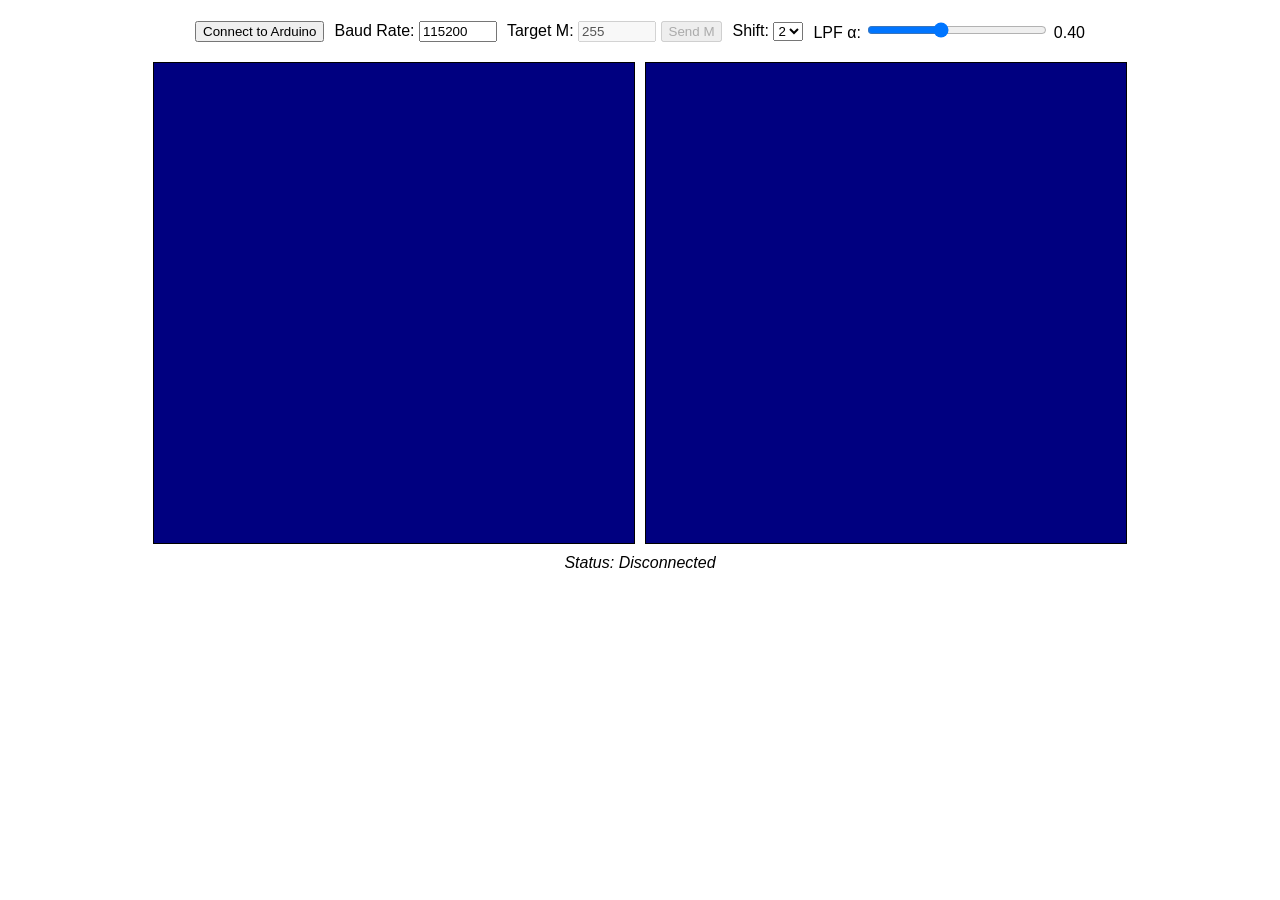
==== code_recon.html @ 4eda3d04 "Create code_recon.html" ====
<!DOCTYPE html>
<html lang="en">
<head>
  <meta charset="UTF-8" />
  <meta name="viewport" content="width=device-width, initial-scale=1.0" />
  <title>32×32 Live Plotter + Real‑Time Reconstruction (Single File)</title>
  <style>
    body { font-family: sans-serif; display: flex; flex-direction: column; align-items: center; margin-top: 20px; }
    #controls { margin-bottom: 10px; display: flex; flex-wrap: wrap; justify-content: center; align-items: center; gap: 10px; }
    .control-group { margin-bottom: 10px; }
    #plotContainer { display: flex; align-items: flex-start; gap: 10px; }
    canvas { border: 1px solid black; image-rendering: pixelated; }
    #rawCanvas, #reconCanvas { width: 480px; height: 480px; }
    #status { margin-top: 10px; font-style: italic; }
    input[type="number"] { width: 70px; }
    input[type="range"] { width: 180px; }
    label { user-select: none; }
  </style>
</head>
<body>
  <div id="controls">
    <div class="control-group">
      <button id="connectButton">Connect to Arduino</button>
    </div>
    <div class="control-group">
      Baud Rate: <input type="number" id="baudRateInput" value="115200">
    </div>
    <div class="control-group">
      Target M: <input type="number" id="mValueInput" value="255" min="1" max="1024">
      <button id="sendMButton" disabled>Send M</button>
    </div>
    <div class="control-group">
      Shift: 
      <select id="shiftSelect">
        <option value="1">1</option>
        <option value="2" selected>2</option>
        <option value="4">4</option>
      </select>
    </div>
    <div class="control-group">
      LPF α: <input id="alphaSlider" type="range" min="0" max="1" step="0.01" value="0.40">
      <span id="alphaVal">0.40</span>
    </div>
  </div>

  <div id="plotContainer">
    <canvas id="rawCanvas"></canvas>
    <canvas id="reconCanvas"></canvas>
  </div>
  <div id="status">Status: Disconnected</div>

  <!-- Inline worker source. We create a Blob from this text and spawn it. -->
  <script type="text/plain" id="recon-worker-src">
  (() => {
    // --- Worker scope (minimal) ---
    const IMG_DIM = 32;
    const PATCH = 8; // 8x8 patches
    const PIXELS_PER_PATCH = PATCH * PATCH; // 64
    const ATOM_COUNT = 256; // dictionary columns

    // REQUIRED: Provide your 64x256 dictionary here as a Float32Array in row-major order.
    // Example: const USER_DICTIONARY = new Float32Array([ /* 16384 values */ ]);
    const USER_DICTIONARY = null; // <-- Replace null with your Float32Array.
    const D = USER_DICTIONARY; // No fallbacks.

    function buildPhi(measIdx, D) {
      const M = measIdx.length;
      const K = ATOM_COUNT;
      const Phi = new Float32Array(M * K);
      for (let m = 0; m < M; m++) {
        const row = measIdx[m]; // 0..63
        const DrowOff = row * K;
        const PhiOff = m * K;
        for (let k = 0; k < K; k++) Phi[PhiOff + k] = D[DrowOff + k];
      }
      return Phi;
    }

    function mulPhiT_vec(Phi, r, M, K, out) {
      for (let k = 0; k < K; k++) out[k] = 0.0;
      for (let m = 0; m < M; m++) {
        const rv = r[m];
        const off = m * K;
        for (let k = 0; k < K; k++) out[k] += Phi[off + k] * rv;
      }
    }

    function mulD_vec(D, x, rows, cols, out) {
      for (let r = 0; r < rows; r++) {
        let s = 0.0;
        const off = r * cols;
        for (let c = 0; c < cols; c++) s += D[off + c] * x[c];
        out[r] = s;
      }
    }

    function fastOMP(Phi, y, S, eps = 1e-4) {
      const M = y.length, K = ATOM_COUNT;
      const x = new Float32Array(K);
      const r = new Float32Array(M);
      for (let i = 0; i < M; i++) r[i] = y[i] + eps;

      const s = new Int32Array(S);
      const Q = new Float32Array(M * S);
      const R = new Float32Array(S * S);
      const corr = new Float32Array(K);

      for (let i = 0; i < S; i++) {
        // argmax |Phi^T r|
        mulPhiT_vec(Phi, r, M, K, corr);
        let idx = 0, best = -1;
        for (let k = 0; k < K; k++) { const v = Math.abs(corr[k]); if (v > best) { best = v; idx = k; } }
        s[i] = idx;

        // w = Phi[:, idx]
        const w = new Float32Array(M);
        for (let m = 0; m < M; m++) w[m] = Phi[m * K + idx];

        // Modified Gram–Schmidt
        for (let j = 0; j < i; j++) {
          let dot = 0.0; for (let m = 0; m < M; m++) dot += Q[m * S + j] * w[m];
          R[j * S + i] = dot;
          const rji = dot / (R[j * S + j] || 1);
          for (let m = 0; m < M; m++) w[m] -= rji * Q[m * S + j];
        }
        let n2 = 0.0; for (let m = 0; m < M; m++) n2 += w[m] * w[m];
        R[i * S + i] = n2 + eps;
        for (let m = 0; m < M; m++) Q[m * S + i] = w[m];
        let qtr = 0.0; for (let m = 0; m < M; m++) qtr += Q[m * S + i] * r[m];
        const fac = (qtr) / (R[i * S + i] || 1);
        for (let m = 0; m < M; m++) r[m] -= fac * Q[m * S + i];
      }

      const v = new Float32Array(S);
      for (let i = 0; i < S; i++) { let dot = 0.0; for (let m = 0; m < M; m++) dot += Q[m * S + i] * y[m]; v[i] = dot; }
      for (let ii = 0; ii < S; ii++) {
        const i = S - 1 - ii;
        let sum = 0.0; for (let j = i + 1; j < S; j++) sum += R[i * S + j] * x[s[j]];
        x[s[i]] = (v[i] - sum) / (R[i * S + i] || 1);
      }
      return x;
    }

    function reconstructFrame(imgv32, shift) {
      const recon = new Float32Array(IMG_DIM * IMG_DIM);
      const weights = new Float32Array(IMG_DIM * IMG_DIM);

      for (let i = 0; i <= IMG_DIM - PATCH; i += shift) {
        for (let j = 0; j <= IMG_DIM - PATCH; j += shift) {
          let M = 0; const measIdx = []; const y = [];
          for (let pr = 0; pr < PATCH; pr++) {
            const row = i + pr; const rowOff = row * IMG_DIM;
            for (let pc = 0; pc < PATCH; pc++) {
              const col = j + pc; const v = imgv32[rowOff + col];
              if (v > -1) { measIdx.push(pr * PATCH + pc); y.push(v); M++; }
            }
          }
          if (M < 2) { // no recon; just weight for averaging
            for (let pr = 0; pr < PATCH; pr++) { const rOff = (i + pr) * IMG_DIM + j; for (let pc = 0; pc < PATCH; pc++) { recon[rOff + pc] += 0.0; weights[rOff + pc] += 1.0; } }
            continue;
          }
          const Phi = buildPhi(measIdx, D);
          const yv = new Float32Array(y);
          let S = Math.ceil(M / 2); if (S > M) S = M; if (S > ATOM_COUNT) S = ATOM_COUNT; if (S < 1) S = 1;
          const x = fastOMP(Phi, yv, S, 1e-4);

          const recV = new Float32Array(PIXELS_PER_PATCH);
          mulD_vec(D, x, PIXELS_PER_PATCH, ATOM_COUNT, recV);

          for (let pr = 0; pr < PATCH; pr++) {
            const rOff = (i + pr) * IMG_DIM + j; const pOff = pr * PATCH;
            for (let pc = 0; pc < PATCH; pc++) { recon[rOff + pc] += recV[pOff + pc]; weights[rOff + pc] += 1.0; }
          }
        }
      }
      for (let idx = 0; idx < recon.length; idx++) { const w = weights[idx]; recon[idx] = (w > 0.0) ? recon[idx] / w : 0.0; }
      return recon;
    }

    self.onmessage = (ev) => {
      if (!(D instanceof Float32Array) || D.length !== 64 * 256) {
        const zero = new Float32Array(IMG_DIM * IMG_DIM);
        self.postMessage({ error: 'Dictionary D missing or wrong size (expect Float32Array length 16384).', recon: zero.buffer }, [zero.buffer]);
        return;
      }
      const { imgvRaw, shift } = ev.data;
      const imgv32 = new Float32Array(imgvRaw);
      const out = reconstructFrame(imgv32, shift);
      self.postMessage({ recon: out.buffer }, [out.buffer]);
    };
  })();
  </script>

  <script>
    // --- Main thread (UI + Serial + Rendering) ---
    const connectButton = document.getElementById('connectButton');
    const baudRateInput = document.getElementById('baudRateInput');
    const statusDiv = document.getElementById('status');

    const rawCanvas = document.getElementById('rawCanvas');
    const reconCanvas = document.getElementById('reconCanvas');
    const rawCtx = rawCanvas.getContext('2d');
    const reconCtx = reconCanvas.getContext('2d');

    const mValueInput = document.getElementById('mValueInput');
    const sendMButton = document.getElementById('sendMButton');

    const shiftSelect = document.getElementById('shiftSelect');
    const alphaSlider = document.getElementById('alphaSlider');
    const alphaVal = document.getElementById('alphaVal');

    const N_TOTAL_ELEMENTS = 1024;
    const IMG_DIM = 32;

    // Colormap limits (display only)
    const CLIM_MIN = 0;
    const CLIM_MAX = 1023;

    let port, writer, reader, keepReading = false, lineBuffer = '';

    // Canvases are logical 32x32; CSS scales to 480 to keep pixels crisp.
    rawCanvas.width = IMG_DIM; rawCanvas.height = IMG_DIM;
    reconCanvas.width = IMG_DIM; reconCanvas.height = IMG_DIM;

    // Separate buffers: raw for recon (with -1 for missing), vis for raw pane (+500 tint for sampled)
    let imgv_raw = new Float32Array(N_TOTAL_ELEMENTS); // -1 for missing, raw values otherwise
    let imgv_vis = new Float32Array(N_TOTAL_ELEMENTS); // -1 for missing, (value+500) for sampled (for UI only)
    imgv_raw.fill(-1);
    imgv_vis.fill(-1);

    // Recon buffers
    let reconPrev = new Float32Array(N_TOTAL_ELEMENTS).fill(0);
    let reconLPF = new Float32Array(N_TOTAL_ELEMENTS).fill(0);

    // Worker setup from inline script
    const workerSrc = document.getElementById('recon-worker-src').textContent;
    const workerBlob = new Blob([workerSrc], { type: 'application/javascript' });
    const worker = new Worker(URL.createObjectURL(workerBlob));

    worker.onmessage = (ev) => {
      const { recon } = ev.data;
      const reconRaw = new Float32Array(recon);
      // Apply LPF per element: y[i] = a*x[i] + (1-a)*y[i-1]
      const a = parseFloat(alphaSlider.value);
      for (let i = 0; i < N_TOTAL_ELEMENTS; i++) {
        reconLPF[i] = a * reconRaw[i] + (1 - a) * reconPrev[i];
      }
      // Swap prev <- LPF (copy)
      reconPrev.set(reconLPF);
      drawHeatmap(reconCtx, reconLPF, CLIM_MIN, CLIM_MAX);
    };

    alphaSlider.addEventListener('input', () => {
      alphaVal.textContent = parseFloat(alphaSlider.value).toFixed(2);
    });

    function getColor(value, min, max) {
      if (value < min) value = min;
      if (value > max) value = max;
      if (value === -1) return 'rgb(50,50,50)';
      const dv = max - min;
      let v = (value - min) / (dv || 1);
      let r = 0, g = 0, b = 0;
      if (v < 0.125) { b = 0.5 + (v / 0.125) * 0.5; }
      else if (v < 0.375) { b = 1; g = (v - 0.125) / 0.25; }
      else if (v < 0.625) { g = 1; b = 1 - (v - 0.375) / 0.25; r = (v - 0.375) / 0.25; }
      else if (v < 0.875) { r = 1; g = 1 - (v - 0.625) / 0.25; }
      else { r = 1 - (v - 0.875) / 0.125 * 0.5; }
      return `rgb(${Math.round(r * 255)}, ${Math.round(g * 255)}, ${Math.round(b * 255)})`;
    }

    function drawHeatmap(ctx, data, climMin, climMax) {
      ctx.clearRect(0, 0, IMG_DIM, IMG_DIM);
      for (let r = 0; r < IMG_DIM; r++) {
        const rOff = r * IMG_DIM;
        for (let c = 0; c < IMG_DIM; c++) {
          const v = data[rOff + c];
          ctx.fillStyle = getColor(v, climMin, climMax);
          ctx.fillRect(c, r, 1, 1);
        }
      }
    }

    async function sendDataToArduino(dataString) {
      if (!port || !port.writable) {
        statusDiv.textContent = "Error: Port not writable or not connected.";
        console.error("Port not writable or not connected for sending data.");
        return;
      }
      if (!writer) {
        const textEncoder = new TextEncoderStream();
        textEncoder.readable.pipeTo(port.writable);
        writer = textEncoder.writable.getWriter();
      }
      try {
        await writer.write(dataString + '\n');
      } catch (error) {
        console.error("Error sending data to Arduino:", error);
        statusDiv.textContent = "Error sending data: " + error.message;
      }
    }

    async function connectSerial() {
      try {
        const currentBaudRate = parseInt(baudRateInput.value);
        if (isNaN(currentBaudRate) || currentBaudRate <= 0) {
          statusDiv.textContent = "Error: Invalid baud rate.";
          return;
        }
        port = await navigator.serial.requestPort();
        await port.open({ baudRate: currentBaudRate });

        const textEncoder = new TextEncoderStream();
        textEncoder.readable.pipeTo(port.writable);
        writer = textEncoder.writable.getWriter();

        statusDiv.textContent = `Connected. Baud: ${currentBaudRate}. Waiting for data...`;
        connectButton.textContent = 'Disconnect';
        sendMButton.disabled = false;
        baudRateInput.disabled = true;
        mValueInput.disabled = false;

        keepReading = true;
        imgv_raw.fill(-1);
        imgv_vis.fill(-1);
        drawHeatmap(rawCtx, imgv_vis, CLIM_MIN, CLIM_MAX);
        drawHeatmap(reconCtx, reconPrev, CLIM_MIN, CLIM_MAX);
        readLoop();
      } catch (error) {
        statusDiv.textContent = 'Error: ' + error.message;
        console.error('Serial connection error:', error);
        if (writer) { try { await writer.close(); } catch {} writer.releaseLock(); writer = null; }
        if (port && port.readable) {
          if (reader) { try { await reader.cancel(); } catch (e) {} reader = null; }
          try { await port.close(); } catch (e) {}
        }
        port = null;
        connectButton.textContent = 'Connect to Arduino';
        sendMButton.disabled = true;
        baudRateInput.disabled = false;
        mValueInput.disabled = true;
      }
    }

    async function disconnectSerial() {
      keepReading = false;
      if (reader) { try { await reader.cancel(); } catch (e) {} reader = null; }
      if (writer) { try { await writer.close(); } catch (e) {} writer = null; }
      if (port) { try { await port.close(); } catch (e) {} }
      port = null;
      statusDiv.textContent = 'Status: Disconnected';
      connectButton.textContent = 'Connect to Arduino';
      sendMButton.disabled = true;
      baudRateInput.disabled = false;
      mValueInput.disabled = true;
      lineBuffer = '';
    }

    async function readLoop() {
      if (!port || !port.readable) {
        console.warn("Read loop started without a readable port.");
        return;
      }
      const textDecoder = new TextDecoderStream();
      port.readable.pipeTo(textDecoder.writable);
      reader = textDecoder.readable.getReader();

      try {
        while (port && port.readable && keepReading) {
          const { value, done } = await reader.read();
          if (done) break;
          if (value) {
            lineBuffer += value;
            let newlineIndex;
            while ((newlineIndex = lineBuffer.indexOf('\n')) >= 0) {
              const line = lineBuffer.substring(0, newlineIndex).trim();
              lineBuffer = lineBuffer.substring(newlineIndex + 1);
              if (line) {
                statusDiv.textContent = "Status: Receiving data...";
                processData(line);
              }
            }
          }
        }
      } catch (error) {
        if (keepReading) {
          console.error('Read loop error:', error);
          statusDiv.textContent = 'Error reading: ' + error.message;
        }
      } finally {
        if (keepReading) await disconnectSerial();
      }
    }

    function processData(line) {
      try {
        imgv_raw.fill(-1);
        imgv_vis.fill(-1);
        const parts = line.split(',').map(s => parseFloat(s.trim()));
        const validParts = parts.filter(p => !isNaN(p));
        const numValidValues = validParts.length;
        if (numValidValues === 0) { drawHeatmap(rawCtx, imgv_vis, CLIM_MIN, CLIM_MAX); return; }
        if (numValidValues % 2 !== 0) { console.warn(`Odd number of numeric values (${numValidValues}). Line: "${line}"`); drawHeatmap(rawCtx, imgv_vis, CLIM_MIN, CLIM_MAX); return; }

        const currentM = numValidValues / 2;
        const indices = validParts.slice(0, currentM);
        const vals = validParts.slice(currentM, numValidValues);
        for (let i = 0; i < currentM; i++) {
          const matlabIndex = indices[i];
          const jsIndex = matlabIndex - 1; // 1-based → 0-based
          const value = vals[i];
          if (isNaN(matlabIndex) || isNaN(value)) continue;
          if (jsIndex >= 0 && jsIndex < N_TOTAL_ELEMENTS) {
            imgv_raw[jsIndex] = value;      // raw for recon
            imgv_vis[jsIndex] = value + 500; // visual tint only
          }
        }
        // Draw raw pane
        drawHeatmap(rawCtx, imgv_vis, CLIM_MIN, CLIM_MAX);

        // Kick recon (every frame) – send raw array and current shift
        const shift = parseInt(shiftSelect.value) || 2;
        // Send a copy (4 KB) – simple and reliable
        worker.postMessage({ imgvRaw: imgv_raw.buffer.slice(0), shift }, []);
      } catch (error) {
        console.error('Error processing data:', error, "Line:", line);
        statusDiv.textContent = 'Error processing data.';
        imgv_raw.fill(-1); imgv_vis.fill(-1);
        drawHeatmap(rawCtx, imgv_vis, CLIM_MIN, CLIM_MAX);
      }
    }

    connectButton.addEventListener('click', () => { if (port) disconnectSerial(); else connectSerial(); });

    sendMButton.addEventListener('click', async () => {
      const mVal = parseInt(mValueInput.value);
      if (isNaN(mVal) || mVal <= 0) { statusDiv.textContent = "Invalid M value. Must be a positive integer."; return; }
      if (mVal > N_TOTAL_ELEMENTS) {
        statusDiv.textContent = `M value capped at ${N_TOTAL_ELEMENTS}.`;
        mValueInput.value = N_TOTAL_ELEMENTS;
        await sendDataToArduino(N_TOTAL_ELEMENTS.toString());
        return;
      }
      statusDiv.textContent = `Sending M = ${mVal}...`;
      await sendDataToArduino(mVal.toString());
    });

    // Initial draw
    drawHeatmap(rawCtx, imgv_vis, CLIM_MIN, CLIM_MAX);
    drawHeatmap(reconCtx, reconPrev, CLIM_MIN, CLIM_MAX);

    if (!("serial" in navigator)) {
      statusDiv.textContent = "Web Serial API not supported. Enable flags if on Android Chrome.";
      connectButton.disabled = true; baudRateInput.disabled = true; mValueInput.disabled = true; sendMButton.disabled = true;
      alert("Web Serial API not supported. On Android Chrome, enable experimental flags: 'Web Serial API' and 'Experimental Web Platform features' in chrome://flags.");
    } else {
      mValueInput.disabled = true; // disabled until connected
    }
  </script>
</body>
</html>
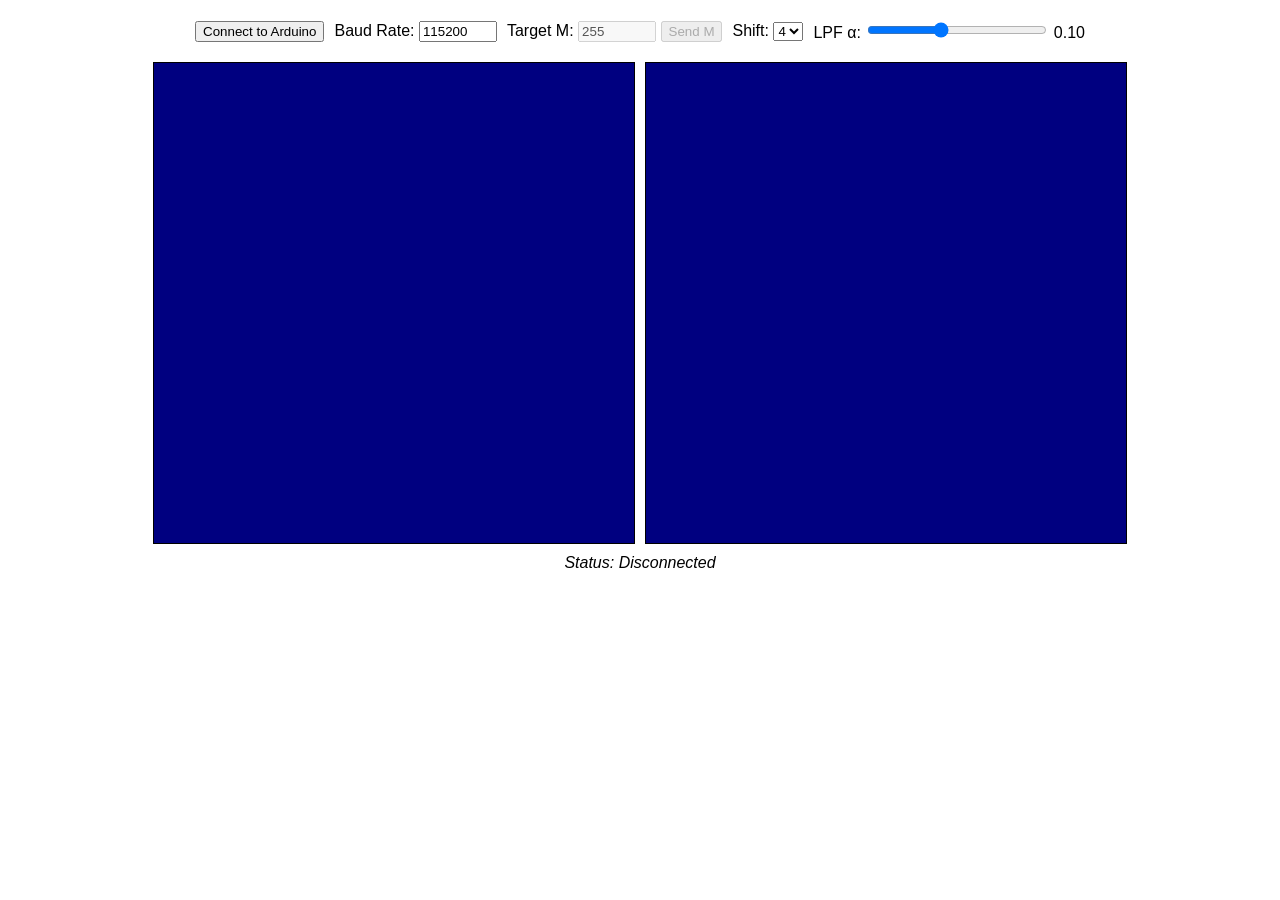
==== commit 808eb14c: "Update code_recon.html" ====
--- a/code_recon.html
+++ b/code_recon.html
@@ -33,13 +33,13 @@
       Shift: 
       <select id="shiftSelect">
         <option value="1">1</option>
-        <option value="2" selected>2</option>
-        <option value="4">4</option>
+        <option value="2" >2</option>
+        <option value="4" selected>4</option>
       </select>
     </div>
     <div class="control-group">
       LPF α: <input id="alphaSlider" type="range" min="0" max="1" step="0.01" value="0.40">
-      <span id="alphaVal">0.40</span>
+      <span id="alphaVal">0.10</span>
     </div>
   </div>
 
@@ -59,8 +59,8 @@
     const ATOM_COUNT = 256; // dictionary columns
 
     // REQUIRED: Provide your 64x256 dictionary here as a Float32Array in row-major order.
-    // Example: const USER_DICTIONARY = new Float32Array([ /* 16384 values */ ]);
-    const USER_DICTIONARY = null; // <-- Replace null with your Float32Array.
+    const USER_DICTIONARY = new Float32Array([0.04217278055,0.01473419371,0.1002680303,0.003898891145,0.1061660213,-0.0001352413429,0.1794372629,0.004936446492,0.625610582,0.2037176171,0.3669803327,-0.001927312025,0.06425355582,0.08355783487,-0.0001016449225,0.09019289766,-0.001651635215,0.03337930672,0.06915336347,0.1397135948,0.1479974948,0.01241231033,0.1750036124,0.001345349671,-0.002012815081,-0.0006621396442,0.2298714387,0.007216594993,0.01685464867,0.002517076452,0.005803869738,0.178418787,0.01309662995,0.06106047382,0.01974203714,0.01403047991,0.1875622116,0.0470520077,0.05343379719,0.08889447911,-0.003101220593,0.00284138099,0.003493409613,0.3940511484,0.007751352346,0.002577420977,0.2236711044,-0.001210201696,0.2384067956,0.007848998178,0.02225929097,0.09506507386,0.0007547351021,0.02270530449,0.1853475303,0.02337603349,0.1548809404,0.001826591812,0.3442145687,0.003326194984,0.009427309008,0.1832514759,0.08221315215,-0.0008893690684,0.2976531889,0.1211978267,0.02848155597,0.04227233168,0.06217483486,0.3950195293,0.5933239401,-0.009170839891,0.3814598637,0.2018622843,0.0007544954672,-0.001398472774,0.7090147088,0.2811482226,0.5708960145,0.2444842394,0.02461222794,0.01572682628,0.01616473456,0.05425502703,0.02462034838,0.2324544322,0.01487870003,0.001749142049,0.3157173877,0.00848333307,0.02263158592,0.01321623421,0.2245150618,0.497298954,0.004623887192,0.1508394249,0.02510538154,0.06901398165,0.001224931898,0.005432636091,0.2602160514,0.03081321871,0.005318674716,0.2002083007,0.5187705891,0.0007759376461,0.02540825122,0.07997797183,0.1337066547,0.2192521751,0.001597539256,0.04589641479,-0.008137871387,0.03210172823,0.03861688799,-0.0005305050006,0.003157483982,0.03388246822,0.005104594413,0.04772645751,0.2010135665,0.00838172738,0.09780681195,0.01295558736,-0.0033473291,0.001753859146,0.02904529112,0.09429824946,0.0706449012,0.2075967054,0.7164170717,0.6608845248,-0.002165785214,0.03892461018,0.0530759635,-9.005737792e-05,0.2053771538,0.3248007518,0.01639970934,0.007875988773,0.09628115949,0.2581701907,0.0002559213894,0.00624445758,0.3471171464,0.01421171696,0.003520941616,0.03315782771,0.01246731619,0.1624448517,0.007090180646,0.1681693353,-0.004348930721,0.001720573289,0.3398745468,0.2440796054,0.01355429655,0.2780131581,0.03817741607,0.02058826328,0.1145659235,0.005195490733,0.03183416017,-0.0003344647758,-0.005958283215,0.02042272465,0.008035341533,0.002995825735,0.00579914242,0.2957317608,0.05550584978,0.007678617386,0.1127682527,-0.000431248359,0.184011509,0.432850386,0.1786898496,0.0506051941,0.2505426376,0.1494796196,0.01066815942,0.0001427616318,-0.002196141027,0.2490387412,0.006263955371,0.01147607521,0.1550166433,0.04434591776,-0.0006502507102,0.03128933157,0.48035173,0.0008060130157,0.2716018221,0.03784139734,0.3561689155,0.1442048151,0.3380094232,0.0007772745167,-0.002589189003,0.01111096274,0.0914558813,0.03250901794,0.157287242,-0.0006245040171,0.01008285467,0.004004835104,0.04924604281,0.3024869191,0.5154789665,0.1435300143,0.05714989367,-0.0153585969,0.04260110738,0.05104707951,0.0375622323,0.01749985794,0.02301750649,0.1024257978,-0.0004592875669,0.1839129826,0.04550716637,0.04570716568,0.5131664731,-0.0005318507594,-1.743389991e-05,0.016424787,0.02412737905,0.1263569426,0.04490629291,0.1209157761,0.002024119057,0.0849855013,0.0008444771644,0.1372066107,0.04999663398,-0.003246547825,-0.004357561654,0.09670592715,0.001272690298,0.009597879663,0.01029225772,0.6208863181,0.0002950948811,0.0446882524,0.155671,-0.0001178647143,0.1030626541,0.2612176574,0.1554214047,0.04867663155,0.1163909182,0.009184320946,0.1604532057,0.00398122458,0.001075300573,0.05658664713,0.09334643604,0.01163269188,0.05533509848,0.000348260175,0.1051439244,0.002472979382,0.1705701474,0.005561966181,0.2226535459,0.1853925897,0.342231253,0.0002760952048,0.09010133404,0.0673606969,0.0006812637061,-0.002409808154,-0.001454005005,0.02724694371,0.002365929661,0.1330601171,0.1255565612,0.005682306012,0.1308834009,0.0009185553927,0.002811291417,-0.01143741613,0.2223861783,0.006867989572,-0.01087111619,0.0006970639976,-0.00523546715,0.05917656004,0.01596314221,0.06935069984,0.02762605298,0.06522362784,0.1390734823,0.08166147464,0.07852203345,0.1040515038,-0.00384731797,0.002413134295,0.003632053511,0.11792834,-0.006101547131,0.007111199661,0.2167355507,0.007414654078,0.3343257713,0.0111044398,0.05322334002,0.08387820878,0.005863615254,0.03872035419,0.2036807351,0.01986454667,0.5181518035,0.0001109025625,0.2648125514,-0.001053228635,-0.008140975417,0.1771909038,0.07935375829,-0.0004131392419,0.2288578648,0.02687029491,0.01022503447,0.03641556415,0.03786091475,0.4504640373,0.529473745,0.007880045564,0.1258271307,0.2038039102,-0.004058701612,-0.0005977898357,0.3845830136,0.2573693563,0.02548109124,0.2165434791,0.02613703748,0.006467671368,0.01982054757,0.05902585709,-0.007451660539,0.2258239505,0.03559058995,0.129850907,0.2052006063,0.005601531873,0.02996825397,-0.01355132124,0.2629710786,0.1170988201,0.009192758044,0.05447376132,0.04896129159,0.11920783,4.03953134e-05,0.002519057442,0.184294525,0.02081079938,-0.00112371762,0.2006244303,0.2545506428,0.01484688584,0.04127006188,0.2032463929,0.1505367325,0.21386765,0.00650250828,0.02385396416,0.002835952556,0.05300406205,0.09671613856,0.002893900619,0.04210710029,-0.00768526247,-0.00175765513,0.05387997568,0.2038482036,0.006224827622,0.08838307656,0.0386364534,0.02006648518,0.0009841435206,-0.02831251935,0.09409740476,0.06743824589,0.2112171661,0.4896477599,0.4109876752,0.001448118696,0.06632219092,0.0530695536,-0.001625313444,0.2119238041,0.1673372743,0.02513858937,0.0002261018507,0.07487119713,0.09112103397,0.001929540776,0.005826881039,0.3293079084,0.001118608304,0.01052944,0.04665090501,0.03066193341,0.1572974005,0.02092051315,0.1636226662,0.0002393251106,0.0003393427179,0.3083134338,0.2828931177,0.03958028587,0.2836375789,0.1754664827,8.532608044e-05,0.08956072364,0.004588974861,0.02947368474,0.002190639932,0.005124242028,0.00627527469,0.002062485854,-0.006057637393,0.01366727961,0.2972011385,0.02782358499,-0.005379850636,0.1386698944,0.002581202798,0.1876545088,0.1189051391,0.1485051607,-0.01311375458,0.1382415129,0.1106999057,-0.001026082688,0.004612719182,0.002827259885,0.1601316008,0.04183270615,0.004031427544,0.09170268516,0.114605037,0.003421973456,0.03502702677,0.2163542715,-0.01248354213,0.2548648854,0.03734727532,0.3641441588,0.1527277487,0.1939959139,0.009115962143,0.02406784974,0.02422628247,0.1977136035,0.04368714765,0.1642323552,0.004534283499,0.007313465333,-0.001271803433,0.06987159676,0.1390404943,0.288517072,0.1157769772,0.04581735366,0.04647443562,0.07127023746,0.02260627988,0.08394085449,0.01550171508,0.03152141532,0.01039949727,0.004241239223,0.1862039965,0.03980631841,0.09877196927,0.1160509205,0.007346618274,-0.003481749082,0.01981324772,0.08366507877,0.000107323832,0.03153794602,0.09831494507,0.002015667644,0.06266884028,0.003580429629,0.1171448135,0.0928952212,-0.0005829015308,-0.001210184674,0.04795411371,0.006825392021,-0.006542461658,0.008847959205,0.3935368341,0.001523931103,0.08812287958,0.1627641847,0.002484982705,0.04850496232,0.3208870726,0.3402589267,0.1615156834,0.03167237668,-0.002791419479,0.2453723448,0.001588965432,0.001397616175,0.06916993262,0.09318972781,0.01601863086,0.05066573993,-0.00121748544,0.07486925633,-0.003324492252,0.137826353,0.01601512384,0.01932074448,0.14141333,0.3025264567,-0.002501627657,0.1019155765,0.06036462969,0.004491687489,0.002127355596,0.008162601766,0.0161345927,-0.001878519603,0.03492888801,0.008023451967,0.01435026163,0.04955651639,-0.005898841803,0.01385159244,0.01456426777,0.2406076948,0.01616363806,-0.004988143991,0.0005121778089,0.005764360514,0.1209605004,0.01959968069,0.1088186978,0.05455895304,0.1370507411,0.3061239707,0.1213010953,0.1061212151,0.06415581291,0.01469543554,0.02171621506,0.009208526007,0.1714356537,-0.004495051564,0.007322724828,0.1334994494,0.007702514337,0.2801100268,0.02139007518,0.0539586187,0.05977888115,3.458092617e-05,0.07031618055,0.1741892458,0.03106280054,0.2497134747,-0.002397847946,0.2398964751,0.004097263307,0.01208123063,0.1702146534,0.08184042428,0.003788718461,0.05448438446,-0.00398969942,0.008784407914,0.03611698106,0.01034133621,0.4587012275,0.2604909051,0.01475431095,0.0280518579,0.2076908868,0.02401042617,0.001113859804,0.2612047866,0.1930901085,0.005147185444,0.2207488979,0.03161718186,0.01099635005,0.02381596159,0.08566083608,0.00288657806,0.2292933501,0.07028376889,0.0829931157,0.1961017117,0.004856968098,0.02424736561,-0.008909809164,0.3159303768,0.1891065479,-0.01106760532,0.07570940575,0.06118634978,0.1677793241,0.0001977243458,5.879028007e-05,0.1797649909,0.05017942268,-0.00791148241,0.2119799069,0.02848074306,-0.005111842829,0.08431249048,0.2201688186,0.1488252494,0.2361024035,0.0009544032047,0.05223501207,0.01067386629,0.06373444289,0.05538535825,-1.101892846e-05,0.04577239582,0.01341859744,0.002180451719,0.08161322824,0.2087355485,0.009503439894,0.07392720791,0.05928947899,0.02711447943,-0.0003627446248,0.03241025605,0.0840781186,0.03635262268,0.2126960982,0.3632206576,0.1708463184,0.001269445247,0.08884678113,0.05895470045,0.002858810386,0.2111505019,0.08789698197,0.01533497204,0.008925208287,0.08245549906,-0.00308488408,-0.002330056764,0.06461007394,0.2507237595,0.004237344005,0.006674487483,0.07817173513,0.01857388537,0.1788640377,0.03154754031,0.1653339997,0.04128313573,0.00133833424,0.1659858211,0.1234831505,0.1086080147,0.2867981443,0.1882002647,-0.015346165,0.06449363723,-0.003627542125,0.09076359041,0.006010205516,0.005023465239,-0.0008738406341,0.00826672833,-0.009209010509,0.01282322134,0.2815499566,0.0797677117,0.007979877463,0.1247979694,-0.001488821478,0.1852827438,0.0532721035,0.1172245124,0.07022102475,0.07660447119,0.1060167567,0.00333738292,-0.001981275715,0.01081328094,0.09772962876,0.212176817,0.003325238484,0.04656109329,0.1350510509,0.0114986089,0.02639725017,0.1882494429,0.02176678364,0.1630027229,0.05202829946,0.3850273744,0.1533550066,0.1361825261,0.00572459601,-0.03067754805,0.02395324529,0.2360244049,0.05952611113,0.18260382,-0.002369035055,0.01481795998,-0.000621887483,0.0619466174,0.07335579152,0.1567183684,0.05867476611,0.08334608591,0.002497634537,0.06217623414,0.007504735335,0.05840095395,0.01649017084,0.0891957108,-0.004802214234,0.001428945782,0.2013839406,0.03771409056,0.1384582949,0.01352410272,-0.001407237561,0.01061570785,0.01223453762,0.0363284644,0.2145213778,0.02081880585,0.07600798771,-0.003745075942,0.05054304517,0.01427168435,0.1313720882,0.1234196694,0.006253735477,0.0114263883,0.1529003826,-0.00256808502,-0.004192605462,0.01186909747,0.2748588179,0.002584648119,0.1492520383,0.159198273,0.005681079283,0.022070515,0.0800355647,0.09299977079,0.3192488096,0.06606505426,0.01181737648,-0.01328809249,-0.002779138825,-0.006871658759,0.1826519171,0.1442520752,0.03848722569,0.04045978225,-0.003255526338,0.06044734634,0.01032950941,0.05651955528,0.01746149434,-0.04010080373,0.1290777107,0.2413305262,0.005520045461,0.1535070856,0.06061673423,-0.000270845609,0.01307071229,0.02077487997,0.007551391856,-0.00206032909,0.007858894624,0.006803210898,0.00868767264,0.01491502575,0.003049891438,-0.007769457909,-0.003988590575,0.2447001386,0.009001855603,0.02931618272,0.007669542027,0.002209464932,-0.02665837128,0.02370704381,0.1775860418,0.0616147409,0.1381526362,0.2724660384,0.2267490448,0.1314564248,0.04257496131,-0.008282274149,0.05426530841,0.00250314671,0.1525576894,-0.001750178264,0.02510081369,0.110329182,-0.00150825348,0.1186679196,0.07245913214,0.05561522491,0.05028499051,0.006009663823,0.1108136033,0.1139957392,0.04033120033,0.3275122564,0.006818737652,0.1806671706,0.002743676035,0.00912822113,0.1382902408,0.07834636604,0.009297883633,0.005919029421,0.03068317257,0.04385834342,0.03854675474,-0.001877775451,0.4135820917,0.07801503226,-0.009441665926,0.002751136416,0.2075788682,0.06770206893,0.01644927439,0.2094291287,0.0005528623567,0.2189609506,0.1202022561,0.0663571102,0.01301912513,0.04179524976,0.1995750488,0.02266309466,0.2388834625,0.1104758667,-0.001306043944,0.1682052623,0.002284022084,0.03362937929,0.01193356284,0.3368886356,0.2150952394,0.01466026481,0.1191178095,0.03388252441,0.1852433129,0.004454891375,5.11768888e-05,0.1339877378,0.1396631631,0.0009795346218,0.1723248673,0.04961458428,0.001656028679,0.1291252393,0.2184463931,0.1481417523,0.106493037,0.000711110588,0.03064959671,0.005885396331,0.09181141156,0.04079608901,0.001856404859,0.05440933215,0.003212884321,-0.004352007336,0.04479957745,0.2042101345,0.007760375006,0.0625326562,0.0612229711,0.05684339425,-0.0009102637411,0.03728047064,0.1031317572,0.02546129284,0.1979180432,0.1621848774,0.06439070904,0.01294337995,0.117895892,0.04643090886,0.006992914229,0.2075565699,0.04993691916,0.0005795484102,-0.001606414246,0.08557468443,0.04283193556,0.001684006108,0.1721500717,0.253411759,0.0065054386,0.007484241801,0.1505065762,0.01427549442,0.1665607874,0.09743923691,0.1623337232,0.1054619201,-0.002191844006,0.04456086699,0.1169864146,0.208425601,0.2617614468,0.07650865268,0.002251466207,0.0447290741,0.002825116538,0.1354462614,-0.01085568035,-0.009719615387,0.006331460171,0.01227098793,0.01100995833,0.01257513173,0.2419909543,0.03599007403,-0.009987954687,0.100928051,0.003286821204,0.1891207386,-0.01291980378,0.02027241095,-0.02878765079,0.07075839606,0.07435329787,-0.02715103968,0.001983370881,-0.003838640981,0.08196828768,0.1155495416,0.01010206371,0.01208184388,0.1262103468,0.003152138562,0.1565819962,0.1573566604,-0.02082930657,0.07318573199,0.07001012042,0.31829209,0.1529814831,0.09598841017,0.01636937539,0.01872378039,0.02182260715,0.2283939127,0.01131702272,0.2209672314,0.00456506928,0.03184435385,-0.01189831305,0.05904706567,0.0823439981,0.1156075788,0.07085673172,0.03623197874,-0.02470629673,0.06460779758,0.007590422174,0.04109191195,-0.001744500775,0.1641849257,0.05520543826,0.002368698714,0.1702283622,0.05439469294,0.1525112792,-0.01308963845,0.001116875233,0.02707029087,0.006437295291,0.0382126017,-0.07602680209,0.01276373513,0.06158285866,-0.001267899198,0.06585128425,-0.001206403139,0.1278623692,0.144344261,-0.001802055619,-0.001316652348,0.1654654192,0.01745982353,0.01135133143,0.01289311802,0.1916985404,0.0005457607985,0.2425265737,0.1586563451,0.001855455603,0.02154967502,0.0009371179172,0.06912232401,0.3874047395,-0.005478522983,0.007622765808,0.1264825525,-0.0004970918639,0.004024552102,0.1886173152,0.1858532475,0.04637564024,0.02573660733,0.0009202887294,0.1051952638,0.04447178721,-0.002872490632,0.008848655412,0.04370612055,0.1153640247,0.1816778453,0.001417851793,0.1286779372,0.07970907232,-0.004363002108,0.007780633912,0.03149961942,0.02762620542,0.008530961773,0.005594311572,0.01286811738,0.01967161129,0.008676761844,0.003216997825,2.314594355e-05,0.004346251976,0.1890823615,0.005966209766,0.0002627643537,0.004880474455,-0.0002976302588,0.01952659162,0.02207562077,0.1887639749,0.03844692058,0.171835686,0.1844970311,0.3833559068,0.1398975739,0.03835982111,0.01476076044,0.07899897935,-0.0004981571715,0.1246082075,0.0219472589,0.05543842065,0.1332433313,0.008964635999,0.02077729421,0.1516843028,0.04882522817,0.06347939922,-0.002072351941,0.1470700441,0.03011508802,0.05820824635,0.447722271,0.003380605743,0.1428091258,0.02347475196,-0.0009373749894,0.09641519393,0.05830577744,0.001742239577,0.005306979172,0.00702160857,0.068250373,0.04646103361,0.04520422189,0.3236985857,0.03175351976,-0.0102313555,0.02867332326,0.1955268508,0.1078721013,-0.004749115695,0.1573902691,0.03736439446,0.1896035194,0.08002350172,0.09151125914,0.02259826991,0.06514324124,0.2983980768,0.0676235997,0.1758673003,0.1301280649,-0.006166604162,0.1256431972,-1.746261365e-06,0.03658925407,0.006521251177,0.3476010736,0.1827802574,0.009393833335,0.07034639138,0.08402732079,0.1842530996,-0.005001393088,0.002316739583,0.09404302991,0.1649541462,0.009519865357,0.141502433,0.1075609325,0.01217789718,0.1450016587,0.2076071641,0.1486321643,0.08806962885,0.002860891782,0.0634322198,-0.007930245746,0.1563891415,0.1522360085,0.0003774237141,0.1431566657,-0.01021573385,0.003340781561,0.007499631157,0.1790852855,0.005560042447,0.1202060441,0.04756233317,0.04484756137,0.003228733891,0.03296032592,0.07482005133,0.02778557902,0.1293465362,0.02570381558,0.02119225989,0.01402140813,0.1817645875,0.02780856526,-0.002452745292,0.2068962636,0.007688380583,0.01066936673,0.003342570145,0.06742363502,0.1371035534,-0.002557515964,0.5161659706,0.1952374144,0.001991788005,0.01050546537,0.1718414756,0.01171146376,0.1563429237,0.1426327018,0.1584302394,0.2122491135,0.005336090011,0.06453940877,0.129296917,0.1553318103,0.04103438009,0.1025823258,0.02927955427,0.04550161749,0.002316041197,0.1405927077,0.03348634235,-0.0006140745191,0.0005334665189,0.06540736984,0.0002574181903,0.001468088057,0.1559437618,-0.01643393763,0.008895186976,0.1273099757,-0.0005303563448,0.1848914985,-0.001372417159,0.06709398095,0.01477142686,0.07536227079,0.06653711031,0.03849069517,0.004090874747,0.02568616768,0.09394266922,0.0003176081297,0.01695868259,0.002699105299,0.1197971226,-0.003051543349,0.2024898884,0.2708444723,0.01087936279,0.02250558308,0.1447784858,0.2157660557,0.1438310818,0.07303195406,0.02940848105,0.006891662897,0.02583192916,0.2312205863,0.01633736028,0.2552422431,-0.001796837512,0.05831140637,0.01082834393,0.06167712343,0.09067567462,0.1522066802,0.06628671131,0.08199274329,0.02090358018,0.05748857249,0.08501377462,0.01331880694,-0.007998541652,0.1731733075,0.05022834116,0.0009025050629,0.1202251457,0.081025202,0.1473250994,0.003497401563,-0.006678539196,0.01515342265,0.02416872714,0.04671455245,0.04416896989,0.003416354469,0.05229555115,0.00454507178,0.06411999717,-0.002539109763,0.09680582722,0.139657471,0.0003057401597,0.001211461403,0.1537584073,0.003813166137,0.003004671519,0.01890710327,0.09735345542,0.001066909404,0.2984096061,0.1607016208,0.0002510149878,0.01372902111,0.001883201164,0.1987877977,0.4084033838,0.0111068068,-0.00218841758,0.1378144397,0.004338768357,0.009564745756,0.1880794321,0.09793215141,0.0865114622,-0.0005439576956,-0.0003205945179,0.1599610796,0.07277267968,0.0006038936425,0.005317417686,0.3212573848,0.1456495329,0.1428154699,-0.001311018129,0.1122975948,0.1233761166,-0.004282075695,0.01139988703,0.04920468682,0.002062678724,0.003121076468,0.04870170426,0.02486628707,0.04107100151,0.007053010714,-0.001877312041,0.0007011504224,-0.002337206029,0.1906578384,0.05222898756,-0.006586981807,0.001904884092,0.0006725639208,0.06111548499,0.02811864642,0.1945203455,0.01803855477,0.3332664031,0.1862350904,0.4385880132,0.143365976,0.006241041782,0.01231966573,0.1828630577,-0.001049788362,0.1525607272,-0.004975406385,0.09258676309,0.07363396337,0.0028401969,0.01869956673,0.1599083474,0.06020051426,0.03437509032,-0.00462375656,0.1578599366,0.03269340855,0.07396005643,0.3709901539,-0.002881806656,0.15749784,0.03884891227,0.0005478690264,0.04187495263,0.04293874083,0.004019130118,0.02514745379,0.002475091785,0.08954038097,0.08291811686,0.01125190197,0.2001413821,-0.0008938966205,0.005224734033,0.09202596768,0.09490942268,0.1544337956,0.0107338249,0.07409833183,0.08847285494,0.04352013842,0.05110010788,0.1211533677,0.007422034863,0.134529459,0.3036878389,0.1034854595,0.07170325442,0.1037845823,0.04039082251,0.09288117711,0.021134101,0.0222936595,-0.01294926574,0.3152429567,0.1165292177,0.01475609483,0.08615707342,0.1139636565,0.1720826609,-0.0005500706198,0.001701762093,0.07216487106,0.1843701993,0.006688455187,0.1351174493,0.07039172886,-0.01035805505,0.1233818512,0.1690960275,0.1442373822,0.1003743276,0.02842039208,0.05131648039,-0.003776084084,0.1997451633,0.1277101636,0.002045228366,0.3355446799,0.005161339867,-0.0022692848,0.008293806025,0.1106101076,0.003918043536,0.2113938358,0.06731128086,0.01897056727,0.006538264327,0.03717829318,0.03058605059,0.02162798269,0.02454308959,0.01713129504,0.05618877689,0.01525604154,0.1868477441,0.01764875239,-0.004498928131,0.2094697738,-0.002487966305,0.005327381479,0.008831106389,0.04896986068,0.0865033172,0.0006387828241,0.1571086027,0.1277075395,0.00297274703,0.001334087844,0.1621563977,0.02715506384,0.1642169022,0.2625210836,0.1682564925,0.298539014,0.05322892548,0.008198871472,0.1405818689,0.1591432512,0.03120779145,0.02623317664,0.01282735971,0.02253436217,0.00261127987,0.1647205434,0.04710667802,-0.01250350907,0.001432598867,0.04584398817,0.005018259846,-0.002564278759,0.1065109685,0.08683174738,0.00324454608,0.1531208238,0.007182090586,0.1839288858,0.05180818873,0.08821156218,0.03683763532,0.03788569545,0.03394000589,-0.04833000094,0.006278767033,0.1020339303,0.03857208775,0.0431237511,0.01774762587,-0.001271508111,0.07897063494,0.01095038817,0.108800007,0.07218365451,-0.006213792122,0.008714670668,0.2379124062,0.1680103215,0.1490688677,0.06579199343,0.03899129374,-0.01839441961,0.01182867896,0.2317513525,0.1604158497,0.376164521,0.002457153274,0.113037928,-0.0003175530065,0.04861434316,0.1273862647,0.07098544416,0.005808757435,0.1151721132,-0.01359266018,0.04696979249,0.1647575552,0.02313736641,0.02717513259,0.2240989517,-0.006702436376,-0.0006041242063,0.1074928135,0.05490276494,0.1482418857,0.00452815511,0.004585704323,0.06132642031,0.03608928026,0.1529810949,0.0118126371,-0.01535377509,0.02966678499,-0.001390992534,0.03526720905,0.009601006311,0.03776584665,0.0979310927,0.0004968605477,0.0003204376077,0.1616101353,-0.006827580692,0.004377091394,0.005747764388,0.02638644123,0.0006554926516,0.2956915562,0.1624143977,0.003803515889,0.01414877992,-0.002423489988,0.1897971474,0.3564843444,0.1053339196,0.02140016984,0.01254877559,0.003661398913,-0.003742488867,0.08320082387,0.137979202,0.1614756214,0.02474149934,-4.501224337e-05,0.1917761808,0.08224715554,0.03951695829,0.004493849004,0.3250028593,0.1753992529,0.1440565815,-0.004748166877,0.5709943223,0.1424680306,0.007496141591,0.0004706669613,0.1097256376,0.001388498038,0.1874247266,0.02361343273,0.01010625542,0.02558525536,0.004045779408,-0.0007315477401,0.007029276892,0.009727250673,0.1241081011,0.08585122174,-0.002880240112,-0.002363402814,0.001347052033,0.01667308072,0.04420265651,0.1759511294,0.01443623647,0.2448851431,0.3152137341,0.4476988561,0.09455420809,0.01882762872,-0.03891167706,0.233092742,0.001922469966,0.1122201546,-0.01691085818,0.2113009051,0.04839599694,0.00130063181,0.01414969004,0.2679580603,0.03608674747,0.04562683469,0.08169301543,0.1524983125,0.01826528146,0.1048057925,0.2624854864,0.01094795802,0.1654901766,0.05462434338,0.006822833338,0.01493763611,0.02149910681,0.01455160817,0.003241409645,0.02324560941,0.16093274,0.1577088689,0.002925122776,0.09866264725,-0.003835491249,0.006527969594,0.1014464484,0.08352347965,0.2807431501,-0.01655230144,0.02892578897,0.1258617762,0.04124535446,0.06023855238,0.1380391319,0.04377001705,0.199055832,0.1865442605,0.1160095025,0.09920988901,0.06792826994,0.01842323008,0.05862777678,-0.003082622643,0.07106631247,-0.005747997022,0.4015587856,0.1675213432,0.002241239705,0.08492197771,0.1393747701,0.1703321536,0.006125360495,0.002293464216,0.05602201394,0.1790218486,-0.0003617964701,0.1356956487,0.01044182787,-0.01285220952,0.07440096785,0.1402241107,0.1095433488,0.08975438198,0.05697861357,0.044447412,0.0188456805,0.3887653393,0.1004138561,0.005420494654,0.4804873395,0.007907985326,-0.0008130779675,4.436233749e-05,0.0921061059,-0.003401766622,0.2209724825,0.101077479,0.05336054859,0.002514682563,0.03078122802,-0.005301378497,0.01566620948,0.001180989353,0.03323823448,0.02017902667,0.02167404789,0.1763222359,0.005093287176,-0.002002563569,0.1099078817,0.003511692023,-0.001589754759,0.01401600885,0.0476729833,0.1326926519,0.00471909585,0.2832634724,0.08799916705,-0.004649274744,0.002720889129,0.1254907011,0.03515895423,0.1578207862,0.2989980918,0.1652768748,0.387126998,0.05968479518,0.0006182905808,0.1002156686,0.1077716765,0.04355808595,0.003292193326,0.04082078654,0.02165660819,0.006329386982,0.0808882319,0.04994667675,0.004733802907,0.002888207527,0.07198863071,0.00259328025,0.004841749773,0.06306818105,0.270990979,-0.001523048857,0.1889285767,0.01216113685,0.1850307631,0.02233520236,0.08527448854,0.01529284501,0.01653139301,0.007357827475,0.04695425603,0.001683287988,0.06747173252,0.007784613408,0.403243923,0.01929973373,-0.0003044690003,0.00868638955,0.02219331537,0.06797883271,0.01811643471,-0.006501481331,0.01287110113,0.2664867655,0.08248984565,0.1523488741,0.05820571364,0.02762017571,0.0148848178,-0.001425395374,0.1477608313,0.1032107499,0.3392019741,-0.006063657388,0.1539908352,0.006482082204,0.05425526267,0.08530596511,0.0442423326,0.04597989073,0.09161513026,0.03266763949,0.04480511585,0.08811283861,0.02621803776,0.02556640897,0.2967970376,0.1525691982,0.0003254095449,0.06429966526,0.006158692934,0.1458790192,0.1313214856,-0.002027687352,0.2234573109,0.08974492054,0.244670704,-0.004858798095,0.02107359452,0.03279068571,0.01012842884,0.01432368919,0.007166338521,0.01959621593,0.03186077037,0.002144472011,0.002525963685,0.0528456958,-0.0107223791,-0.005760754824,0.005471541316,0.01264975343,0.001631605968,0.2923857484,0.1275621045,0.004707432763,0.01043108474,0.007453926128,0.2003080686,0.1986832593,0.3414684628,0.01891732927,0.03911641309,0.0002980871093,-0.002255303494,0.2107145511,0.1028661636,0.1699981952,0.003238241975,0.002777776379,0.2227741625,0.1481723157,0.008178613039,0.002006475598,0.192877721,0.2124248908,0.1800031676,0.008388821501,0.5478149599,0.1613197118,-0.001594175104,0.03431257172,0.1412495358,0.01000568068,0.1207785358,0.02816959481,0.01662540381,0.05888354777,0.007699421206,0.003634028954,0.005482435784,-0.01054949148,0.08789810245,0.08169959395,0.01154111823,0.002160946827,-0.001201563372,0.03176267863,0.06178460064,0.1936832369,0.003125353991,0.3018773434,0.3526818642,0.1909604723,0.1439418685,0.01096182749,0.02657985321,0.3142549649,0.005615406507,0.04854941221,0.01487006162,0.3195427919,0.02998131827,0.005665148134,0.004704967535,0.3159581212,0.04231185027,0.0371177839,0.05477678692,0.152847964,-0.000651483751,0.1708221578,0.2061532526,0.002182519282,0.2151453991,0.06102505721,-0.002232643601,-0.0002862970027,0.02059031788,-0.003136301138,0.005781592486,0.02816230462,0.1806096892,0.3062310054,0.002467704132,0.08156501286,0.005720838638,-0.0001918713416,0.0311394841,0.06264782916,0.5505264822,0.01429677613,0.003366858937,0.1120827916,0.1107116694,0.1070124478,0.1500557421,-0.005209672274,0.230486144,0.1050395863,0.2144726638,0.03278440134,0.05514207418,0.01456408891,0.02726375426,0.09627963622,0.1713538022,0.006797798222,0.4443811839,0.1433001562,0.005771119463,0.05292175538,0.1444150382,0.176204378,0.001860729831,0.001251713314,0.04042203577,0.1428565474,0.006360367268,0.1103539069,0.1219486629,0.01201715362,0.05379322066,0.08221606848,0.09299867964,0.07615581123,0.1080646462,0.05887989068,0.01448151962,0.5793993069,0.05527309144,0.002905840302,0.4545862638,-0.0006941614118,0.003380189543,0.007253708235,0.05507698977,0.00156830267,0.329304501,0.08020825193,0.01836906922,0.00237084231,0.006237106694,0.03243106904,0.01720329054,0.0123460072,0.003700807429,-0.002244166642,0.0152906918,0.1768549551,0.007475116739,0.003507120339,0.0749252929,0.004173034935,0.002073144083,0.001627765141,0.05247675861,0.03164210134,-0.001836642656,0.3306783089,0.05827744595,0.006978943661,0.006449166189,0.08515479146,0.0113208823,0.1635230759,0.3660938304,0.1627039117,0.550155766,0.1116820365,0.004627282149,0.1871144933,0.1520582664,0.0123623782,0.00281224899,0.06044390627,0.01572307948,0.0118520383,0.1124488904,0.03218261485,0.01223631314,0.002388651678,0.09258419294,0.002178377806,-0.001937641266,0.03954638981,0.6179705703,-0.002105962013,0.1574938126,-0.006587147182,0.1830519197,0.0525989212,0.1530134722,0.004954793021,0.008229877825,0.005031423571,-0.02155589495,-0.002632294781,0.2708809708,0.02341487713,0.1220640242,0.02560124525,0.001098112269,0.008577090936,0.001569192642,0.158239996,0.01769714316,0.01431682066,0.001926828731,0.2743297878,0.01152737203,0.1459400795,0.06899450875,0.01996665819,-0.001757992412,0.004170830186,0.07943733419,0.02053162927,0.2989052976,0.006960043518,0.2057314874,0.01282951203,0.08693963327,0.007294543076,0.06324757765,0.01116732087,0.1415662868,-0.01612676609,0.0353531064,0.05177014722,0.003046553306,0.03914012123,0.2342953795,0.06930253106,0.0003827747299,0.04078937495,0.02728062973,0.1497362672,0.002602550718,0.001715198744,0.3536476311,0.1702384422,0.3206683233,0.0005174649871,0.0004698020527,0.01705853302,-0.01192482738,0.0207211764,0.2733890755,0.01243906623,0.006975740849,-0.003949176643,-0.005016544213,-0.009071295492,0.02190170052,0.0001947138212,0.008807383693,0.04393847712,0.001997665943,0.2699598342,0.08647551692,0.0005907309478,0.01332179933,0.0007215386763,0.1734787098,0.08505056201,0.574288244,0.06738214048,0.06058636895,0.007585377493,0.003034339768,0.1603625078,0.1582510275,0.008564472773,0.05046715248,0.004105478007,0.09268545233,-0.0001193322825,0.2599989235,0.0326467543,0.01669786169,0.2213614259,0.2866437048,-0.006927682154,0.01250264129,0.1769643292,0.001964636999,0.0931916974,0.003333734574,0.01842341042,0.1022327406,0.2206849053,0.1493064747,0.04637146934,0.1993380994,-0.0009319397808,0.005580816897,0.02984750831,0.2275239918,0.006425728307,0.03507045834,0.002771733685,0.008659340938,0.4534919837,0.01421377617,0.03456301711,0.1633874064,0.07592857097,0.2365486169,0.02099769779,0.1290339915,0.05768611378,0.1418580685,0.007187491366,0.02976699699,0.4096944897,0.009328429855,-0.002731087331,0.1856930225,0.02299228092,0.1207228872,0.01736968147,-0.002323111485,0.01729825972,0.005355766538,0.03506772067,0.1483849286,0.03302563669,-0.01219665869,0.0003472044785,0.04102608412,0.001822062287,0.006917485152,0.1775308068,0.08978270232,6.468557504e-05,0.2835243992,0.2562442241,0.04524253521,0.01809486844,0.2273817134,0.007314663956,0.07538278289,0.01173369253,0.244369086,0.2055623781,0.0006896040519,-0.004349182148,0.1289676359,0.2885981374,0.440994463,0.3358006946,0.07259386875,0.1146000443,0.009146017859,-7.938714773e-05,0.1059818486,0.234046806,0.0318239127,0.03980010781,0.1917785395,0.007187561338,0.0371002598,0.04402384614,0.05443160747,0.1519973844,0.0700393433,0.3611966899,0.01490164613,0.0006098415386,-0.002875945911,-0.001606800739,0.1671651048,0.0574282346,0.003056482662,0.072559061,0.5826007907,0.2438514266,0.01381652389,0.06735369271,0.1506242278,0.08347585991,0.003913883589,0.1004826209,0.005025219752,0.02402305141,-0.03108441388,0.001072473754,0.009305330095,0.2235245237,-0.006506413587,0.04994159203,0.2127239088,0.01140892471,0.05344369753,0.01866680981,0.011429064,-0.0002249582976,0.1081223077,0.2094912656,0.1044256697,0.2093002818,0.05983619143,0.3996156513,0.002866968436,0.03494456817,0.1576818999,0.0007038187883,0.1608586574,0.4120372654,0.2549164818,0.01670298127,0.1102516695,0.0669128884,0.002062584797,0.0003926035263,0.2460618748,0.2040766215,0.002282027155,0.04632888217,0.05552318183,0.05645481178,0.0006347056271,0.07226433934,0.008407425355,0.01024386539,0.164018833,0.2054273824,0.006608087834,0.2782584539,-0.02904799116,0.01284749391,0.06882854307,-0.002879192427,0.001767508144,0.00228330668,0.006476292542,0.002886300198,0.01195735485,0.002692152756,0.004546613629,0.2875919728,0.04650277164,-0.0002202188178,0.0711736964,0.0006735130237,0.1519480848,0.4951333075,0.01879131526,0.2335529333,0.0535929845,0.1161806721,0.2402713592,-0.002012031217,0.004650594631,0.2501264197,0.01831206879,0.0111777222,0.1732725072,0.1589475041,0.03210238634,0.007477278481,0.3460790646,0.2788236013,0.2679716385,0.04504386141,0.2332371164,0.09788051206,0.2350260023,0.003920944415,0.0756802085,-0.006060059823,0.01853973811,0.01018081628,0.04867198078,-0.000252293125,-0.001458197438,0.02983431494,0.1893391384,0.1962960347,0.08222989349,0.2062183516,0.1114555846,0.2554781103,0.06444019374,0.08458688214,0.2297634037,0.009188804445,0.00411514403,0.1000068141,0.007376708445,0.187862817,0.1544947258,0.08838040553,0.4905031955,0.007909945559,0.002260432751,0.01494551786,0.03772202054,0.2288041402,0.07653414566,0.1584571033,-0.003978073095,0.1478969469,-0.001653536186,0.1936851001,0.03309944358,0.003658803998,0.001620503516,0.1920995434,0.004204560204,-0.00641110085,0.009882421464,0.08494785878,0.004884589448,0.01913142578,0.1046465722,0.002110074754,0.1149037217,0.3140032489,0.1595755696,0.0300368036,0.07594062623,0.007823113735,0.211821349,0.002670304116,-0.008490211795,0.06065514311,0.2317996886,0.002893009861,0.003785780896,-0.002113816558,0.09358111821,0.006628884935,0.2433057434,0.04453875523,-0.03874081633,0.2017802185,0.2181076397,0.01506829583,0.02455342007,0.1720638065,-0.004684744483,0.003145452044,0.001454775982,0.0114785719,-0.001111974933,0.1904353612,0.1398313251,0.03081902248,0.1634756135,0.004664899899,-0.000852006887,-0.007692486471,0.2107341895,0.0004696327822,0.06887101197,0.0006738506033,-0.01065429856,0.320563601,0.01740257434,0.02410782673,0.1665709653,0.2039687433,0.1355614026,0.04138966612,0.1470545016,0.076422287,0.1546886771,0.003414507194,0.02211341791,0.08335332939,-0.00695552125,0.009515874164,0.1575537869,0.04336267734,0.1744222269,0.03075341064,0.01381224618,0.02793106387,0.001403470094,0.05477028283,0.1786112802,0.0331410055,0.04096075133,0.01168957839,0.0167003836,0.002105577946,0.002085239828,0.1849328182,0.08677943538,0.001817627888,0.1890803134,0.07612402545,0.0372182421,0.02547311144,0.1285808258,0.02174419747,0.07392195526,0.001801241688,0.06335306846,0.209116987,0.005056274605,0.00358217173,0.06511095774,0.2873630318,0.01679946154,0.308343239,0.07934440661,0.09789624469,0.01388479686,0.02065758394,0.04303873413,0.2300438228,0.05089263005,0.1988165907,0.1017053759,-0.0006008444859,0.0561196243,0.009540034901,0.04956224755,-0.01189239208,0.1093699096,0.199988407,0.02698096561,0.02489056713,0.008097304371,0.003620317304,0.113723803,0.07843409998,0.007102869371,0.0922363144,0.2782431883,0.2855032934,0.007848000813,0.200392391,0.1397997043,0.1027986706,0.002733298746,0.06446001034,0.0007719063978,0.04642542364,0.04063554666,0.00123964565,0.03399008844,0.04181195393,-0.0003254199992,0.04756111638,0.2101722605,0.00717920679,0.04919868504,0.04486969554,0.07814141177,-0.001336733459,0.05694537131,0.2337619892,0.08309521461,0.2071941518,0.008522904792,0.2472696887,0.002083896682,0.05353578888,0.1635560129,-0.004030543153,0.189861685,0.2053776142,0.2367544646,0.01139735459,0.1014460269,0.01173170407,0.006193825925,-0.002947075064,0.2361960391,0.1597442331,0.003225784379,0.06723579013,0.07355794879,0.0892908106,0.02872709911,0.07324603368,0.0008705096944,0.003831626597,0.1825221327,0.2415402825,0.09749163465,0.2797229674,0.02639403293,0.01166632228,0.05678885191,0.001470744368,-0.004990072464,-0.003405934633,0.003573987943,0.007697442263,-0.003806326287,-0.01253006975,0.01476295,0.3140887514,-0.01323124066,0.002744895996,0.1150089141,0.004192946794,0.1732850193,0.1056626952,-0.009163810972,0.09802145923,0.01886520327,0.07394182346,0.2694233787,0.009211945537,-0.001504370546,0.1306285157,0.01794794723,0.001735070837,0.0935785746,0.1927090849,0.01854670079,0.003665081032,0.1444883932,0.07440414341,0.272594195,0.04870373999,0.3087802528,0.1246173379,0.1715613208,0.003783543443,0.1181062875,0.006019908275,0.1237416419,0.0003995295705,0.06055084673,0.01185850912,0.002296520422,-0.002528271799,0.1976157035,0.07218346381,0.01034041044,0.2045302871,0.1228414952,0.3337121628,0.08173349553,0.04167110695,0.2839689443,0.002103270852,0.002378797208,0.01907376433,0.00515146048,0.1897379168,0.1617992273,0.132415934,0.08626911466,-0.001627250246,0.003740570633,0.0217791534,0.09600957773,0.06427711103,0.07281325968,0.1258916517,-0.0002563192403,0.1257100984,0.006097633663,0.1686309263,0.06256571277,0.0008898627947,0.005379987199,0.1484094862,-0.0230217943,0.007710786991,0.01442794759,0.02966558329,0.004350109099,0.03093322322,0.07816471595,0.0007545560089,0.06416609028,0.3803237381,0.36093857,0.06677103304,0.02839956682,-0.008922535509,0.4736620626,0.002046812199,-0.002876306494,0.1030492772,0.2238071716,0.01946817364,0.04127542246,0.04388815502,0.05621248261,-0.005853939539,0.1858186742,0.06147098392,0.01948044768,0.1508133287,0.1576672857,-0.005722744923,0.03016164755,0.1605154476,-0.002190608639,0.009220585846,0.005774735441,0.01652156175,0.005607732343,0.04505827495,0.009689298558,0.05623941036,0.08116758181,-0.002806308778,0.01096797077,0.0319811728,0.2189476743,0.0001060219284,0.1280684347,-0.002545424847,0.0151034124,0.3525053792,0.01831032047,0.0344665404,0.1795539383,0.3897623605,0.08229919614,0.02583235655,0.1516597794,0.05625757409,0.2066554525,0.02171256493,0.0155676814,0.1640242343,0.01607337509,0.009522206338,0.06431402865,0.03772655976,0.1486094121,0.05293052238,0.001021396471,0.01477874315,-0.003153392846,0.1024537426,0.1706129366,0.05057382529,-0.03245417912,0.008154911472,0.03076811337,0.002648830102,0.006111989356,0.1925722516,0.09092972192,0.005564564021,0.02219885275,0.01756749765,0.0536891485,0.03218913445,0.05416545979,-0.003502708482,0.04219904715,-0.001515432972,0.02298257558,0.2044028088,0.02028544481,0.007375657457,0.07149441687,0.2660048053,0.01905634329,0.3209203537,0.09315756276,0.1188453132,0.01197959592,-0.005864480396,0.05311287484,0.2330723004,0.08078225349,0.1187322542,0.102933442,0.001897479016,0.05103539113,0.03227065416,0.05255847466,0.07784406475,0.1263787815,0.2039648492,0.04278307103,0.05434904391,-0.007417724945,0.008456592219,0.1171705497,0.153442426,0.006467317581,0.1334735635,0.01303692216,0.3397999481,0.02575701543,0.21064642,0.1195038121,0.1823215226,0.0002403694175,0.0851051409,0.00440451727,0.03108047022,-0.01230218567,0.004709923936,0.01450245643,0.004670488404,0.005617934308,0.0673419086,0.2043949477,0.008472846527,0.033539301,0.06072608257,0.1258309265,0.002049844829,0.159798116,0.2442420947,0.04291388493,0.2170275338,0.03103035604,0.1040776525,0.002753449564,0.0695855734,0.1717046808,0.0009849328319,0.2030027417,0.1008397977,0.1714490177,0.01815413408,0.1228872831,-0.007387215065,0.00212664814,0.07015094331,0.1507962,0.112633942,0.000804032989,0.09330365382,0.06393866944,0.1470612795,0.02439839396,0.06408324638,0.01532541411,0.005768464705,0.1124142125,0.1032211325,0.1829932717,0.2842602959,0.02409555875,-0.002645919757,0.03669405733,0.005190572673,0.004239197608,0.00337060961,-0.02430947941,0.004651384107,0.006340943073,-0.0004771376945,0.006244174384,0.2973489314,0.0364866603,0.009119755576,0.1038483314,-0.001282858377,0.1863182999,0.027347849,0.002647644066,0.2326624573,0.003141881221,0.08085638571,0.2738642678,-0.001260116399,-0.008076833149,0.06272428589,0.2076456961,0.005907660962,0.03947054201,0.1929368165,0.02024567506,-0.04511109584,0.1403134143,0.160579569,0.1694839062,0.06059467151,0.3470215609,0.1471020472,0.1859289128,-0.008850316266,0.04471376162,0.004726449978,0.2039822257,0.00723498427,0.06301675536,-0.001635060851,0.008444366981,0.01835412784,0.1700394386,0.03965758245,0.007258904396,0.146803304,0.1890180574,0.08506335218,0.06419143109,0.0165204962,0.2631533039,0.0119378339,0.0149500233,-0.006749106975,0.0006617862763,0.1885131753,0.1608575961,0.1494053458,0.009398734721,-0.002839975268,-0.008974209325,0.01512842108,0.03856346421,0.05756332219,0.04393982902,0.1010017497,-0.0003170416487,0.09357742426,0.02648534609,0.1809882437,0.09096650041,-0.004457576827,0.007854848782,0.2290857403,0.03302730264,-0.003303368201,0.02225810969,0.03470838775,0.001406121857,0.04083106036,0.0488360848,-0.001812641674,0.02428369308,0.09499617181,0.08431968374,0.1331184301,0.09313233814,0.01059661003,0.1121148501,0.001919114552,0.005490977889,0.246263062,0.2252844627,0.06068043477,0.02729900443,0.09720440481,0.04586187158,0.002522164198,0.08355383245,0.05628430337,0.03807494339,0.1103215392,0.1284170691,-0.0003665123689,0.04675486951,0.1255758203,0.00189585417,-0.002009435173,0.01075739425,0.00255788074,0.002045957307,0.007091864262,0.001349124914,0.05837881814,0.03370470061,0.004520895957,-0.007589191192,-0.008905739506,0.2172255186,-0.003972342464,0.1824374368,0.0006987221788,0.003109916552,0.03414373289,0.02431061833,0.07574775237,0.1776909309,0.3553555611,0.126103106,0.06075018201,0.1574759795,0.06159163025,0.1814204458,0.04435004363,0.001603986374,0.1734823767,-0.01201142371,0.01902157222,0.04970539933,0.01213163584,0.06976490809,0.1214379227,0.01043181742,0.0168000473,0.007370205312,0.1346962595,0.1393074233,0.04961185301,0.006996320761,0.01600348376,0.01434996825,-0.008092055081,0.000106351869,0.1863696877,0.0832573901,0.01561790501,-0.002230726626,0.05422158726,0.1009575339,0.03090793972,0.04081899914,-0.003356753611,0.003215107957,-0.01042320128,-0.0009426009983,0.2075822267,0.05031989764,0.03099460648,0.05636335517,0.03960035158,0.1397704404,0.179042996,0.1660832754,0.1470133831,0.02459205733,0.0188460471,0.1029865682,0.2410350285,0.1144433281,0.02880242955,0.09849521573,0.000686233222,0.07634805835,0.0280858347,0.03175272425,0.05409541644,0.1727184411,0.2429928126,0.0288195359,0.07934654371,0.006288548543,0.006250011821,0.08408809026,0.3068442696,0.01989595589,0.126367464,0.04301915301,0.3896518489,0.04521023929,0.2205642686,0.09507350151,0.07339087901,0.001031780359,0.08499035159,0.0001105661426,0.05049633427,-0.04370071825,0.00532152199,0.01494899058,-0.002696222431,-0.003532762341,0.03582711505,0.2028754892,0.002699361626,0.03437410735,0.06520645643,0.2005932722,0.002667163137,0.1686589653,0.2465892112,0.03207542661,0.2061850472,0.001935970502,0.04650131501,0.01768976763,0.09821251652,0.1678910165,0.0009842291478,0.2048677605,0.04743950215,0.04645802314,0.008327427619,0.1450895227,0.004937892052,0.009353362747,0.1376265772,0.1955267023,0.07024922028,-0.001155139059,0.1641097051,0.05597664407,0.1645592148,0.06402101038,0.06255220681,0.04690187102,-0.000180294271,0.02123969663,0.1072724141,0.279110711,0.2401756428,-0.06194175401,0.002749692012,0.02551038342,0.00719392426,-0.0006284125431,-0.009521728093,-0.005976701817,0.001409527609,0.01192982885,0.01350114318,0.005763408102,0.2565872382,0.0112798603,-0.01111684878,0.06310991132,0.006773701219,0.1925097837,-0.02251862785,-0.03984578918,0.059273589,0.03332457439,0.04432709835,0.08892688975,0.005812611206,-0.0009207659103,0.05071538534,0.1365956112,0.01851080022,0.007517361785,0.1949645674,0.01789451031,0.02743349816,0.1231063248,0.3666028882,0.07304162705,0.08453442243,0.250942708,0.1555859216,0.1834416807,-0.005724364493,0.1038067337,0.003358547352,0.2206799896,-0.02306698197,0.07218919005,0.01290291613,0.003585367428,0.003821626234,0.142561513,0.05874308093,0.01414796085,0.1530958928,0.1297330602,0.07827410388,0.06789866786,0.03759991004,0.2036913849,-0.001984962753,0.05377300403,0.05152961031,-0.001860628449,0.1329093159,0.1656302008,0.1515523441,-0.01170799085,0.01896504916,-0.002214294956,0.008552739758,0.05583857563,0.02885055255,0.02860093694,0.07862538262,0.005271811683,0.1125969251,0.007783405945,0.1807035818,0.09618582434,-0.007165197188,-0.003446815083,0.2139911132,0.224129297,0.00424688861,0.008270758164,0.04711234403,-0.0009196621,0.1213089089,0.03445787055,-0.008013015449,0.02300244571,0.01253020891,0.06779049238,0.2210946219,0.02214259376,0.005425621065,0.2109589927,0.003086476237,0.001050231998,0.2401084041,0.2285492357,0.06754256882,0.04348993252,0.1521175083,0.07380908041,0.02422065621,0.01202601883,0.03539670459,-0.01723294174,0.0814797129,0.1263192245,-0.004183241306,0.03104097012,0.09083625342,0.004031215598,0.003288460731,0.008885805609,0.02220470222,0.02210125261,0.008982209269,0.002121734087,0.07977550076,0.01339708402,-0.003447067717,0.01186567726,0.006245903476,0.1702947703,-0.006193679124,0.1048431085,0.006307693027,-0.001083549522,0.05097573108,0.01892369225,0.0839970442,0.1645741638,0.2888335186,0.05464106634,0.1563851937,0.1538425774,0.07439995175,0.1500956173,0.05047345507,0.007605434681,0.1539826393,0.01547911761,0.02654813328,0.06856359075,0.01546004828,0.02616973794,0.2292393554,0.007712486041,0.0295403503,0.006342474215,0.1582473795,0.04994852693,0.05910352468,-0.002081254277,0.009932401637,0.006133211182,0.00620902296,-0.01193307296,0.1628578739,0.06475968728,0.0007318480399,0.004260208827,0.02729747904,0.1087710848,0.01536666586,0.155180817,0.01929923254,0.009668771612,0.01637123905,0.00110112692,0.1895812376,0.06856624085,-0.004741870113,0.04992542813,0.04701028334,0.1130757084,0.106622491,0.2327914566,0.1798760436,0.02847016936,0.01263151605,0.1997972634,0.1587022926,0.1483276407,0.02047500076,0.07547905754,0.01246559649,0.08455536973,0.01430835874,0.01759421584,-0.003074489634,0.1616385043,0.1592946801,0.1062350909,0.1020046415,-0.0008085793696,0.0004925445474,0.06080186896,0.3680426186,0.03720679727,0.1055413895,0.1047549423,0.4280576224,0.05057999242,0.2238882689,0.0799225182,0.0548371598,0.01192284794,0.1580280587,0.003121278169,0.08772902515,0.03446172514,0.002107912033,0.08308093271,0.005661766341,0.001211771691,0.01666942806,0.1923903887,0.0002054135405,0.07645595095,0.0581650706,0.2066737964,0.003930091737,0.1437558851,0.1655170498,0.03392239301,0.1281035018,-0.00051562906,0.01427265859,0.01308593638,0.1823814587,0.1544497142,0.002081208875,0.2098546104,-0.0004828564448,0.01110515196,0.01452240494,0.1279906274,0.04612015181,0.003951795369,0.4089063819,0.143648263,0.0313078644,0.004647375209,0.1660219613,0.03680655368,0.1707298568,0.06502092432,0.0565319074,0.09064674311,0.007889135951,0.02922970218,0.1178979757,0.2430718222,0.03019893607,0.03492382353,-0.01412269329,0.03634624814,0.004000574397,-0.005241000533,0.06455370608,0.04267672886,-0.000700973477,0.07501496189,-0.001103671039,0.01204893859,0.1510858936,0.008620129489,0.01090673363,0.08137902619,0.002547202171,0.1847842035,0.01939822444,0.04155824528,0.1284798343,0.02367322088,0.05191415567,0.05426810471,0.002006727976,0.07372991668,0.07547886624,0.0328289108,0.02926616017,0.006807636694,0.208383235,0.03341513132,0.02088331206,0.190128103,0.1932347903,0.0162710227,0.170184668,0.1360162155,0.1471211195,0.1689632761,0.002658912559,0.08678198723,0.005449423356,0.2317608877,-0.002711844507,0.07245217338,0.003170425124,-0.005742381707,0.02172947335,0.1485873406,0.05161198583,0.06303587143,0.1061361747,0.1967993855,0.2560768887,0.06700430063,0.1793621403,0.1254905532,0.003768622514,0.02997887722,0.08597378937,0.000844577662,0.08589964682,0.1757356987,0.146694802,0.009459599928,0.01351834955,0.0138886797,0.02463278197,0.07287570245,-0.02099121916,0.01370359548,0.07422668953,-0.006094137189,0.1068328557,-0.000582609866,0.1358793785,0.08286370618,0.006644588463,-0.003077342781,0.1778865399,0.347063713,-0.01400374657,0.01018582677,0.02525487048,0.001442876709,0.2322742059,0.03363391167,0.01388333171,0.01917820033,0.005252500262,0.2057899013,0.3135755039,-0.00621827556,-0.002275667531,0.2141338541,0.001709146334,0.009308770368,0.2404089808,0.1611072804,0.1300454236,-0.02891919118,0.1742565148,0.1153965904,0.05186800897,0.002016043205,0.019914069,0.01257687789,0.1157933238,0.09803356701,0.009729108351,0.001349513885,0.07356408937,-0.00425813962,0.00958386402,0.008478337419,-0.00730303672,0.0120548687,0.05877521255,0.01922582002,0.1076628196,0.003465492029,-0.004168974204,0.004188438975,0.0160742192,0.1917433807,0.00814041151,0.05719085062,0.002014296782,0.01705365529,0.1355438925,0.02735262981,0.138044448,0.1561651817,0.3659845574,0.031850079,0.2146530231,0.1463799771,0.04891101583,0.06535879197,0.1372061454,0.004943838554,0.1440165103,-0.01357488265,0.04659174148,0.04637327146,0.01587337754,0.0171868159,0.2306121701,0.03005996879,-0.001910595971,0.008466462892,0.1650340699,0.03046453361,0.07847581088,-0.01049137705,-0.005490991873,0.02369765933,0.009397586786,0.0004777740897,0.08112606431,0.04646442364,-0.0116093609,0.02812931346,0.002010686454,0.1176671888,0.05839707941,0.02676874904,0.003309954915,0.01413873853,-0.001608257761,0.02914849616,0.09220849533,0.08700794629,0.02307864068,0.01416147162,0.07881104472,0.01863360609,0.07285205143,0.2417343069,0.1515987572,0.07497535184,0.01754572246,0.3113678241,0.06542187268,0.1571623158,0.07055572779,0.05054536612,0.0731285926,0.09626729165,0.00283069663,-0.02998803336,-0.007677057782,0.1512854664,0.2176934638,0.1575390186,0.08667000088,-0.002964437511,-0.003759230098,0.048705078,0.385347422,0.03791489212,0.08635514694,0.06504772291,0.3712146536,0.04011006721,0.2013407716,0.08007445474,0.05922046755,0.04371966632,0.1093706223,-0.001113286483,0.07996454417,0.004505060996,-0.002353743148,0.2472223586,0.006753168755,0.001396506398,0.006756810838,0.1510237632,0.004734139581,0.1465253877,0.08076535729,0.1716979345,0.002140440159,0.183170452,0.05565267085,0.02361144233,0.02979798177,0.005892154588,0.04897925451,0.008259693227,0.1862572426,0.1221096743,-0.0008603533113,0.2047345182,-0.000928455074,0.008708358944,0.05602236872,0.1107938619,-0.01984270303,0.004282472467,0.1157329709,0.08096934542,0.006190990025,-0.003226469538,0.1657997689,0.05037608904,0.1726868061,0.15949527,0.08441258824,0.1029145908,0.06603470246,0.002630393952,0.1295277169,0.2632335445,0.01895949761,-0.003238494804,0.1917802429,0.01308263529,0.004466546285,0.02511116823,0.06311282702,-0.03779362769,-0.002180025988,0.03239247973,0.0006530014789,-0.007443752511,0.1002780522,0.01033561472,0.004369343669,0.1197929343,0.005007754919,0.1820879792,0.04144250995,0.01008702223,0.07483634285,0.0117249866,0.02318478859,0.1519985362,-0.005214716102,0.1799619979,0.02527467148,-0.002997669783,0.03078208227,0.001380364045,0.1662257425,0.05728566347,-0.01051493445,0.0287218256,0.1192511046,0.001084272737,0.2565227772,0.1082997823,0.1523714092,0.1523845978,0.0108716128,0.04409102513,0.002624753025,0.1992927747,0.02307095452,0.1776372252,0.008063236477,0.01948257318,-0.004005580509,0.1531531309,0.07303412268,0.004636015198,0.01999673681,0.2090852409,0.1246242127,0.07447962659,0.2391070248,0.08969886877,0.005228192411,0.04041331898,0.1705017193,0.001872590271,0.08137752363,0.127944664,0.1514753718,0.007284834154,0.03491766427,0.1356697912,0.03881422777,0.2227695447,-0.002567624663,0.03213623759,0.04688883494,-0.002388181609,0.05995096068,0.006815918496,0.05882946797,0.05059548406,0.003246101036,-0.007127668826,0.1667097877,0.1694022011,0.02208149266,0.011190078,-0.01103813746,-0.0005425623952,0.2374481561,0.03547091753,0.01070873135,0.02251769008,-0.0003186829143,0.2081075373,0.260773632,0.0707896142,0.015878378,0.07980715038,-0.00119801936,-0.002037685837,0.1319955479,0.2015132576,0.2204068978,0.03261666134,0.1802968592,0.1438063168,0.05534421126,0.04149083164,0.01799272765,0.02684219969,0.1358745898,0.1030779087,-0.00345572399,0.1458258275,0.04004820577,0.005446639807,0.004791352529,0.04653564694,-0.004195296195,0.2755414976,0.0315365456,0.004452117127,0.1099435105,0.001993222905,0.001028031247,0.0008941899393,0.01813793827,0.1377513774,0.01910314477,0.03485359342,0.001564995794,0.03312982961,0.08563056446,0.04451397509,0.1512838026,0.116215538,0.2340572028,0.1401344492,0.292370139,0.06253980476,0.06323580247,0.2035110168,0.1562624321,0.001255616108,0.1126739025,0.03933345542,0.1418782169,0.03970789392,0.008817844808,0.008274378557,0.2976217373,0.008246098784,0.0137244461,0.09329428613,0.1525423954,0.02132908583,0.105454628,-0.002547279654,0.01111028102,-0.006467868139,0.009530916217,0.005257063333,0.02872384317,0.02368228449,0.007800171889,0.003214084257,0.04264794268,0.1634009166,0.1375803777,0.01210237969,-0.009947596436,-0.001853634821,0.0002895133899,0.02745698341,0.08234307544,0.1624003916,0.008112298615,0.006312141126,0.1100676439,0.0351683408,0.09746924947,0.2165942971,0.1848210934,0.1226986476,0.01936678413,0.3266900866,0.1080569849,0.1553200945,0.03029259593,0.0317420689,0.1237403556,0.1676405375,0.03515675122,0.01543283276,0.0355240978,0.1070322652,0.2024827749,0.2011992196,0.07768753344,0.003081260805,-0.0006986930846,0.03998862347,0.385794563,0.03669213327,0.07572034206,0.006621793563,0.3496574249,0.005979184883,0.1902374419,0.05248990664,0.0466293147,0.09679533185,0.07337362766,0.01176259634,0.208421116,0.008395287764,0.002543874774,0.404067653,0.004145538609,0.001040281131,0.001571784581,0.1409665152,-0.001236738048,0.178459927,0.1150338461,0.1926034399,0.0009123326855,0.1508430811,0.005558667988,0.01600922689,0.003413544353,0.01178113951,0.009460070921,0.02366179647,0.1800677003,0.08009592591,0.003773493306,0.09526455522,0.005332815085,0.008055730978,0.06215978293,0.1226036912,0.06318861336,0.007873879689,0.251098908,0.06954497191,0.009827227723,0.002168803946,0.1588391717,0.06690043588,0.1599197515,0.1279612483,0.1076593937,0.1506434715,0.0761510376,0.00288385877,0.09444700381,0.2077708937,0.04231008737,-0.0008878635629,0.02675529429,0.01340890775,0.02311972462,-0.01749755876,0.05408043574,-0.002314970765,0.003154722973,0.06561699707,-0.00367289758,0.004693009144,0.06164015367,0.06837284795,-0.008222474783,0.1596422278,0.01069370696,0.1789396363,0.0124016185,-0.02228185838,0.004406934392,0.002871413316,0.0006078768562,0.4653875679,0.0007619378936,0.1119570754,0.001858800394,0.4008776724,0.02464850691,-0.001296777779,0.06026242487,0.07656880009,-0.0295141296,0.006726697079,0.1398518744,0.003746617085,0.2705323519,0.05465098378,0.1496356809,0.125977926,0.004364450207,0.08750530404,-0.00106340908,0.08587225789,0.003352636527,0.1753697442,-0.004168093612,0.009771790319,0.0009662076649,0.1553362884,0.05851572758,-0.0004064110101,0.06871910422,0.1519145943,0.1508005206,0.08289837304,0.1255066065,0.06531471779,-0.003501630838,0.1069422735,0.557424041,-0.0004996324581,0.04973141423,0.06237767176,0.1474669956,0.1308771452,0.01863712494,0.3347141915,0.09594277647,0.3180839348,-0.004367069661,0.09957210153,0.04432854753,-0.002400081776,0.03158377732,0.04492121538,0.02951510397,0.006704729948,0.002123453545,0.002172342256,0.05844794182,0.08256590302,-0.03180425633,0.008537285946,-0.007064241686,0.001103689549,0.2084466723,0.0166069932,0.0006658701546,0.01626278372,0.003772391833,0.2172384581,0.1331587865,0.2844893954,-0.005025689037,0.1227447783,0.003568596875,0.0006287097156,0.2750322635,0.1659470659,0.230250487,-0.01223103758,0.1782036354,0.1989774633,0.1269601764,0.01476956744,0.01128435048,-0.02933727854,0.1699671936,0.1462902052,0.001591636172,0.1635969175,0.04172340115,-0.003584017137,0.03781661155,0.07023462989,0.01375691634,0.2226971701,0.03774013645,0.01713029043,0.161067302,0.01383927514,0.001077637586,0.005956095021,0.0003437529449,0.1135375771,-0.004184674057,0.038505003,-0.0006880349209,0.02478742779,0.1168212536,0.06568611249,0.1811320619,0.05950880739,0.2414281955,0.1274982267,0.08701142667,0.09265641643,0.04524111523,0.5738064417,0.2058756903,0.00910131145,0.05128458986,-0.02165226118,0.2366809675,0.03379729044,0.01684911053,0.008323567771,0.2966084921,0.01788916887,0.01210828113,0.08395476491,0.141854173,0.007038285237,0.1751858745,-0.0007982299767,0.01103145892,0.02499593097,0.01389306951,0.001172992812,0.01013641736,0.01459970542,0.002073128255,0.008250841437,0.05091530046,0.1637818225,0.290232643,0.03674579942,0.007348273266,-0.0003569786099,-0.007682551819,-0.008272246186,0.0650504008,0.3593524281,0.0398663597,0.001236265626,0.1044518418,0.0933600258,0.1555098099,0.2126331445,0.1197377363,0.1494193821,0.01480910116,0.4310866848,0.02965956113,0.1565367955,0.04742235593,0.0106112175,0.3364616236,0.3542014848,0.01122147068,0.01647741977,0.01397617117,0.07692481243,0.1337452525,0.208834541,0.09521216557,6.521996667e-06,0.001853956693,0.02840892396,0.3621880938,0.03735230437,0.05407834606,0.1215242563,0.3798910863,0.01368274661,0.14656497,0.05730476041,0.0513379962,0.168083611,0.08714040699,0.02306050736,0.3137748379,-0.01504093268,-0.001684947308,0.3741754924,-0.001258239552,0.002513761874,-0.005511899599,0.0895049071,0.003967608547,0.2934121884,0.09912059129,0.1638727225,0.005298112432,0.06491646945,0.05256992061,0.01699912181,0.01700399063,-0.002350337918,-0.0002718318834,0.03639085289,0.1813151671,0.06880800274,0.00438901162,0.06691762305,0.004791470021,0.02448292215,0.03056935798,0.1433450718,-0.01303993091,0.004787478348,0.2522053471,0.03063810603,0.01880443283,-0.004264490377,0.1592435171,0.0442007394,0.1653347514,0.1633206434,0.1194463906,0.2715269707,0.1347955837,-0.0002674801123,0.1789093025,0.2496578656,0.01557348234,0.006709811921,0.07878700376,0.001410799948,0.02447058704,0.001677328542,0.04644352269,0.005860739781,0.002204630907,0.09461415302,0.003313899126,-0.0001642295911,0.04656222898,0.1650412683,0.008713233823,0.1283120942,-0.00503642806,0.1877739309,0.07104539583,0.01436237177,-0.001885572874,0.005287507083,0.002085666411,0.1091068995,0.003954930195,0.3649174242,0.02396929764,0.1100384215,0.0251905735,0.00417422656,0.04272433205,0.05530180231,0.0272006582,0.007953011381,0.1508581327,0.007139249267,0.2749485215,0.0133600531,0.1482005955,0.1318143313,-0.001502278798,0.07084532537,0.0005352755485,0.02341278672,-0.01072697979,0.1786160628,0.002033719178,0.03737054352,0.001042754199,0.1840049938,-0.005006513795,0.0242995585,0.02631783118,0.2352769513,0.116979026,0.07235647001,0.08317788876,0.04446606323,0.02676642287,0.04766102106,0.5443146382,-0.001248118206,0.03439754243,0.09119303832,0.144825797,0.003242260229,0.01502792897,0.5060954329,0.1650946802,0.4010550206,0.004599014506,0.07402350539,0.0254293639,0.007440672241,0.02644403889,0.3916254947,0.01800351524,0.003414305023,0.0007438485776,0.001043992134,0.01646685056,0.1545567253,0.02476873016,0.007824885814,0.01416381732,0.00323443778,0.151198273,0.01127128583,-0.003856382494,0.0151856106,0.002970156773,0.1911573578,0.07123221844,0.4228410688,0.04876712595,0.1288447538,0.008323968742,0.00237717208,0.1944629429,0.1237048809,0.007264260228,0.2617620575,0.001626904685,0.08209638632,-0.003544266097,0.09820916229,0.04926578554,0.08521160009,0.2119226426,0.326050858,0.004339840478,0.03770476265,0.1715617788,0.04053356018,0.1376859853,0.003650376238,0.09683243285,0.09916534705,0.2150630278,0.2321408348,0.1475963184,0.1805285473,-0.001151311411,0.003981427911,0.05544334272,0.2218024586,-0.0005513153953,0.03316009395,0.008349170182,0.07132149368,0.3766690416,0.01335528545,0.08224944508,0.1664759327,-0.008749502173,0.3299400663,0.0233601932,0.1305803266,-0.000215509372,0.07645270934,0.008538677253,0.0747976,0.1920289434,0.2024627036,0.001350210973,0.2190976658,0.1288777869,0.2380518489,0.002879400369,0.01150869514,0.180269514,-0.006435154938,0.07618981293,0.1891280385,0.03615237235,0.005230899438,0.01139210419,0.2544289428,-0.001366953082,-0.005668567223,0.1765977448,0.1013445587,0.01086996997,0.3086696755,0.4223805184,0.07194677767,0.02160088936,0.4182364727,-0.00617759546,0.129247782,0.009503126918,0.4791235788,0.006288416517,0.003938016885,0.0121372644,0.0510413044,0.2841941925,0.4496939537,0.2295446231,0.04753875681,0.05126032854,0.008130727336,0.003884669349,0.04214010196,0.2200275477,0.01735046534,0.01050133673,0.2929413975,0.004563361183,0.02611698825,0.2755740502,0.07984992128,0.1040751979,0.1275203393,0.2229600458,0.05628626167,0.01224979629,0.006210932298,0.002039272215,0.204315426,0.02134847308,0.002662819426,0.04170443644,0.04049564341,0.01036542186,0.05030992393,0.03336144847,0.1514429597,0.06660326944,0.006421848394,0.2514936304,0.006155849448,0.01486790842,0.1600644113,0.02531130326,-0.004885184432,0.4629476829,0.006250981799,0.01010615385,0.1918888192,0.00648323499,0.01499613425,-0.0002466420658,-0.004377016604,0.00471355897,0.1580417841,0.1382677388,0.1506673054,0.2011533512,0.01762988958,0.2006143946,0.002894526713,0.0256093591,0.1651862625,0.0009844162939,0.1972833792,0.363911114,0.2486822282,0.03858583175,0.04275629527,0.1577300467,-0.003342362406,-0.007360000523,0.2840355242,0.2269741918,-0.001337376112,0.05778116659,0.0341638168,0.02536522723,0.002974353189,0.1574849582,-0.006091164037,0.01173834595,0.08248497273,0.06281763327,0.004867754063,0.293737719,0.1062968465,0.01114140334,0.05249197321,-0.001129412839,0.002900167378,-0.0001487902459,0.2317884847,0.006772558482,0.003088155909,-0.007596353017,0.1106376611,0.2939530883,0.05366591972,-0.009170165974,0.1716545528,0.0004847760838,0.02922051739,0.3508727458,0.2328738718,0.248215907,0.1182978915,0.2191763804,0.1956246902,0.009650752334,0.0007090802801,0.02009729893,0.03199547824,0.002884165669,0.2865657668,0.1505484052,0.01851020375,0.02398523396,0.2821691482,0.2460595746,0.006009147431,0.06131001915,0.06374419281,0.03691701624,0.1412677969,0.007808389058,0.2439153524,0.02978998309,-0.005154041259,0.01036437487,0.09841116279,0.1107954391,0.03166584002,0.1773934448,0.1909167377,0.3009237106,0.3614951829,0.2904033562,0.2449656525,0.3358550771,-0.0106382873,0.1814590374,0.07266095986,0.03033750611,0.007108630045,0.0129850201,0.00760122959,0.1890493149,0.1583814895,0.1133815517,0.3732932903,0.01818406897,0.008325911937,0.01398666897,0.01292339506,0.3122863182,0.06882899192,0.1500961936,0.0005099506148,0.3676070324,-0.002425360548,0.2420945851,0.09505470355,-0.0008667005052,0.004869409238,0.04019874035,-0.00276474515,0.196041255,0.00441453073,0.2504935375,0.001738346976,0.0004120219942,0.1008177521,-0.01028811618,0.1947259346,0.397208059,0.1180676456,-0.007546427298,0.1039911882,0.05784458865,-0.01109598382,-0.003814257286,0.009222672683,0.07584205647,0.2176888467,0.01865277768,0.321000791,-0.0004130515085,0.07920654745,0.009152452388,0.1023217977,0.08449155037,0.006316658757,0.2239443591,0.2176392611,-0.003199776805,0.06091055264,0.1726655316,0.03571052557,-0.005827199186,-0.002491461927,0.05487906714,-0.003245603129,0.1900325569,0.1976789907,0.1145389321,0.177191197,0.005652036888,0.01123346921,-0.008240254065,0.1929764951,-0.01208543226,0.0443819319,-0.003411037566,0.02669776386,0.2292472041,0.02016575818,0.06708874439,0.1700395057,-0.008750680076,0.1215464416,0.05440895949,0.1428824292,0.01935832321,0.07771079365,0.0004019632327,0.05330925491,0.03829145349,0.1288129133,0.006054554216,0.2172416559,0.213925103,0.2518107421,0.02076180187,0.05595007778,0.1715736505,0.001595175213,0.1094390747,0.199011157,0.02946356092,-0.002935817454,0.0223991098,0.2151421822,4.850752226e-05,0.0003251852366,0.1889600539,0.08836613159,0.01911377206,0.276205439,0.170567426,0.07388468767,0.01811279346,0.2782407627,0.01162206068,0.1408657888,-0.01209997353,0.1596037106,0.007419081609,0.01009640562,-0.003352540362,0.02607798465,0.2758114491,0.0219414189,0.2038828188,0.06680380763,0.01985935714,0.01670710351,0.02033055677,-0.01371239227,0.2388670266,0.04031073715,0.2435716508,0.1903793635,0.007113017135,0.04488411861,0.2461943613,0.09723593649,0.02761318671,0.174766379,0.1029666937,0.06893923019,0.05444026474,0.04696096311,0.0116627478,0.1486705858,0.03370723089,0.0002776032024,0.05203769929,0.039669987,0.0144183213,0.08151739132,0.1613707744,0.1520989233,0.06955863364,0.002562470986,0.1079824743,-0.001010670183,0.03094880026,0.2694405703,0.009689682976,0.01307480656,0.1092233977,0.01216706573,-0.007778559502,0.1654472454,0.002887864126,0.0189789751,0.01635544464,0.01851655895,0.00163856686,0.08329157985,0.1642764603,0.1112529493,0.2135931672,-0.02041712722,0.1205080116,0.006117953296,0.04468904169,0.1668244786,-0.003074399848,0.2130253884,0.1663593568,0.2518463166,0.04583470068,0.04258530162,0.08512583536,0.01235834123,0.01038639769,0.2288164032,0.1568803047,0.009330233514,0.07102942043,0.04694803027,0.0456557392,0.03281980611,0.1658983103,0.001688083665,0.0008117538175,0.06958971881,0.1140942799,0.05427800244,0.2783174391,0.35972245,-0.007246222636,0.04247748629,0.002743860438,-0.004140989151,-0.004183823564,0.1318034013,-0.002404617797,0.003983414392,0.006431431169,0.1225011715,0.2669079804,0.0358407757,0.0009877668529,0.297237169,0.01023306214,0.04242296087,0.08056460387,0.1652146054,0.01166780923,0.06924262881,0.1623946086,0.1877906036,-0.001869674274,-0.005382274223,0.01232377881,0.07997117021,0.002057659261,0.2608565309,0.1875679698,0.01170784075,0.008221260346,0.1267541922,0.05878024607,-0.0004711905606,0.07163130427,0.07440105213,0.08357602119,0.06596876503,0.01068878204,0.2965551092,0.05258040451,0.01872380806,-0.01884394376,0.1128742676,0.1889915103,0.02887732858,0.07778828628,0.203990091,0.1292449392,0.2575409294,0.2964475859,0.07428692466,0.2036924253,0.01542469043,0.08721949185,0.1022824297,0.01871002314,0.0155083264,0.009611772088,-0.001089240273,0.1898354141,0.1668028079,0.1522218327,0.02812422411,0.02011867366,-0.002661739654,0.02773492599,0.0562759894,0.04837189603,0.03157888416,0.1027843025,0.0346743496,0.311582084,0.001748838755,0.2173260028,0.164360671,0.00422636861,-0.005861715487,0.01791523733,0.02910446924,0.2187723074,0.007240955801,0.204137059,0.003896506663,0.01163227845,0.08620255863,0.003432855037,0.1353317854,0.4817084592,0.3178080797,0.01310796849,0.02605697888,0.03107937372,0.07599976906,0.002189583852,-0.02073271136,0.1130118054,0.2228639738,0.02738344838,0.329723261,0.09652031422,0.04918115814,-0.001354746464,0.07432636045,0.1105828233,0.01301392113,0.2060363498,0.1412673683,-0.009725778695,0.07449505044,0.1800352624,0.05056638822,0.01141881674,0.005472208271,0.06280764509,-0.001860867268,0.02949805015,0.01911765117,0.1416686839,0.1153523086,-0.003797601871,0.05103235571,0.07740359446,0.1648796551,0.001767074748,0.07536410244,-0.00454024919,0.04212250225,0.2195088497,0.02196221686,0.07731308552,0.1696081668,0.02338320173,0.1019140996,0.06687182929,0.149830357,-0.001339680177,0.1046281493,0.03028260013,0.04565067945,0.1000779867,0.2365848564,0.0186982096,0.08099078185,0.2042463504,0.1651519674,0.02599700092,0.07404463261,0.1254458068,-0.005058328205,0.1497237387,0.1901526237,0.05434193671,-0.01683944641,0.01025764864,0.175773934,0.001090209912,-0.002216330046,0.1864737552,0.09947777616,0.02483367153,0.04950011982,0.02901574044,0.09262459674,0.03194411647,0.1299002263,0.00692988843,0.1382633793,-0.001343643617,0.03942965331,0.002581954462,0.02647366614,-0.004641429547,0.01810020023,0.2576259874,0.02428516389,0.233323986,0.08035771161,0.03989199109,0.01810575683,0.03643947579,0.008578736715,0.2437030072,0.06135312334,0.1134042932,0.1708186063,-0.00215069413,0.04737188978,0.351377333,0.1023738555,0.08883560621,0.1857960442,0.1448347454,0.1004895895,0.0966213353,0.02372363116,0.008588834047,0.1428663881,0.06518375025,-0.0003046322135,0.07605024021,-0.007091807168,0.0152438292,0.1339732428,0.1688690059,0.1448339202,0.1688827787,0.003886082202,0.1502809012,0.0006771170697,0.02889846978,0.1159337316,0.01935107821,1.27671452e-05,0.01798347717,0.01850831606,-0.001295773758,0.1258498779,0.01013625069,0.02450147565,0.01699024001,-0.01198417538,-0.0009628905366,0.2708859836,0.1836501107,0.05436790229,0.2126853677,-0.0008633247162,0.04658888031,0.01237641816,0.0514113847,0.1621550504,0.002403318944,0.2122579501,0.08307434985,0.2444936838,0.05718658842,0.06909357284,0.01705593814,-0.001828159619,0.03543903688,0.0926411883,0.1176430804,-0.007831485665,0.09353979644,0.03468083593,0.08831070039,0.04083164115,0.1621514855,0.008171265755,0.003982860154,0.04729869841,0.03877065869,0.1155522737,0.2587737233,0.4376917653,-5.632629895e-05,0.03091001229,0.002450548056,0.01732072645,-0.001292015059,0.07306510859,0.003535175868,-0.00379185386,0.01577459277,0.1245293269,0.1825177084,0.05441742396,-0.00150779777,0.307326972,0.01201675595,0.08520634609,0.05574849894,0.09118255433,0.2761846693,0.02382806992,0.1698163618,0.1831250137,-0.005277207558,-0.002976435501,0.005142016898,0.2235135834,0.005230117041,0.1648431483,0.2044699226,0.006920864122,-0.0192096756,0.104315277,0.1295838018,-0.006702134997,0.08952645775,0.08756444673,0.1297491629,0.0540223684,0.0020273993,0.1756897224,0.0486320712,0.02868994399,0.00745966682,0.1114340361,0.216566899,0.06776869523,0.05883691786,0.1892750032,0.0661701209,0.1319495969,0.2384770649,0.2952434801,0.03359845735,-0.009297558268,0.04419585792,0.09749732683,0.03981831698,0.06282838886,-0.003653387853,-0.002457907431,0.1838711198,0.1628222055,0.1520540881,-0.007534796849,-0.003276428576,-0.006122612835,0.0270871167,0.00550682892,0.09258241903,0.01697174412,0.08800955111,0.02056439826,0.2521124826,0.03261542225,0.2339629606,0.1969628352,0.002060920796,0.0008530635102,0.06593752231,0.08445193014,0.1870871614,0.01671108366,0.2052543454,0.001648892269,0.01047194878,0.08177906008,0.009953387695,0.05070782248,0.1140563401,0.06638370077,0.006020743709,0.05096550365,0.05378496159,-0.03755875965,-0.006138329454,0.01913710317,0.266035581,0.2101207297,0.08023693763,0.098629275,0.1540333148,0.05029588405,-0.003277014916,0.02936896249,0.08301310523,0.02052818603,0.1912923737,0.1054709743,0.01922970634,0.09422839848,0.1790918726,0.09438333969,0.004347168155,0.02994566363,0.05083047227,-0.0003748557848,-0.0001549525951,-0.008083760779,0.112289692,0.05696402717,0.007145310122,0.01429380246,-0.01911072566,0.1767003921,0.007739512192,0.1097274065,0.002940530543,-0.0003364852943,0.04236774536,0.02980921633,0.1072356228,0.1656676645,0.01036603223,0.1130970218,0.1015807112,0.1527240337,0.009450595586,0.1049873696,0.06356405595,0.02719787882,0.1155761827,0.1342009286,0.04084758537,0.04576089102,0.1162075685,0.05846705327,0.08030176022,0.08843377365,0.1258877902,0.005164278825,0.1495739269,0.1884762141,0.05882703364,0.01105439896,0.02109857867,0.1106922822,0.00673389697,0.01841153929,0.1878860594,0.09990350849,0.02452471986,0.01436550098,0.08732118467,0.1649709969,0.0457135327,0.112791286,-0.004439333498,0.08847737195,0.005814431903,-0.00336811135,-0.007673612339,0.06880921913,0.03063936284,0.00834425103,0.03932705454,0.1093514118,0.1433550808,0.1547561917,0.0616837245,0.04136313446,0.05030961625,0.03002323823,0.2150086746,0.07769606661,-0.01236067759,0.1480146295,0.000244608452,0.06799510724,0.3005726089,0.0696843283,0.07294850919,0.2648635153,0.191571904,0.09098419414,0.1078893198,0.02047516332,0.003735393148,0.105060237,0.1345946588,0.01335167873,0.0792280573,0.00782016666,0.01220318649,0.1538137446,0.1989560933,0.1485611872,0.08547603877,0.009484132776,0.1185077943,-0.007894821387,0.04424748755,0.02507157889,0.02084559509,0.003202888207,0.006320535984,0.01685401471,-0.004597440134,0.0945723123,0.005643589785,0.01148236774,0.02192048278,0.004355979187,0.002673265275,0.3171804359,0.2249694501,0.03361250611,0.1644963867,-0.008125097531,0.03335368064,0.06634331672,0.07620652061,0.1670247637,0.004730597694,0.205381323,0.04246646326,0.05547238191,0.03641220162,0.1091695027,-0.0004564927276,0.01449031154,0.03997327687,0.1117658043,0.08709943969,-0.01647598612,0.1614657708,0.04286133639,0.1221910534,0.1032948721,0.1745687059,0.0199433856,-0.006300518944,0.0220654653,0.06981606943,0.2550875779,0.1822040568,0.1895143355,0.003975272118,0.02169780009,0.01409131441,0.01028667143,0.02928915957,0.3965442729,-0.0006160321907,0.02460284287,0.001609876895,0.1057814145,0.1516296657,0.01734176276,0.0827911451,0.1663408531,0.03147056079,0.1247817162,-0.0008075219083,0.008144815145,0.01482930157,0.05268484045,0.1003451501,0.06855338416,0.01042807559,0.01876448229,-0.008760029565,0.1268335363,0.002433544315,0.03078369853,0.1859150411,0.005406727098,0.1050084312,0.09430490398,0.1652525632,0.004291667528,0.1238839479,0.07347209937,0.1548222157,0.05329917179,0.03009650241,0.2564711458,0.04523466841,0.03624882003,-0.01735408907,0.1396844953,0.193288566,0.08047540656,0.01662783728,0.1714986079,0.08779204645,0.06968760891,0.2060754242,0.1225475575,0.06375887138,0.009126069177,0.1112511594,0.09099269169,0.009156866353,0.1516638892,0.01268533943,-0.00523283069,0.1159582329,0.1605764547,0.1524948073,5.202356107e-05,0.0459639009,-0.002407811783,0.01661882313,0.02842884541,0.02867598085,0.01497404437,0.06498673002,0.03155858388,0.2642068736,0.01259646622,0.2265988324,0.1906581004,-0.005284773553,-0.002313402554,0.04659578973,0.2887309619,0.285825988,0.009540433354,0.1820223389,0.0004711118929,0.007438403199,0.09806269707,-0.01063664622,0.04089082796,0.005691767807,0.060755536,0.002742796825,0.005327939186,0.06024135785,0.04473339387,0.001000518691,-0.004117447907,0.2321484139,0.2228663386,0.0717858597,0.3332474641,0.1773335983,0.0774494599,0.01718556221,0.002694138338,0.04182495892,5.374161392e-06,0.1561077717,0.1004572039,-0.002643124525,0.0874872104,0.1596777052,0.102644556,0.008512011969,0.03291994616,0.07949553602,0.05060287583,0.008652872975,0.001772476042,0.1070216429,0.01495111604,-0.004014127278,0.02656719583,0.00585325384,0.1588771281,-0.004371794342,0.05920652109,0.003351066858,0.02650360461,0.03484844108,0.02056166092,0.1008365677,0.1632207858,-0.01443251498,0.0591860092,0.1542497247,0.1486503592,0.02194126595,0.09690424143,0.06655964832,0.01913317465,0.09933197712,0.1274681415,0.05132073304,0.04757809635,0.09604015219,0.02121088679,0.2137146262,0.07923971023,0.1467416003,0.006235543497,0.1563737543,0.1263594533,0.07045636235,0.0005379397557,0.02308033426,0.06645618973,0.03708177308,0.005603820562,0.1755952114,0.07934159309,0.03351210814,0.003550892801,0.0409714169,0.1769545835,0.02295794408,0.2592564635,0.003920709602,0.03113266239,0.002511004873,0.004118141921,0.01491689672,0.08812425568,-0.02883721608,0.02799540146,0.02390708867,0.1114729226,0.1038738497,0.213541008,0.0801955788,0.03592473139,0.03837794805,0.05067096643,0.0837496539,0.1077589889,0.003532821285,0.1130583728,0.01592980962,0.06088796173,0.1804796138,0.04471160191,0.04058398266,0.2073073958,0.09386660321,0.1761103988,0.1226518058,0.00585823852,0.005911933245,0.07597134826,0.1611810905,0.005762282861,0.08229139566,0.01653228927,0.02766352753,0.1477317723,0.18981532,0.1446558014,0.09574077913,0.005264309773,0.1494888549,0.00546172045,0.06532300772,0.2635433234,0.01072741159,0.0185349923,-0.001455174504,0.03220974941,-4.671751888e-05,0.06733452729,0.004054170967,0.04178925585,0.01812495804,0.001985638714,0.008630829517,0.2467017685,0.1886731664,0.0372361612,0.07970195203,0.002422231714,0.005305162807,0.08051674629,0.1788483561,0.1615866703,0.001741309427,0.2157095296,0.0005615759153,0.01294712792,0.06673444861,0.09178603934,0.08516782832,0.01456948887,0.2066020862,0.08599294141,0.03527622798,0.0007200896311,0.1561289238,0.02743988365,0.1603135678,0.08548637718,0.1617855196,0.0282890076,0.0004587851319,0.0201185209,0.06932231963,0.2483493228,0.04164426462,0.1678616768,0.005020172542,0.0315872344,0.001132103308,-0.000330568921,0.2313553988,0.5838110298,-0.0009804321471,0.1526636451,-0.00858197077,0.06827861253,0.08808270154,0.02486208503,0.2197201939,0.164091167,0.03183011907,0.1326341081,-0.005151961525,0.110184852,0.115092384,0.0313734025,0.09587137816,0.1057057327,0.001374323073,0.08660480335,0.02236989006,0.01800035801,0.004286144696,-0.002279374619,0.154175738,0.01603462373,0.08097343594,0.1564577445,0.155345515,-0.004092181387,0.2160057583,0.06139489689,0.1462086788,0.03634032561,0.09654617109,0.2144997832,0.05033322354,0.05181465441,0.010312354,0.179442474,0.08027587788,0.1035965179,0.04653194255,0.1804737151,0.08243149537,0.1109325445,0.1274747496,0.1953938305,0.2213670118,-0.003215791427,0.2477369642,0.07283236907,-6.673393207e-05,0.1521475742,0.001177261504,-0.0006264317812,0.06721689759,0.1556059437,0.1434494156,0.005989605406,0.0522548145,-0.01129903297,0.03652025957,0.0287046435,-0.009494628062,-0.002453743825,0.06770520797,0.01488048175,0.2483045221,0.007270859356,0.1805372402,0.1603389609,0.000444494698,0.002958848594,0.0358490724,0.3782459788,0.3054015419,0.01042800092,0.1017965066,0.003625412606,0.03786476797,0.1248635247,-0.003839727589,0.02241900582,0.003418654569,0.1618381126,0.036930175,-0.0008831584313,0.07847228626,0.04451264237,0.004739129343,0.004642492761,0.1957113278,0.2025807849,0.1159193303,0.3244521912,0.1914344621,0.107501745,0.06003114081,-0.007852305647,0.01179368645,0.05687029842,0.1782488037,0.08230385859,0.005348795232,0.09514127836,0.1126973292,0.06411296239,-0.001968668232,0.04781516329,0.03106049535,0.008994879938,0.05356435525,0.02083455271,0.1097475675,0.002105552771,5.109422512e-05,0.00274521211,0.05996730483,0.1938232949,-0.005421931571,0.03550723219,-0.004871730159,0.1566684594,0.1117592187,0.02820746291,0.1402842471,0.1838870579,0.01849530008,0.0669312086,0.1520938864,0.1648810806,-0.003206243392,0.05737905739,0.1481241561,0.00710130686,0.09860083034,0.1880111962,0.09247401595,0.03220833461,0.08771101112,0.01483336721,0.2430942934,0.08273077359,0.09420247642,-0.007561503152,0.1650906399,0.07294515769,0.08733946183,-0.003825247987,0.01090437399,0.06700063592,0.04408266442,0.00698334901,0.09794678854,0.06122987538,0.04778379895,0.02669596413,0.007485864818,0.1785102551,0.0486607505,0.09795753308,0.0008634274768,0.005304522063,-0.008210890892,0.03681056405,-0.008162319001,0.1087820068,0.03435372145,0.01389631123,0.05825477817,0.02412335247,0.08271366022,0.2384425535,0.06488899948,0.07855844039,0.04749588278,0.0888043292,0.03340148133,0.1354769107,0.06351115218,0.08197691313,0.09600200698,0.06293332933,0.1475947321,0.007530122538,0.07698415873,0.2029135471,0.1964797015,0.200738912,0.09823864225,0.00234146857,0.00485283232,0.05418440368,0.2035716199,-0.003892964701,0.0698037485,-0.001347612393,0.005128555379,0.1393865566,0.1287831127,0.1428246929,0.09307250319,-0.0005262165823,0.1129000794,0.005450937051,0.02103124848,0.2811989069,0.002320048245,0.02361052273,-0.001535404043,0.02247765712,-0.008711478064,0.0339934246,0.01020354566,0.04784959604,0.02424082812,-0.02339076958,0.01425519256,0.3644555698,0.07926544092,0.02741654093,0.01633477806,0.001716581367,0.04106070863,0.08976996315,0.1903017716,0.1577988772,0.001555429774,0.2010224782,0.0008459907392,0.01325409082,0.1990058103,0.09865071917,0.02798119703,0.01379040071,0.0176743498,0.05229163583,0.0111096426,0.005004928397,0.1662640896,0.04387540451,0.1753048478,0.1823264322,0.1685231698,0.03845772256,0.06053309089,-0.00302107384,0.06141056672,0.2554957688,0.03796853459,0.03294601453,-0.01407274053,0.01834905241,0.0004931655785,-0.008177679242,0.2643949186,0.2796756572,0.004745295085,0.1123653363,0.007444697495,0.02947911307,0.06797917591,0.06334666444,0.1779611315,0.2126278214,0.05088182234,0.136176707,0.01133792589,0.08431930999,0.07516582478,0.01940615009,0.04821441866,0.07058535499,0.02475649185,0.1734611669,-0.005916412341,0.0102192723,0.00532516284,0.001466692608,0.1045016071,0.03423950016,-0.0003360793805,0.02412816509,0.1276456159,0.0007354350575,0.2806344209,0.07775967978,0.1568693709,0.02302625718,0.1631187339,0.1833575256,0.02996359887,0.04935586858,-0.0008734414529,0.3155715768,0.03285345879,0.1882592164,0.003733062557,0.1922732765,0.1330720876,0.03202764742,0.02822343994,0.2351101123,0.1063485491,0.002241695181,0.2923265851,0.07501223077,0.02430385853,0.1789773533,-0.04057855153,-0.003128087096,0.06684953451,0.1021872391,0.1452689169,-0.00384154218,0.1010489983,0.0419867807,0.07362437542,0.122413466,0.00135607784,-0.002162485136,0.04265654956,0.03878298886,0.1503859634,0.01518842859,0.09244907349,0.09734480788,-0.003478391325,-0.004888080239,0.05937497248,0.290186299,0.2650511023,0.01641615857,0.01648908515,-0.0001233301041,0.0555993311,0.1385813904,0.005815931377,0.01780941788,-0.002161974669,0.1663418315,0.005919541751,0.07026158146,0.1484833933,-0.05212532618,0.004772289662,-0.005961248533,0.09580968792,0.2214760088,0.1782369082,0.4076878872,0.1763092016,0.1085871778,0.04835838886,0.02654964748,0.02386957722,0.128687448,0.1734641431,0.07808044571,-0.0008284391214,0.2158140969,0.056993048,0.03563916448,0.008404286856,0.1317638518,0.02671946609,0.2404391752,0.02409933393,0.01156403668,0.06742596365,0.004054037827,0.0002875218851,0.00229655334,0.0223402078,0.1484102277,0.002576456153,0.02858300174,-0.002691437647,0.3601889583,0.05654671832,0.04359437443,0.1790583196,0.1645770027,-0.004403272468,0.1426975046,0.2425221616,0.1047371804,0.02683305146,0.08363658502,0.1753130603,0.01059050342,0.09984297593,0.6593801767,0.2435139697,0.01301132786,0.06683899039,0.004885972684,0.2856791272,0.03908170481,0.08404656289,0.01608191377,0.1472497506,0.03320145939,0.1080295607,0.00444927413,0.02765826482,0.05685903598,0.05724425815,-0.009075548109,0.03023748018,0.03614270882,0.07964337137,0.001443532833,0.06308424916,0.1728631534,0.130103475,0.08485733272,0.004737058509,0.005750257198,-0.001110568787,0.0440776402,0.007017803673,0.1780705203,-0.01175848501,0.002246922091,0.08182884226,0.04260742775,0.0956459138,0.2092429844,0.08792511452,0.1091097536,0.04818487708,0.08841204333,0.08177810459,0.1532966112,0.02364911781,0.05347662441,0.1572398525,0.1038627625,0.3961032284,0.03283002684,0.1282057621,0.1360685243,0.1617740574,0.2139772237,0.06727557717,0.001351459849,0.005841473525,0.04544964543,0.2148404145,0.0001515605324,0.06329528881,0.004773139952,0.008878007368,0.09815923664,0.06923412453,0.1110510093,0.08067608752,0.01565416769,0.089628545,0.03362101198,0.09960495105,0.1641537011,0.007361905709,0.0853649639,0.001340951937,0.01254365442,0.007305733049,0.03185788652,0.0004131087022,0.06006540257,0.03987164392,0.009820311475,0.005851829751,0.3103480715,0.007803927734,0.01711248494,0.00225806499,0.002244152892,0.005156799768,0.154384365,0.1805201655,0.1175896672,-0.004043037946,0.1054724383,0.003271929664,0.01150975321,0.2040530911,0.1396574363,0.07763398589,0.01545549739,0.1173518431,0.04118767357,0.007844936246,0.002910593019,0.1661581142,0.04122072544,0.1634418054,0.1420730157,0.1628025505,0.03864578668,0.05811024975,0.01053683825,0.05528564634,0.1164140781,0.04430039199,0.0003222964104,0.01096033794,0.01888669253,0.02831597904,0.005984979857,0.2536553047,0.2130826061,0.004253765512,0.1734161206,0.007878090285,0.04493240618,0.03584757939,0.2354500293,0.09125294069,0.2454129219,0.06870960679,0.1236850752,0.00334085297,0.08001978476,0.007612382562,0.009863278834,0.007498400723,0.1994331993,0.02448070345,0.1045693693,0.002200836829,0.394455345,0.01312795629,0.0002740127616,0.01576543048,0.03306767421,0.03274911795,0.00314587725,0.123511662,-0.0008664874424,0.2769390881,0.04523024855,0.149250673,0.03541607931,0.1872860216,0.2096883364,0.00397219771,0.01439443537,0.001999991919,0.2689559409,0.006048484903,0.2191879061,0.001228865787,0.1911609356,0.09452127571,0.02751291832,0.07045566934,0.1771142333,0.1431335992,0.001502114212,0.2175035833,0.04620206414,0.01019768291,0.2224372243,0.01312062738,0.003422751378,0.04493958438,0.01839902393,0.1447635316,0.09917025776,0.04591232045,0.08047915539,0.1701283419,0.1981071244,0.002225034227,0.01823371976,0.03867424818,0.009459817252,0.07515477958,0.03997146524,0.05384080274,0.02206345634,-0.001680607392,-0.004903220685,0.001777357898,0.1904944424,0.1719620834,0.009341206929,0.0167325847,0.002105988495,0.1024371583,0.1019033887,0.002670363067,0.01075721092,-0.003099939313,0.1878719771,0.009916371863,0.2474859434,0.145082141,0.0220176026,0.005266423537,0.008590677835,0.2132087118,0.1729124043,0.1447911753,0.05535138258,0.1783330649,0.1776822354,0.1275816357,0.008782940297,0.004008704253,0.07457438309,0.193705557,0.1011831958,-0.004576319983,0.2873655871,0.05090496029,0.008579292179,0.04635943485,0.1886274424,0.04213872571,0.1929822306,0.02923531745,0.008807354173,0.0620490089,0.01504207885,-0.0004941753849,0.004796758776,0.00512140206,0.1372220328,-0.0003853322346,0.01918140659,0.001553381457,0.3090219483,0.08185823387,0.08109227638,0.1919186714,0.07382811446,0.009653564842,0.1343946812,0.06817264101,0.1123923766,0.00690657751,0.2196947158,0.2304854997,0.03138132411,0.03558288224,0.1484936668,0.3103090406,0.01123082749,0.04655711117,0.008862228395,0.2985316053,0.05678921851,0.09651336789,-0.00159540859,0.0698662749,0.001475626898,0.1748030997,-0.00742434931,0.0236837839,0.0879180173,0.09073201607,0.00464972856,0.006176497167,0.01412365998,0.0670587801,0.007844467094,0.09580763591,0.1627644105,0.2995720207,0.08163458821,-0.001524761319,-0.00191050351,0.001693890042,0.01723271616,0.001441199623,0.291975352,0.009110961418,0.003890170644,0.06878633938,0.09143065988,0.1578968415,0.1734030708,0.04195112709,0.1279665045,0.0426346529,0.16961231,0.01591558825,0.1544203291,0.03846712615,0.02467036847,0.5408123988,0.3107897488,0.2479105369,0.03052773881,0.1001712307,0.09827394349,0.09879360288,0.20567356,0.07609106772,0.002773242943,0.003383352909,0.03495133014,0.1219524181,0.007095547441,0.06872904832,0.01753682291,0.02542906799,0.06848482314,0.04783827533,0.1264489503,0.0583508826,0.05052583461,0.09635896975,0.06055489117,0.1283078362,0.02901347812,0.003474399121,0.09685766981,-0.002397610362,0.008163127379,0.005248119131,0.025645353,0.002032295858,0.1172284103,0.03455442685,0.00134112672,0.01791652534,0.07516754106,0.09316156219,0.01552019859,0.01283981239,0.008299380312,-0.001766940127,0.1785430372,0.1804152615,0.1416809851,0.004825926894,0.09159866598,0.003863267746,0.009972894652,0.1241918012,0.1677685884,-0.0002982203598,0.01359849264,0.1061026266,0.02506383313,0.02339356307,0.001569467528,0.1655227748,0.02801042022,0.1634593185,0.1362669327,0.1112370995,0.08532880182,0.1288598975,-0.001879382059,0.110063399,0.1695520569,0.003949665156,-0.01278713955,0.03408294558,0.01076351383,0.03699320615,-0.005891780873,0.2551912008,0.2416182545,0.0003309093714,0.232565316,-0.002879531693,0.03416115217,0.03617825302,0.4219162894,0.1659636216,0.1425259462,0.04343423397,0.160706502,0.07546015114,0.1687455289,0.004064909092,0.01838210354,0.003611253681,0.02268515374,0.0373003892,0.4243331353,0.01373241686,0.0921415545,-0.001371771047,0.001388672082,0.004601864724,0.02644730177,0.07697017733,0.005450717084,0.1564159442,0.004430051644,0.2684339768,0.01523010848,0.1281538252,0.04082424655,0.1667606846,0.1789439696,0.002096220979,0.004992431448,0.002837132894,0.2837847225,-0.004587138309,0.2567422975,-0.004545440541,0.1972262029,-0.002333121918,0.03091495616,0.02116060704,0.3271919423,0.09542546441,0.0004261019615,0.1792144864,0.02965541021,0.06202616409,0.1213969811,0.005934638901,0.0004216164897,0.02755318023,0.04147852086,0.1477454339,-0.002009987499,0.02864333502,0.1343486141,0.1767079495,0.2900208182,0.002180588082,0.001793755703,0.02276392195,0.02182837508,0.05950685087,0.3965980643,0.03484597861,0.002452899923,0.007472013989,0.003754216768,-0.0008528978164,0.4176978252,0.6646244606,0.009991230515,0.040538818,-0.003344005317,0.1127400441,0.09984602941,0.006216785052,0.01563159559,-0.002919164315,0.1573338789,0.007292499686,0.2276837727,0.3466177981,0.01203128276,0.004334965664,0.002861143679,0.09663617705,0.03068212332,0.01765258301,0.1242673547,0.01980639652,0.08231290301,0.00040712367,0.3027052118,0.1187556915,0.01771705469,0.08423568627,0.06989161965,0.004948337797,0.003221032417,0.172186678,0.1693767476,0.2345765393,0.00386521897,0.09285356138,0.1522457925,0.2122246177,0.2434313841,0.1814996168,0.1809936059,-0.002677881591,0.1190806942,0.4220174514,0.06740498579,0.003324559919,0.004485687342,-0.0009826384782,0.01509478416,0.2407324406,0.01254638365,0.1543534853,0.1684548894,0.01327631061,0.1791754363,0.01682493293,0.1470601775,0.03750073786,0.03959513124,0.01477933528,0.1169010468,0.08880001444,0.04013151226,0.002263091174,0.2191007119,0.02340273127,0.3025815198,0.005769595198,0.04449372817,0.01387655625,0.01089597797,0.0143761284,0.1937345998,0.065385356,0.004880296583,0.04623557099,0.3237809534,5.092665857e-05,-0.003546623595,0.1773718925,0.09517269327,-0.004364156678,0.2977858889,0.6349025323,0.03033170914,0.0504684726,0.3334336181,0.002505848646,-0.0005409295466,-8.228436715e-06,0.4820423601,0.001405513752,-0.001199705142,0.01020155972,-0.002036938981,0.27359357,0.2164105794,0.2171691577,0.04480639727,0.06263644881,0.02909911527,0.01178546632,0.04566196745,0.2264618477,0.03330221955,0.1102318327,0.2893369635,0.002680396126,0.02813214196,0.1394654053,0.04848703542,0.2768619314,0.06851650413,0.2114417893,0.01395378165,0.008039439405,0.08638531333,0.04407503279,0.126147853,0.01366689489,0.0009122804643,0.04876756951,0.06133061662,-0.0005682754603,0.1129365414,0.01854973429,0.1413805628,0.03589127179,-0.004260224597,0.1054884868,0.0007594863976,0.03192359222,0.006363631718,0.05018171548,0.0005771380213,0.4561094376,0.03088976219,0.002434579039,0.1087794825,0.1771090458,0.02316875663,0.02036171446,-0.001322681295,-0.001191137455,0.106513551,0.1360785361,0.2298066174,0.2125182049,0.1205113796,0.1054456744,-0.0002830480529,0.008804361641,0.1662933659,0.0002053204711,0.1096232688,0.370210872,0.252669829,0.05173158962,0.07187239735,0.3134500005,0.01077841348,0.008627608669,0.2569841736,0.2119749985,-0.007869869374,0.0792535565,0.002684279534,0.02757405414,-0.00282708524,0.1056607431,0.00617029012,0.005266948018,0.03581539137,0.1978595605,-0.0008356308299,0.1834585612,-0.005294014064,0.01452552935,0.06129428,0.008962775439,0.0039849797,0.00633782174,0.1792455502,0.04065538892,0.01318957906,0.1297318535,0.2110539751,0.02306533167,-0.004963862613,0.007808188249,0.04872289145,0.0008095735039,0.06437890645,0.2881631472,0.1311544313,0.293383476,0.1763599291,0.2043978913,0.1848007006,-0.003990877767,0.006819942199,0.3154112407,0.008938268562,0.001673417351,0.2767607492,0.1850211262,0.04086022769,0.01124659432,0.1881296187,0.1666185546,0.04131150068,0.02560987925,0.01268067553,0.03429377894,0.1915977397,0.01147853324,0.05632341523,0.01232934396,-0.005546786581,0.02754436696,0.002210375551,0.217367302,0.01632871017,0.3322119614,0.1875433527,0.3866274691,0.1611987308,0.2140007458,-0.0107774244,0.1555181448,0.001312541205,0.1904545525,0.1762663024,0.1265362267,0.006235213796,0.001148324074,0.008392161626,0.1801378749,0.1587060651,0.09734237733,0.3891640176,0.008094711839,-0.006223151166,0.01766281187,0.01587945434,0.4178934559,0.1045684296,0.1622402818,0.008677300568,0.3199317744,0.006195475325,0.2241730759,0.1815310082,0.002812052165,0.0002708119349,0.05528369789,0.001582175861,0.02241191529,0.02036443442,0.09489919776,-0.002024021015,0.01651071595,0.08921021837,0.09862523642,0.2007753853,0.08775710826,0.07514479194,-0.0007473281007,0.06127796702,0.0278603307,0.1591002784,0.006276169571,0.2633702107,0.09125495332,0.06414248281,0.001375874787,0.1060344277,0.03331752241,0.07285656874,0.004752476279,0.3156611886,0.1861539044,0.009835474922,0.08452027592,0.04106547148,-0.01394141721,0.007006634496,0.1743181835,0.1792507122,-0.006453582102,0.001275587507,0.03276725784,-0.0004895714901,0.2004322006,0.2317472984,0.1674718445,0.1962159407,0.007306331084,0.2006390362,0.2598427183,0.05558719112,-0.008227958817,-0.001401251862,0.002107673996,-0.01290691661,0.1212889209,0.02202944075,0.1289937478,0.1677558048,0.01445330538,0.111922799,0.02578002542,0.1543083116,0.0608049238,0.03509787611,0.001334308927,0.08909725678,0.003234057152,-0.03018568973,0.00462807091,0.2277616051,0.06341340326,0.2999810685,0.006459057895,0.1244167118,0.02124861306,-0.0008056813074,0.01787309013,0.1926956642,0.04903072408,0.01464143038,0.06676390907,0.3150608198,0.0006718824516,0.003279147592,0.1865303851,0.08351506483,0.01524846456,0.2888112499,0.2163206752,0.01628061722,0.04157496625,0.2577225062,0.001968057089,-0.01466870091,-0.0123848046,0.1585835493,0.001772327718,-0.001705795469,0.01984132809,-0.01075677835,0.2942860887,0.02521049071,0.199109944,0.04244942209,0.03265150162,0.04769353244,0.01050021108,0.00721032282,0.2378632321,0.05638563225,0.5338092928,0.1924513018,-0.0008125133022,0.04153349015,0.08746704692,0.0492223619,0.06516630153,0.07899460719,0.1111467167,0.0283415215,0.02111157935,0.2010602904,0.04963876764,0.07990861495,0.01359716025,0.004845839015,0.05569411102,0.02421574684,0.006730999854,0.1383010268,0.1128466453,0.1456266554,0.02985506598,0.00333685583,0.1043275468,0.002317983034,0.05183957688,0.06378322527,0.02618160827,0.003941872126,0.06679305975,0.04262132043,-0.01696367274,0.08231182253,0.1384304213,0.03060588517,0.04170762198,0.02538712609,0.001666610872,0.03501869077,0.1474444147,0.1605580051,0.2119881588,0.07943463541,0.0777143331,0.01612818658,0.01957945546,0.1638019159,0.0003405171248,0.1371089142,0.1761166063,0.2596572998,0.06233869118,0.08248024072,0.1115663697,0.03421590701,0.009534139513,0.2118740222,0.1296808252,0.008667912953,0.07672371555,0.0291310286,0.03772057278,0.01280082208,0.1305546523,-0.0003871017526,0.002855432647,0.007095810232,0.2495209319,0.009668422686,0.08769625973,0.09296394628,-0.007183945813,0.05092326131,0.0001827682004,0.007168334606,0.002997230277,0.1193164927,-0.008646087862,0.008281461062,0.1432508847,0.2193338285,0.02510114713,-0.005228456852,0.01269410648,0.08407983093,0.01545352313,0.07665959336,0.08116671296,0.1068256008,0.0395989365,0.1541500199,0.1360624255,0.1808021826,-0.002425401964,-0.0002938246609,0.2230651659,0.06773623372,-0.0008490939422,0.2997816408,0.1987426824,0.04176860213,-0.008199065424,0.05245117282,0.008980834916,0.03260759133,0.0351331515,0.01610745085,0.0417626875,0.1124658082,0.01836675505,0.1159599732,0.03350992543,0.002877565143,0.01878319567,0.00540826251,0.2317402978,0.02018534619,0.2000095723,0.2035842607,0.1880631894,0.1172325898,0.2144773712,0.04618936867,0.08674375385,0.01536476269,0.08371551485,0.2361402449,0.1325863813,0.006548866881,0.002193418301,-0.007940312571,0.1945279613,0.1560036329,0.1457702569,0.05308496232,0.06039753519,0.0006166174609,0.03039374709,0.05836363166,0.1136572526,0.05670377121,0.09144442424,0.05290052559,0.258024634,0.0008463064103,0.1988847392,0.1997656828,0.01440945967,-0.001283869805,0.01402375945,0.006498943139,-0.01033804134,0.005116001782,0.08634422832,-0.001542700358,0.03157537298,0.08070377606,0.2483439026,0.182570204,0.1934343706,0.2251777041,0.005336091379,0.007138758148,-0.005293245152,0.1579236112,0.01537343567,0.183363487,0.1155505128,0.06957506719,0.007116676239,0.144920644,0.1567159773,0.05071219365,0.003231385433,0.22038799,0.2135470054,-0.003870566102,0.07523584804,0.03577417406,0.007812700194,0.003690727073,0.1661937846,0.1814034371,0.03287152457,0.0177624043,0.05464551611,-0.001624899386,0.01836905566,0.04091581317,0.2360225278,0.172455067,-0.008282274422,0.3158465386,0.3337306403,0.04977449347,0.007552059553,-0.004379441552,0.008985051776,0.01470540673,0.08662957294,0.02513394255,0.1029321044,0.1680086367,0.01979473644,0.1080222038,0.02270117998,0.1551613265,0.05102278366,0.0452926917,0.02842126391,0.07824300843,0.03602832335,0.03803543724,0.01457023834,0.09246209048,0.08737752461,0.199071267,0.01142681054,0.1567636412,-0.01782349079,-0.0007669173864,0.05301098903,0.1980105892,0.06969280124,0.01287172468,0.05874579152,0.2578611195,-0.0004114843344,0.001944235854,0.1622320699,0.1100726091,0.03986884113,0.04294721458,0.0182336953,0.01809387109,0.06379874941,0.07851701237,0.001009478969,0.02003725058,0.005397346035,0.04074827073,0.004649736521,0.002912346853,0.03678527354,0.005131162481,0.2623086471,0.04200438526,0.2166265797,0.04486343896,0.08106634938,0.04686866569,0.01188613814,0.02117722848,0.2340137828,0.08678965926,0.3791197701,0.1732150593,0.007896115944,0.03780253247,0.1271311605,0.05892119282,0.05488541481,0.09946829689,0.1335317595,0.07445478406,0.05144948218,0.1482776641,0.05504571784,0.09715180444,0.01863158575,-0.004132094796,0.07766521975,-0.003664095817,0.01202243026,0.1578132415,0.122973981,0.1402086308,0.08236052793,0.005058028372,0.09568723663,0.00834576391,0.06243745911,0.0253356083,0.03409983682,0.0001385983169,0.002845090315,0.040545319,0.006118683776,0.07572249442,0.1140823383,0.02593306538,0.05413742889,0.02519803573,0.00978905912,0.1952214691,0.1709976052,0.06954152237,0.1835042025,0.05693268396,0.02668503302,0.01708273669,0.02489603089,0.1614369784,-0.000364458396,0.1589856684,0.08588684949,0.2512125692,0.07347254463,0.1076006853,0.008115731015,0.02052963663,0.005582940745,0.1213984107,0.1021320209,-0.01346673518,0.09270733242,-0.002239896431,0.06929298203,-0.01297726286,0.135351008,0.006899536671,0.008097144559,0.02458852963,0.108691261,0.02081143711,0.05366688686,0.08720236866,-0.001246262693,0.0510944845,-0.005790066757,-0.000587707833,-0.01116256872,0.01689389868,-0.01518362831,-0.01022957,0.1336659885,0.1969355756,-0.005390392441,0.01072570646,-0.01207202493,0.09972742325,0.04130071957,0.1244983915,0.06966886679,0.09240338675,0.3885816696,0.08682489079,0.1493252462,0.1436723516,0.0112016696,0.01327124644,0.1083202271,0.2013251618,-0.00166778468,0.2492505795,0.2039778002,0.05402025268,0.08001728748,0.05586435653,0.05337577466,0.006911070215,0.03904647114,0.01818259333,0.07577520589,0.09716161166,0.01853803632,0.01765388066,0.04305328841,0.001352795446,0.03876152133,0.0001988210717,0.2407917924,0.04342115858,0.08328963708,0.193021119,0.1008504464,0.09800992706,0.1525635786,-0.02820977537,0.04089758148,-0.01709597015,0.004913500113,0.260571684,0.1370792697,0.0101806628,0.01122062613,0.004215663106,0.189673469,0.1382137844,0.146161674,-0.0001960715986,0.01586444689,0.003495973902,0.01007238749,0.01440135123,0.1390830527,0.0347735332,0.07973170651,0.02214634494,0.2029591172,0.02984856739,0.2235169227,0.2059185013,0.02298657973,0.001860875765,0.0477015367,0.01053148836,0.005793081802,0.01359300483,0.118615826,0.003010105318,0.03789472056,0.08682807739,0.2555105928,0.1063252463,-0.007681226193,0.02278360846,0.005993098143,0.008556219631,0.03974852194,0.02525098173,0.01093921489,0.189667519,0.2363002131,0.07663696387,0.04337253126,0.05139563022,0.1771640943,0.04770972587,0.002278531574,0.1016701001,0.1775318689,0.006692564185,0.08355671211,0.03011367425,0.004458871606,-0.003039200932,0.1469576489,0.1820803117,0.007556493475,0.03869221959,0.04053526247,0.00420268906,0.007236618793,-0.001176011766,0.246983401,0.1275552338,-0.00472159151,0.2519781326,0.09291452548,0.08134719584,0.0154902046,0.01094652938,0.01194178028,0.002110410005,0.01920663377,0.03290636332,0.09808684126,0.1700194248,0.03040390698,0.08607601366,0.04205833781,0.1564931945,0.09017567785,0.03411423399,0.07355615283,0.03523699577,0.06737562268,0.009481590473,0.04231036375,0.0503960233,0.04778607014,0.08741341062,0.0288383668,0.2143240497,-0.003935430286,-0.00463908833,0.07587528513,0.2150929676,0.06034735371,0.01484522629,0.07444542741,0.1534348709,0.002802297587,-0.009006599566,0.1134509664,0.09841938145,0.04877677758,0.01841735209,0.1141276414,0.07726708158,0.06343319349,0.04648243908,0.003973703384,0.004624013593,0.007753973993,0.0110279807,0.007400563335,0.03649705021,0.1279756646,-0.01048515731,0.08764616105,0.05009704085,0.1096670413,0.08990430925,0.1364584142,0.07883945288,0.03056963613,0.06608521813,0.1861275415,0.1253579243,0.08369192665,0.1460702461,0.001057145709,0.04385204136,0.09363552426,0.03710006676,0.07709440224,0.1413215384,0.190918065,0.08464062685,0.04706548527,0.0797635885,0.06094488888,0.07113081176,0.04353895828,0.0001442471429,0.06807228099,0.01882791555,0.003467191515,0.1529808911,0.159643186,0.1448973954,0.02980895848,0.000169641501,0.06719144275,0.009341374255,0.06806784184,0.001173479766,0.03020518464,0.008079265136,0.004185066954,0.01374744279,0.005262494063,0.08431598984,0.09888823675,0.01112180757,0.05780270683,0.06756643107,0.02811283649,0.2010942757,0.2463623858,0.04446522957,0.1024465428,0.03083270988,0.02910868121,0.1030922795,0.04958261491,0.1639071079,-0.002604797093,0.1782092672,0.03890790609,0.05488016487,0.04806674345,0.1510195066,-0.00759271127,0.05886331127,-0.02618868328,0.1574881595,0.06746482129,0.01126770098,0.1622635383,0.02093124957,0.1043188025,0.02423897958,0.1652133128,0.01375929322,0.005134771166,-0.02322753003,0.1206913995,0.04716054747,0.02281903763,-0.04060757798,0.006274108908,0.04072971755,-0.006106407265,-0.006807804842,0.006424613585,0.1963567698,0.006097470327,0.00680654439,0.1094525785,0.1606573554,0.006816370754,0.00716458169,0.05149044297,0.03517400652,0.06657934493,0.1640049685,0.0121765946,0.04193364786,0.05969882869,0.1272466288,0.08457435658,0.04443807917,0.01852458876,-0.001550466217,0.1075817951,0.1011299781,-0.003393171342,0.06033552373,0.1969463825,0.04201162483,0.471749073,0.0901073154,0.03713012929,0.01338552941,0.0539155325,0.01130085739,0.1042623219,0.07957562879,0.1003940219,0.09257063248,0.06779674597,-0.004111274424,0.008878105614,0.002038408766,0.2383761943,0.07666522498,0.03992142269,0.1788726956,0.1030224231,0.07532435632,0.1354326913,0.007750861588,0.0455413371,0.001451430343,0.01101746998,0.2045169406,0.04360037025,0.05090169793,0.02038435981,0.007610798897,0.1267793888,0.1174220098,0.1495380119,0.008265843882,0.1634553949,0.01356020317,0.007813554387,0.04625353269,0.02437883469,0.02234090898,0.06123025917,0.02805642204,0.2268656588,-0.001811156394,0.2158455367,0.2030495022,0.02811932784,-0.002745144003,0.02978109821,0.1158307073,0.005700356839,0.01579971984,0.08339205939,0.004187890441,0.06306611409,0.09712110069,0.1586887563,0.06747241658,0.002428515805,0.04273337533,-0.0004669919962,-0.005759256204,0.03678394279,0.1422228386,0.03217210432,0.04511717234,0.2035260422,0.1288243041,0.02604557259,0.1712417744,0.1758879593,0.06686460616,0.02460906742,0.02471830817,0.1156187895,-0.008457859764,0.08648735239,0.03161719393,-0.009708144053,0.01140323504,0.122424412,0.1789355267,0.008177909485,0.02339148443,0.08068388554,0.05647543078,0.004684417983,-0.002484443037,0.2522286197,0.06526397531,-0.003235550073,0.2013176324,0.07679116747,0.07926847303,-0.002192157187,-0.006035277354,-0.0008302419862,-0.001806280207,0.02633447917,0.02169710638,0.06803626547,0.1681948419,0.02102126057,0.06440073448,0.06985827807,0.1512421376,0.1234355549,0.05192371209,0.1020593814,0.02173604727,0.06183259753,0.05437380318,0.05362748548,0.03863848467,0.06380525751,0.02391567411,0.0608734023,0.198069514,0.02756010737,0.003655672139,0.1015386809,0.1599720499,0.06233687041,0.02356250753,0.06990325888,0.1030386139,0.05008546497,0.006012346775,0.08146295917,0.07407250016,0.02605349834,0.004626859646,0.06830574246,0.07374329723,0.06365143853,0.3717011901,0.007875251316,-0.006623403481,0.005248793117,0.02367063496,0.00566315793,0.04825477764,0.04613386032,0.01161770139,0.0371702004,0.06989278957,0.0847881498,0.1299824191,0.1694722884,0.09207610209,0.02528479892,0.1750386783,0.06447709967,0.1538847328,0.03867056974,0.1150487938,-0.002746638812,0.05729686866,0.04968214286,0.02857633788,0.03841189385,0.1247845932,0.1284423682,0.1697539454,0.05536019559,0.02299190674,0.0516042146,0.04571021242,0.04906549079,0.003445702613,0.07402437395,0.02086408964,0.008891804374,0.1488210391,0.1916215503,0.1438201167,0.04759641517,-0.00209464664,0.1105390328,0.007737263385,0.1224862949,0.1020611677,0.02134813198,0.003735793417,-0.001434946177,0.03623560819,0.001019631551,0.08049328011,0.07826416978,0.06543801258,0.06287789181,0.06308535203,0.05335813675,0.1069601958,0.2266353705,0.04863002013,0.0401717138,0.006282506066,3.707666762e-05,0.1283820979,0.1579471445,0.161054655,0.006792982648,0.1978806218,8.669931591e-05,0.01537123055,0.08752851502,0.1236063953,0.1128457092,0.06773983556,0.05228862384,0.1209562764,0.02414690813,-0.003035755899,0.1624401308,-0.004955531316,0.1475791783,-0.02294810643,0.1682428383,0.04205922229,0.01991958006,0.02451334809,0.1249516659,0.01459353577,-0.007460828741,0.06692461743,0.002737396229,0.0476350162,0.004238904402,0.001253829316,0.255928881,0.2784971592,0.009817907762,0.1495352716,0.04244477445,0.08244710163,-0.004439804606,0.001689995334,0.1988102225,0.07673401212,0.07574670128,0.1849014232,0.002301236786,0.1351799629,0.1231331401,0.08929704954,0.08943756575,0.1299592152,0.006379565712,0.01615696782,0.1151322754,0.01877894749,0.00959874196,0.006861367813,0.2027211955,0.0681285152,0.5129510833,0.09340523938,0.05908814431,0.009197818727,0.1227273939,0.009076663052,0.1044899187,0.06120171097,0.1747355151,0.082227755,0.07902516603,0.005374009953,0.008590366608,-0.01637051333,0.1216720814,0.1316178566,0.08538076176,0.1968459245,0.08129139305,0.1481528124,0.08020237997,0.01373228886,0.1261333563,-0.004496187696,0.08321758886,0.1237102279,-0.01555877367,0.0250958341,0.008134374749,0.0006172872281,0.1032016168,0.1203457705,0.1477341178,0.002506493291,0.1045454629,-0.006215872192,0.04496666223,0.04480935647,0.003809576956,-0.008701473592,0.06887747364,0.01793127061,0.2076660798,0.005128993677,0.1770202066,0.1884851295,0.0276042232,0.007933235077,0.02779016183,0.1741811807,-0.01514158744,0.008930459871,0.04270166572,0.004718981154,0.1231603273,0.1396369857,0.09889413234,0.02772908936,0.00802964926,0.1165790411,0.01949865746,-0.000777257753,0.009241465835,0.1805855182,0.05369791402,0.02052004319,0.1521927295,0.1624955143,0.06174809973,0.02349871988,0.1914156823,0.1018296281,0.07573197403,0.002341055171,0.03574841362,0.004233605269,0.1271299917,0.02508912768,0.002924202911,-0.01083321444,0.0719352527,0.1777061151,-0.002035231905,0.03874464031,0.02893965794,0.01113589325,0.0410182826,-0.0007966549196,0.2341753647,0.01338582239,0.006753644104,0.07914620644,0.1813723075,0.1046453725,-0.007480433899,0.002910060977,0.0001961559756,0.0004835277683,0.08908254159,0.03089516532,0.08304380436,0.1824601004,0.03481405427,0.07151726291,0.03490506218,0.1489816626,0.08051083102,0.05509335989,0.2344292604,0.01372593276,0.0568897236,-0.1055077312,0.1117316388,0.02788827237,0.07028554955,0.01423438628,0.03504287157,0.1765733084,0.003475957999,-0.01839381808,0.1154393733,0.09954823791,0.06763120855,0.03041808804,0.07240573214,0.09727535119,0.05275791368,-0.002419607368,0.04199600156,0.05560834826,0.04762902234,0.03154809861,0.01490783762,0.07327771334,0.1104259404,0.2371144052,-0.002877864819,-0.003137031171,-0.01771299282,0.04367116914,-0.01396874819,0.06357385037,0.1195606084,0.00969776923,0.06651114256,0.01694799982,0.07260794295,0.1555004912,0.1441363708,0.1795752409,0.02571575946,0.3227276878,0.03050417666,0.1635501107,0.1001473303,0.07667193981,0.07993780393,0.05435914269,0.02172387361,0.01437001189,0.0830765987,0.1499761294,0.2154245679,0.1939249744,0.05123702361,0.01046367632,0.03019299756,0.03780308963,0.06583405272,0.003549134649,0.0773891157,-0.007182430067,-0.007761625921,0.1581124765,0.145590444,0.1542026274,0.0618425201,0.003661417113,0.1039424885,-0.02271383277,0.12052449,0.1240467688,0.00616172247,-0.02216700014,-0.004346018308,0.02649764652,-0.007141283077,0.05640048132,0.0651690323,0.07890008312,0.08431357216,0.02673820349,0.08672990586,0.1352869072,0.09698872338,0.03182311807,0.000845425784,5.461141388e-05,0.02580761604,0.1567305291,0.1905099905,0.1775705029,0.002589238784,0.1487134669,0.002080839918,0.01469708465,0.2834030488,0.120378497,0.06133001708,0.06917071544,-0.07394104921,0.07850998431,0.001862699955,0.0001267805712,0.1710169621,0.01120957154,0.1734790188,0.01334758076,0.1822249973,0.06690546821,0.06891695511,0.004140016755,0.1102585333,0.04550662359,0.007142160811,0.01159675688,-0.003490033497,0.03279577044,0.08374072883,0.01349250663,0.2773465574,0.08524487809,0.006859986966,0.1215135866,0.02337920487,0.0214901443,0.01233753394,-0.01267472635,0.147064305,0.1328557925,0.1427686666,0.1932843954,0.006626880263,0.05543564555,0.08589095507,0.06614230284,0.04709111536,0.09079429854,0.05004445991,0.04444477945,0.03462370485,0.07116870046,-0.008775168173,0.008225603149,0.1790412294,0.1803128143,0.31018777,0.01338168264,0.01888579471,0.003947161713,0.1925595457,0.01942506165,0.1354562066,0.04419917258,0.2047287072,0.06460609982,0.05794897103,0.004056832925,0.01612187322,0.02032481417,0.06252212005,0.2513520729,0.02062885068,0.1963332406,0.1983348451,0.05998231534,0.02043185848,0.01156974322,0.03326790358,0.004283759122,0.1291209381,0.09372552304,0.1002293641,0.05388055101,-0.02909600336,-0.002349042495,0.1039322292,0.08367926827,0.1502433886,0.004286243747,0.1295785376,0.01197830753,0.08215222003,0.10706388,0.01029430794,0.01397382474,0.04216665539,0.02153927229,0.1214726718,0.008490803685,0.1027428416,0.1310577215,0.02320797894,-0.01368626216,0.06000523346,0.1261503281,0.02039498584,0.01182915243,0.009999989887,-0.000159119305,0.1903701717,0.1732676327,0.09681389729,0.02232200998,-0.007191834732,0.1162041706,-0.00780805396,0.0457925673,0.042305061,0.08767465118,0.08147765532,0.02252724443,0.08318406043,0.2176885741,0.1288954249,0.1081819822,0.1867878197,0.1280654721,0.09655879825,0.03731737274,0.02420573634,0.01586014881,0.1562861854,0.02132160238,0.005338819313,-0.03703694099,0.02857445977,0.1627170718,0.01638628213,0.1873351424,0.02537798401,0.3549976946,0.01909318648,0.01028860579,0.1548377486,0.01413061276,0.003697477865,0.01088605009,0.1213074066,0.07231456106,-0.01435639581,0.0007370111413,0.009575335403,0.03877727187,0.03542875712,0.05058907669,0.1105652949,0.1672610901,0.03090372607,0.121702219,0.08659974903,0.07078602836,0.1122857934,0.04627896861,0.2777695179,0.02166297837,0.04078713301,0.09063842472,0.2636996177,0.01919629771,0.06391275864,0.009011093118,0.1201172381,0.08659075632,0.001854596202,0.04694233579,0.08343157655,0.06237221354,0.07981238826,0.01672526715,0.1066134409,0.08906914893,0.07187865522,0.0009648943825,0.0149066727,0.03079424415,0.120797867,0.00714649093,0.07437794323,0.09036518266,0.3153639816,0.05903984297,-0.006762452522,0.001127023935,0.00233004308,0.03662885753,0.0003467841802,0.1189171773,0.06233056869,0.001230564632,0.09329524083,0.03446259597,0.06456756087,0.1584030302,0.1622977883,0.2225698278,0.034467347,0.310335541,0.07031798564,0.1608107587,0.09129097627,0.04655855209,0.1505834373,0.09181934305,0.1346026854,0.03325109056,0.0827290338,0.1113958426,0.1726816476,0.2038003358,0.04453531004,0.006649075415,0.03248823333,0.02898595523,0.08189612048,0.004492904586,0.09223640777,-0.01410282838,-0.01012369091,0.1423710398,0.1177969911,0.144389961,0.06164219868,0.05609412812,0.09827833435,0.01980059479,0.2144603619,0.1030866432,0.004773357658,0.01343394562,0.001674717625,0.01570580616,0.0004887187107,0.04603112551,0.03298265253,0.09520142277,0.1194363977,0.06723478168,0.1317377693,0.1120713027,0.008814411318,0.01856068973,-0.003550289823,0.01043209284,0.002169166485,0.2538256527,0.1921278992,0.1623055303,0.003230120237,0.0552311984,0.005697591401,0.007913854648,0.2682779921,0.1434326664,0.1013281922,0.07885523798,0.00979757291,0.06157293476,-0.002685064567,-0.01363854146,0.1668547641,0.01519907577,0.1681912522,-0.006148834338,0.1775581485,0.06167409326,0.09490997818,-0.0008604911752,0.06600139378,-0.001685603432,0.01202800769,0.0003502601566,0.07583690165,0.03852192671,0.2007108638,-0.0004684446618,0.2508870314,0.1158395481,-0.002238567222,0.2280760202,0.0253570193,0.02486048896,0.001915276585,-0.007281141948,0.08317353196,0.1490196441,0.2019291373,0.1815341828,-0.009949117719,0.1307669936,0.007957038047,0.02311820128,0.01063699555,0.1436260814,0.04897427682,-0.01809074382,0.006329523651,0.3905770342,0.002781433817,0.002124221228,0.07184283291,0.2045596196,0.2579835749,-0.007611535618,0.006222105943,-0.004838604732,0.2301025218,-0.0002933038347,0.1426533603,0.05066598289,0.1991192148,0.1050008197,0.02336235488,-0.006351700542,0.005607834392,-0.009337961344,0.02365653362,0.2713700238,-0.00076931872,0.1860221055,0.1115112537,0.03047977391,0.06093958876,-0.01668493478,0.0849165354,-0.0002166600788,0.1622060012,0.07385851487,0.07864951978,0.09954928888,-0.006052939629,-0.0007187809567,0.07982345859,0.01674051749,0.1481202063,0.1064986476,0.0436372657,0.07647792929,0.1579939796,0.1615724997,-0.002158302484,0.02732571945,0.03872447196,0.017941564,0.06532251573,0.0280708594,0.06319477768,0.04791119476,0.01494543562,-0.0007324711359,-0.01681174389,0.06798999001,-0.03107362312,0.01278272246,0.01516812918,-0.0008936883367,0.2422126264,0.1613108564,0.08017150977,0.01952451345,0.0004609823534,0.1340875275,-0.006547191223,0.2051712279,0.06691659632,0.1223490879,0.1102702515,0.1517790866,0.1734145618,0.1927419004,0.1215119002,0.0005611942882,0.1760183716,0.1600489362,0.1886228815,0.01111920618,0.0144173312,0.004436853176,0.1770505093,0.03776994439,-0.005326319162,0.04135330055,0.021832987,0.08694835283,0.05815794629,0.2484459848,0.05099703974,0.2327433513,0.02629895663,0.02301699954,0.107188039,0.03281882091,0.003368197156,-0.00528153065,0.03495826976,0.0803110251,0.0113600261,0.003070642193,0.009355574804,0.02052384069,0.06490400314,0.1166492,0.1657001633,0.1002265067,0.05598085321,0.11688372,0.008570045475,0.07071339665,0.08802412699,0.03992615172,0.3366457693,0.0304617195,0.0101129125,-0.02197137705,0.3116985917,0.0139339677,0.05067367277,0.0007713507948,0.2951096594,0.0812300542,0.03815568119,0.01239034735,0.02813895411,0.03137643184,0.1360032327,0.01948459796,0.118063802,0.1044628506,0.1060555497,0.003434420282,-0.006120517891,0.01473533257,0.1051552007,0.00835447543,0.1120028545,0.07176899358,0.2972206138,0.03202933272,0.0071667582,0.002290470443,0.006849157393,0.01579842981,-0.00268364874,0.2085155625,0.1670974507,-0.00217652365,0.083322804,0.05869181182,0.1186342931,0.1538602667,0.0895435048,0.2217288057,0.07451480208,0.3323198611,0.008968962054,0.1577029897,0.09206733292,0.02708352398,0.5114666571,0.2279431159,0.07542406632,0.02174437292,0.05384598913,0.08593289552,0.09705960732,0.2039154143,0.0584571201,-0.001716374436,0.03382117849,0.02336878205,0.05321061188,0.01018157012,0.08311702143,0.02793118027,0.006572502964,0.1411920403,0.1036647034,0.1527999388,0.07570519614,0.1092101617,0.1252008387,0.03762296396,0.1719332967,0.008171930206,-0.0009125633784,-0.003642109211,0.002649385368,0.01230360092,0.007852368546,0.03529093151,0.02663310425,0.1559461941,0.08688055431,0.04413101551,0.2279578014,0.02495207098,0.07277944807,0.01731226186,0.003882548689,-0.004079257802,0.003050112044,0.3174969399,0.1683468612,0.1586761701,-0.00432192239,0.04779451057,0.006216945081,0.01759430089,0.1660989113,0.1648914944,0.02061983762,0.06391879277,0.006880656506,0.02999147515,0.03516601571,0.01937817158,0.1579743803,-0.001197169704,0.1631837164,0.02494983096,0.138664624,0.07850423458,0.1916772928,-0.000506175998,0.1531903658,0.07749346277,-0.002580268817,0.005314794359,0.1235687586,0.0284955143,0.2292903214,0.01313271506,0.2486166376,0.1623106129,-0.00240868911,0.2601204713,0.01201633836,0.02042881167,0.003069578804,0.003705475941,0.09685518525,0.08275233531,0.1593739156,0.1831716446,0.08988439628,0.2560381131,0.01528673513,0.01623327107,0.005685653798,-0.01323789277,0.09721743407,0.1630310057,0.0409194879,0.08221126791,0.005223616924,0.002462962257,0.03310286864,0.1687031311,0.3473022051,0.0111452369,0.05299664629,0.00624012438,0.2367092442,-0.004332751686,0.1345210532,0.04807673379,0.1902949378,0.07644936799,0.01613607241,0.004116871482,0.005501047313,0.008317384759,-1.735468892e-05,0.2457203268,0.002991480674,0.1956925881,0.01984876921,0.04323376236,0.008129712497,0.05617102834,0.05099888666,0.006681798999,0.1660026551,0.05529139897,0.1454221772,0.03827647758,-0.006319480054,-0.001103215953,0.05832877797,0.04625735579,0.1454266504,0.001673369275,0.03446635769,0.1119329459,0.1910311638,0.2133940937,-0.007299186666,0.00509052501,0.01604382093,0.04209599076,0.05142870848,0.4083615102,0.03903650504,0.01595341918,0.04767375847,0.009624322761,0.007691167541,0.1804794133,0.01998003958,0.01433111401,0.02498346211,0.005232788516,0.190773595,0.1639227362,0.03503340747,0.0201755997,0.01181662513,0.1046203655,-0.0122986934,0.1965346725,0.2229229309,0.1293487649,0.1222281694,0.1889924158,0.06577853822,0.02161491668,0.04464341491,0.1221608495,0.03744601389,0.07344784977,5.962542746e-05,0.3289135779,0.2075143882,-0.009120790902,0.1038162512,0.08914537745,0.0004652682606,0.008537572194,0.1703926122,0.1833563168,0.5011655435,-0.002760394738,0.2968893668,0.26699069,0.2284137519,0.1711562055,0.1836423537,0.1853105718,0.08659885672,0.1275877743,0.3191172216,0.06953839304,0.01561429966,0.004064519567,-0.0003325922878,0.07824128227,0.2072657624,0.02383982221,0.1856986703,0.1707764342,-0.002719575923,0.0262749233,0.008877787965,0.153667873,0.03183773647,0.0006624401779,0.0001443052861,0.0872199947,0.03098821172,0.1033385676,0.0005067704467,0.2275367421,0.07655234883,0.1390169775,-0.0002420959457,0.0146553915,0.3431915746,0.02412435564,0.0798965545,0.1901739781,0.1715924825,0.007288225386,0.04729895415,0.1116932689,0.0005802840091,0.1002849519,0.1366643013,0.0952779117,0.01820029436,0.2985323858,0.3064208977,0.04008064478,0.03011495105,0.1404098651,-0.0009828669964,0.05924781782,0.01562252159,0.2553031707,0.01270712256,0.004369891679,-0.003873662075,0.1329530982,0.01063450575,0.1009571061,0.0505281622,0.01899285249,0.0701492069,0.02651016726,0.01029089254,0.008484675311,0.06135724338,0.06330139785,-0.008047336882,0.2495617947,0.003730486111,0.00146790188,0.03037568362,0.05450552228,0.1026936985,0.008662583354,0.1136005091,0.026492218,0.03005424591,0.05370087054,0.1970509264,0.2447025787,0.004878480979,0.01346755695,0.02946971429,0.1018629004,0.005034376454,0.09887426392,0.008145748083,0.1477334805,0.1482107648,0.00307071314,0.495633207,-0.004597216252,0.03172614465,-0.01572620157,0.1732036306,0.001525527212,0.4659707852,0.2710533297,-0.0006759879139,0.110090496,0.2644310566,0.00266794935,0.007862355217,0.0009404650067,0.001401023382,0.05507713397,0.1621102993,0.2924496766,0.2114923452,0.02519380433,0.1356432531,0.002560494402,0.01612349663,0.1633588716,0.0007886323102,0.04440026979,0.3669496493,0.2538305441,0.06454694365,0.04933557014,0.4864507798,0.01518450607,-0.01330525256,0.02068530744,0.2683099689,0.1277108635,0.06349747994,0.01904820297,0.01150732928,0.007200034278,0.09270450637,0.004346531298,0.01234328817,0.2252075712,0.1076232547,0.02251743691,0.1533663455,0.03540541128,0.01283904895,0.02832365255,0.001298312861,0.01689885458,-0.008541611493,0.0487734835,-0.004518651015,0.005789421154,0.02785909306,0.07795453774,0.004933121172,0.006617699254,-0.008553938969,0.03949837725,0.006890628279,0.04356832231,0.367481764,0.02453718822,0.249259236,0.2299168589,0.2960802365,0.1463853027,-0.004448047238,-0.003839659294,0.1537594235,0.06855951725,0.00853030532,0.2811444107,0.02837884592,0.05734843897,0.02243787589,0.1992318482,0.174563531,0.006790652601,0.004729509289,0.03380450448,0.03973008905,0.1874300916,0.001454378259,0.1964741782,-0.003685391377,0.01875123588,0.04626908145,0.003351505459,0.2319949948,0.01246869924,0.3616017512,0.1261671384,0.3217173352,0.06192812669,0.2313285552,0.06120137643,0.280417077,0.1919430145,0.1940448304,0.09291742966,0.07355258979,0.00671936641,0.01358569156,0.0275746385,0.1397959218,0.1450212787,0.1027757812,0.2829318504,0.2023383746,0.0009550389018,0.0584962751,-0.002346034945,0.4466919626,0.2911552314,0.1179176339,-0.003742027505,0.1297247507,0.002051102983,0.1819474195,0.1993748154,0.02444985451,-0.003160450547,0.239594142,0.01176719675,0.05701223255,0.01580813902,0.0257626881,0.005270879017,0.008153120403,0.1099452687,0.1263170629,0.203297096,0.1149984314,0.0108963098,5.240597639e-05,0.04001733286,0.02382235205,0.01220465967,-0.001503096432,0.3961557079,0.04991724794,0.02626280661,0.01661324397,0.1355991894,0.05242602443,0.06939060172,-0.01185836678,0.3585386644,0.2302202713,0.0108479551,0.1225535808,0.05992611169,-0.01140029856,0.01038797144,0.1731652314,0.1772479605,0.05551428332,-0.002718802257,0.1992472256,0.07449279537,0.2196473184,0.1736603813,0.1846188528,0.1889804686,0.1148859284,0.221685252,0.1847822694,0.07983730993,0.008148220819,0.006535730461,0.003305269972,0.01682494487,0.1456778997,0.03275732155,0.1723047602,0.1722350223,0.01327376062,-0.02472562247,0.02236848954,0.1526904823,0.04947738366,0.003308894463,-0.005276288322,0.04774381192,-0.01556409916,0.05663858396,0.004287308414,0.2265579719,0.1454724802,0.1284792462,0.008829787169,0.067587007,0.3612650956,0.004227061975,0.1087862895,0.1930071168,0.1499010499,0.0479522078,0.07823459606,0.1283390321,-0.003700347742,0.05350924362,0.1414304766,0.08102858155,0.04824694279,0.26480932,0.07882886229,0.03720321697,0.03044816587,0.1295231178,0.003637511436,0.03174439466,-0.04305257099,0.07166186265,0.02126406752,-0.002767827029,-0.01499548379,0.1197002424,0.001046203495,0.02832047979,0.04233781017,0.02343673385,0.06508295855,0.04636553411,0.002632709264,0.0002823668416,0.05969643583,0.09390672601,0.1456312344,0.1596125072,0.004870846636,0.01502717463,-0.02041710136,0.06032582981,-0.01603812303,0.005940901946,0.03969961698,0.05784512172,0.05750298225,0.1446373087,0.2220761092,0.1853721405,-0.002478866782,-0.003367092986,0.0355877514,0.04158069164,0.005893404331,0.1286236228,0.07194053209,0.1527948176,0.1709682735,0.01383457,0.1627925481,-0.001244375223,0.04121429278,0.02018238303,0.1064744236,0.008836834382,0.05398356473,0.2883304915,-0.01337184001,0.1062716614,0.1992190794,0.01159836185,0.03037283961,0.0719280511,0.0003381053162,-0.008607222223,0.1733599151,0.2828671875,0.2084229627,0.01166622538,0.1059370473,0.02189031107,0.03213713863,0.1626357344,0.004603931879,0.05788283103,0.1741404483,0.2650727323,0.08090920554,0.06736484781,0.1724353516,0.08913704364,0.004470370907,0.025419128,0.1543989229,0.1974403436,0.05643803955,0.03961856337,0.02061773155,0.03003869203,0.1338337553,-0.001233057108,0.00138143385,0.2827828723,0.1599946833,0.02203595636,0.08005549594,0.2137505357,0.006261602126,0.01026178473,0.008662484751,-0.01650935306,0.007831875613,0.03246396432,-0.006687039764,0.01029445951,-0.003223055937,0.06918785036,0.0104403125,0.001976644026,0.000329529418,0.04452790026,0.02034687985,0.05275232111,0.1254619585,0.02157576725,0.0231683051,0.2039045521,0.23459965,0.156037367,0.004652991093,0.007874461639,0.1400167995,0.02537778681,0.006933065736,0.2717409417,0.03295063471,0.03961415013,0.03113305593,0.07415130874,0.05140318798,0.01075065992,0.009095816114,0.04044367133,0.05568494443,0.1051070883,0.02602378044,0.2633570868,0.02289830551,0.0236922945,0.03486168188,0.007444731631,0.2391727933,0.02295983304,0.3506103127,0.1480619347,0.1756966841,-0.00649695302,0.2187502954,0.05229685094,0.306559653,0.2230379263,0.08199109454,0.05686230215,0.0547100351,0.001185413492,0.002063384754,0.007950347503,0.1654395379,0.1328930927,0.1470603591,0.028092767,0.235126689,0.002022278696,0.0758335328,0.03820191297,0.1139155458,0.2975150886,0.07105188629,0.06694842849,0.1034838495,-0.0005454986214,0.1564213556,0.2021459917,0.03429242408,-0.003661199039,0.1342521538,0.01885591219,0.02173365691,0.005728544883,0.007647154667,-0.001084443497,0.01695503984,0.12544129,0.1698115835,0.1912961443,0.2069081337,0.007721173194,-0.003095611986,0.01105854839,-0.007829268251,0.0171484873,0.008291916944,0.2861491196,0.05086443319,0.016094863,0.0566920253,0.173402744,0.1747605038,0.04735620771,-0.01017018769,0.2493981111,0.2305301783,-0.006797198642,0.1101279033,0.04688368822,0.01031303797,0.01311867459,0.1723877923,0.1713134759,0.01630149624,0.02332726778,0.1295455065,0.02399844403,0.00196391008,0.003773462929,0.2532179197,0.1838324562,0.09507891341,0.382044385,0.2967698651,0.08445249565,0.009020109926,0.004675963953,-0.005427664139,0.01504238875,0.1100152641,0.03680249177,0.1363650433,0.1696346596,-0.00242565093,0.01156409121,0.02025488758,0.1544910672,0.001492998553,0.009320199364,0.008315855259,0.048978191,0.02381018243,0.1428504387,0.02440216399,0.09762285117,0.2092600544,0.1034961158,0.009107630714,0.06687511409,0.2586106947,0.006635494554,0.1471588003,0.190754036,0.1454828163,0.01012330115,0.07495075918,0.1256637143,0.004923408519,0.06894182535,0.1255856727,0.1192203329,0.1036127174,0.04590717675,0.01248116856,0.03882533796,0.0460611692,0.03715611455,0.0128856534,0.03282522749,0.01706376806,0.02082781618,0.008709856435,-6.108154962e-05,-0.00120336187,0.1095042125,0.009730227758,0.02496458973,0.0602564513,0.02812708185,0.1404168453,0.05494303782,0.002060758509,0.011384573,0.05538977069,0.119979373,0.04063403725,0.132534233,0.007067687468,0.004286162885,0.007676951837,0.07881780379,0.03645071033,-0.007908293536,0.06750659161,0.1265102839,0.1288273758,0.09284799402,0.2262078653,0.1567655333,-0.004877746664,0.007629124304,0.0519302824,-0.008043904166,0.002367458154,0.1465496503,0.06829239652,0.1468654875,0.1367987911,0.01739422866,0.2113179035,0.003347322902,0.06718882008,0.02127716467,0.1095054234,0.00206058642,-0.0007967032129,0.2422509268,0.03091237612,0.07194983311,0.1692800477,0.01595172678,0.05140032951,0.1545667561,0.006395117595,0.1018068107,0.1755155641,0.1793605964,0.1774133821,0.005689548529,0.04941742525,0.02130524431,0.03619402687,0.1641330083,-0.0006696801477,0.06689624307,0.08673193798,0.2342059776,0.09237377975,0.1086759719,-0.02918494036,0.1268830311,0.01619705766,-0.0005791897719,0.1234903616,0.1781508284,0.07610624693,-0.02607588334,0.04275255121,0.03425762899,0.1537002698,0.005034663363,-0.008447973112,0.3325320145,0.04041848743,0.0538500516,0.05843926347,0.2212607111,0.007598967731,0.019312529,0.01073155903,-0.0007997253236,0.001300409546,-0.03404963099,0.01866547001,-0.003697984479,-0.02015492355,0.07066156735,-0.005258600708,0.01680459024,-0.01440837755,0.05446556239,0.05902813601,0.1096552952,0.05638909864,0.02935310691,0.3048111438,0.128205279,0.2275841541,0.1331600466,0.02820283977,-0.002044900198,0.03243977917,0.09405865429,-0.008914328726,0.2130336116,0.00905858771,0.03877610955,-0.04586372971,0.08410866871,0.07453756257,0.005269556467,0.005822250125,0.03691188808,0.0908922775,0.08469700179,0.03445306134,0.1176798473,0.0215433387,0.02417880211,0.03942849778,-0.003282825405,0.2404034861,0.02709070855,0.232773925,0.1356369969,0.0962294427,0.03671299246,0.1453735237,0.06360950513,0.01969911504,0.1470869111,0.005867104981,0.04863911667,0.1073219364,0.02396711824,-0.01509255264,0.0210816672,0.1550885226,0.1149919425,0.1505841475,-0.01160361575,0.09232963126,0.01083056971,0.06634237574,-0.009244185299,0.127314213,0.2833987903,0.07974786306,0.01263532424,0.07033603419,0.02745882642,0.178721034,0.1912244126,0.05687684599,0.02860813075,0.2530501815,-0.005134666641,0.02762367991,0.0030940607,0.02635460949,0.009622169046,0.0239846772,0.1390667036,0.2002501988,0.1225907177,0.01281091781,0.006482488377,0.003416153042,0.001788128183,0.02419676385,-0.01517839094,-0.002950361747,0.2698280789,0.09631861157,0.008361075953,0.1273661174,0.03170723402,0.1906334585,0.04967799355,0.0253263939,0.1456338577,0.2321959182,-0.004196153121,0.1153671087,0.03676906888,-0.00421724245,-0.002758124719,0.178201004,0.1813258163,0.008839638353,0.06113329927,0.08578816433,0.004685924589,0.003671161638,0.008461155875,0.2477496674,0.1815910125,0.04990887238,0.3099362301,0.05422957442,0.1219309337,0.0008544120384,0.007943472102,0.005030344225,-0.001831852074,0.049400937,0.04176920958,0.07804758554,0.1676311946,-0.0006174734444,-0.003027910002,0.02964255589,0.1517483918,0.01730160758,0.008558194289,0.02863409564,0.01762919422,0.02474251848,0.08415154532,0.06075394785,0.05278543228,0.1735725678,0.05283422567,0.01999629662,0.1005761124,0.2109108979,0.00542095454,0.1531719146,0.1790535531,0.1035939439,0.03408205866,0.09198011372,0.08481367918,0.05545744413,-0.02492961643,0.09892100833,0.1022584094,0.1356821099,0.02967263874,0.07271552335,0.1163010049,0.0560155852,0.00118420776,0.005563410527,0.01114597242,-0.0008338241381,0.01680886534,0.0157104195,0.02764478475,0.1064197851,0.07275613069,-0.003852328686,0.02069733131,0.02173171785,0.05165783723,0.2164110213,0.1015152509,0.02632699806,0.01758296304,0.04755215434,0.140318945,-0.02619501215,0.1061690862,0.006535350341,0.004656876751,0.02157239718,0.05491219032,0.08693150221,0.03037409594,0.0968127113,0.149096096,0.1642888368,0.03825601048,0.209163483,0.1159800097,0.008094031824,0.03735767713,0.0306658938,0.0226914555,-0.002511899648,0.146799442,0.0982904251,0.1530674129,0.06255018724,-0.006680334753,0.1041138119,0.01109218156,0.08927007177,0.005065090412,0.09119300852,0.01504659354,-0.001045863954,0.108280441,0.001224286124,0.05394524361,0.144067821,-0.009745186096,0.05302966012,0.2980699512,0.02897081528,0.1166645547,0.2465963054,0.1094042378,0.09712348803,0.00905323306,0.03925701313,0.1199890885,0.03182087299,0.1690511824,-0.005674459285,0.07759867338,0.04345851158,0.05302877896,0.06985030597,0.1769680179,-0.008402296422,0.216989854,0.02398096969,0.02256218768,0.08987857316,0.136816323,0.1396971476,0.02847789603,0.06394984575,0.1111622697,0.1769006424,0.001079582311,0.003739696925,0.04670932003,0.06968520386,0.1131814086,0.0216014622,0.02976050612,0.007728997868,0.01044209637,0.01578445996,0.02033830045,0.01816143323,0.04718429303,0.01013015425,-0.01256100702,0.02444495834,0.0618733167,0.01502963468,-0.009436910332,0.0780526937,0.01947053304,0.1009591013,0.1437791479,-0.00249442196,-0.01735889359,0.05193648522,0.1588795444,0.1508149909,0.06584340853,0.02978542946,-0.01052574816,0.04008951445,0.04349158352,-0.01086947878,0.03556243212,0.005875082405,0.03506506742,0.02931485578,0.1003791177,0.03752017685,0.008610439557,0.0009494009411,0.02558350461,0.1326520553,0.0588260191,0.1482771843,0.1515267295,0.02856427286,0.01078228057,0.005978594481,0.002238144248,0.2175685292,0.0371342102,0.09323595045,0.1101715711,0.07236630596,-0.006277417873,0.1367732,0.07075005009,0.04999977885,0.1138187373,0.006377589643,0.04668348448,0.09661354674,0.07901219258,0.01340875783,0.003379540384,0.07510869478,0.1186927384,0.1531049345,0.001078303738,0.2459769015,-0.001588586041,0.06928516703,0.01361457301,0.01780694681,0.2154845019,0.04906179133,0.009109506414,0.08229674851,-0.005086697339,0.1777609041,0.1513559306,0.03915788861,0.01349553262,0.2237322613,0.08180789984,0.05795844384,0.03288748875,0.02046511625,0.002099824308,0.03173324004,0.1440715796,0.1662004459,0.09581584491,0.001397386473,0.01139431307,-0.01123036748,-0.008483797324,0.03704316716,0.06450962215,0.02136834951,0.09583532095,0.07646698187,0.03718911412,0.1168339248,0.1821196954,0.1748651065,0.06862584001,0.1243326156,0.05501584114,0.204817207,-0.01055809897,0.1038140509,0.03275984711,-0.005652996399,0.001705849606,0.171036655,0.1803457757,0.02969138101,0.06260644855,0.1165534847,0.02234475338,0.003420392627,-0.007927166326,0.229153372,0.1361524477,0.009217629092,0.2393548966,0.03690700084,0.1155341606,0.03857023029,-0.009683644561,-0.01030556809,0.03135096395,0.02738115644,0.03954735865,0.02283880972,0.1624453936,0.00656072196,-0.01216333382,0.06093410358,0.1550215758,0.04237852694,0.009014339844,0.01301586546,0.01611533189,0.0104740545,0.1780492751,0.08049548247,0.04400101922,0.2094713171,0.007592825026,0.04308259213,0.1079216374,0.204369196,0.009242577174,0.1631337354,0.09891143972,0.07306988885,0.05262241217,0.08571805237,0.07547421241,0.2104773517,0.05073436479,0.07228292297,0.06975715389,0.1288143279,0.009634599649,0.03251436446,0.1342513139,0.05175721711,0.1143574562,0.007634632543,-0.0001577945656,0.01195144261,0.02122956897,0.0151592379,0.03929737676,0.01207670272,0.06686103653,-0.006056493558,0.04953387464,0.02668246158,0.07228642703,0.2176399647,0.1297840631,0.03537881861,0.04030554532,0.008921242257,0.1488634959,0.02993981661,0.08914792085,-0.0001338229425,0.01664349721,0.009903192658,0.03530427462,0.007709691862,-0.005697062059,0.03895212574,0.221503877,0.1774913785,-0.004152774027,0.1551335051,0.07276181067,2.987343086e-06,0.05067285654,0.04829789536,0.04063419581,0.004769798069,0.14659661,0.1326201777,0.1495000428,0.07390337833,0.02668698509,0.105051227,0.005721500802,0.1481729571,-0.005192135096,0.06260834507,0.03490004601,0.00548271496,0.1077480514,-0.001553033509,0.04021638569,0.1135677506,0.02237004773,0.04773322087,0.2874289444,0.08496946045,0.06850259077,0.2387513786,0.0908541554,0.03974034043,0.002599011868,0.008785109368,0.1460754503,0.08549861225,0.1602557636,0.0005339417169,0.1007528594,0.002838903711,0.01373997779,0.1180143978,0.1758613403,0.1431753258,0.2566809386,0.1026890727,0.02600787973,0.04519351211,0.06804738703,0.1493262506,0.002594588182,0.1117909263,0.1056035256,0.1525867881,0.00476881501,0.02220650938,0.06247387564,0.09053318105,0.124704585,-0.001843070942,0.08002194497,0.01202250686,0.02517817081,-0.02469236056,-0.0220800906,0.2266306396,0.06963898071,0.003388036466,0.1250021495,-0.02000860408,0.02687048631,-0.001316037677,-0.02157264943,0.2672136588,0.04745236794,0.1772455761,0.1671236845,0.008561802799,0.06504299592,0.09196802306,0.1383103723,0.1243814554,0.1196733594,0.0309877626,0.07506757647,0.0715417321,0.01281354794,0.01955972514,-0.004263404304,0.0211802476,0.1025187256,0.02580152728,0.1098221677,0.05611865178,0.004437510097,0.02653921179,0.02223128976,0.1441644066,0.04065325763,0.1916163702,0.1159359579,0.03604133062,0.001759609623,0.003790670774,-0.00583793119,0.1127834685,0.06307723289,0.0798497301,0.1183464069,0.03294963462,0.07676253892,0.1057923843,0.06228482652,0.1831181964,0.06587036161,0.07000295335,0.02495098591,0.01135171665,0.03896380825,0.002156224847,0.008836629505,0.04434344088,0.1472579636,0.1503794653,0.01910689227,0.1644325552,0.0016449701,0.1159739974,-0.008511848922,0.0025869265,0.01171718197,0.0531604244,0.03565525397,0.09223295493,0.003777035919,0.1465961713,0.09242271804,0.05981492215,0.03890857529,0.1268248985,0.1139636553,0.03971417947,0.03693137254,0.009941269493,0.007199422008,0.06311192373,0.1636848375,0.1276583861,0.05354704297,-0.003157954996,0.01074341265,0.008744613885,-0.002362705992,0.01184904628,0.06796204237,0.03081033882,0.04218834684,0.06086117522,0.03979500167,0.1105539245,0.08335418624,0.1804437945,0.09985799297,0.1711346422,0.02672173319,0.07717108121,0.008660079072,0.1136223951,0.02912249972,-0.006266915734,-0.003541457909,0.1163166863,0.1777703563,0.01009998387,0.1080015524,0.03073303429,0.01391370919,0.02444719283,-0.0005594397945,0.2105962881,0.03943069694,0.006007788657,0.08241615659,0.1749408279,0.1231602049,0.1097629924,0.00461234932,0.02043282988,0.1658243919,0.06855158285,0.07760047348,0.03012908906,0.1470075425,0.01643993265,0.005453435183,0.03667152887,0.1665010789,-0.01605734847,-0.006411036365,0.05459473814,0.004517358888,0.007619871344,0.09908950959,0.1369158713,0.03137883172,0.254111562,0.02005418764,0.03564109771,0.1095027729,0.1411211087,0.003901989222,0.1734147875,0.04929944705,0.06073374855,0.03336284511,0.09034391957,0.08397195282,0.2487080032,0.02096287582,0.0355364169,0.05781289904,0.2189018745,0.0325087247,0.001839900366,0.1539141296,0.09316942029,-0.0002600298644,-0.002163249145,-0.002601564442,-0.003839652252,0.02391585052,0.002494771603,0.05565542049,0.05479170507,0.02842190843,0.00611860157,-0.002060744054,0.02240123545,0.09632262826,0.149524808,0.2196899742,0.03755715852,0.0563994527,0.009893842666,0.1539038625,0.0471688689,0.06532061629,0.08293925273,-0.002918913022,-0.02985963816,0.01859846395,0.04894486832,0.007512807471,0.07254382765,0.2142229391,0.1770556618,0.007965462534,0.07857338318,0.06459849518,-0.007195933488,0.05311905521,0.07701432147,0.01299528468,0.00208585159,0.151535072,0.1035676304,0.1488664428,0.1119017583,0.1497899972,0.0972723345,-0.03684733541,0.1224630242,-0.02698935991,0.03656934299,0.05563176992,0.001596681731,0.08295100035,0.008128787996,0.02199565078,0.09154408711,0.03352579446,0.06198542159,0.1898461262,0.1607328192,0.06439892022,0.1190986665,0.0656546484,0.008904520773,-0.002913176793,0.02848144436,0.1660394574,0.07810657779,0.1490105839,-0.005554736668,0.07971480264,0.002724070903,0.01364650724,0.3295193161,0.1663568783,0.07313365044,0.2655485693,0.01723290244,0.0177183171,0.009757949265,0.1111094985,0.1624109758,0.01289741715,0.1572533988,0.1680744845,0.1103365813,0.01376711696,0.1016405257,0.02672674743,0.08440915599,0.1756892485,-0.001221057259,0.02073756243,0.06765093736,0.0007354562778,-0.001908584706,0.003347199141,0.2578842011,0.003755552182,0.002139590012,0.1344662872,-0.01168283856,0.004982009364,0.004493750686,-0.007555513545,0.1509506878,0.06276920445,0.3463138672,0.1637255927,0.01008517766,0.01291517939,0.09766005723,0.06461808981,0.06401679039,0.04296666388,0.1301445878,0.126310412,0.01880163587,-0.001446480747,-0.01551506251,0.004606705624,0.01632630291,0.2586229594,-0.04265338499,0.03029316807,0.0534147495,0.005735996506,0.01809038565,0.02590968744,0.1639488151,0.03008775328,0.1956050229,0.07196579386,0.03748709557,0.01311222184,0.01764581526,0.009825784001,0.05217610934,0.1387138021,0.0143832529,0.1012979927,0.291477145,0.01405691782,0.04774168126,0.08750689267,0.1055152834,0.06511093609,0.1154459643,0.023448954,0.1625671693,0.06893888958,-0.01873442049,0.006831195858,0.04718792895,0.1154311648,0.1539241135,0.005980118097,0.1984219044,-0.01042998779,0.153842108,0.02247352425,-0.0004234268453,0.01385755279,0.02938012894,0.04822090297,0.04668569519,0.01125861176,0.09265679992,0.04697781916,0.08014630191,0.01377014606,0.1356955442,0.09234646309,0.04591243989,0.01169567749,-0.01694859534,0.002700061328,0.1131846116,0.1649683733,0.1275609078,0.03089336616,0.0008960052925,0.00525046449,0.007532039325,0.004878291982,0.032350347,-0.03514148482,0.05002071378,0.01688486713,0.009692973068,0.1084892923,0.1910242098,0.1118592936,0.1785170215,0.1341791789,0.2148218222,0.04351161878,0.04469556723,0.008849333854,0.1361970469,0.02711636359,0.006802001499,0.009343535125,0.06683880543,0.1624184459,0.0335809895,0.3043740816,0.02156202284,0.391293052,0.01150086538,0.01163753543,0.1570962088,0.02908171321,-0.003512577704,0.004790901728,0.08951411104,0.07725187274,0.1166458172,0.003916188717,-0.005443702421,0.4326014916,0.0515938349,0.1466188066,0.02204663311,0.1014863443,0.00547976554,0.01686371084,0.06658123137,0.09461965758,0.002528199655,-0.008345021146,0.04056339496,0.01333699454,0.01804485998,0.1854521036,0.2795551558,0.01978265128,0.2273399662,0.007785161562,0.09990526256,0.05263815358,0.1285046086,0.1937318261,0.1446807452,0.02620145922,0.0515233297,0.02617327508,0.1523819225,0.1026068022,0.2421906731,0.007237776388,0.01224473785,0.03148065225,0.3527854223,0.007855958188,0.04119646671,0.1806289171,0.2275805107,-0.01026775304,-0.009205772235,-0.0005953112692,-0.0008539954681,0.02253811023,0.00417797667,0.1170467802,-0.0420689172,0.007090680001,0.0152288919,0.004370080456,0.01321344772,0.09941325637,0.1515473171,0.2304020547,0.0789412056,0.0775395677,0.03824715648,0.1572723611,0.01566361206,0.03931998437,0.1205286937,0.009281704255,0.04053374514,0.02482884873,0.07287820811,0.004226912817,0.06083460425,0.2096546522,0.1747648081,0.006362685978,0.05531386165,0.03995644406,0.00578779255,0.04624554808,0.1084281004,0.006366127785,-0.005888933425,0.1480787907,0.1057397197,0.1442689079,0.1102823894,0.3719929114,0.08859785019,0.1001305965,0.1767299841,-0.001230073917,0.02472597781,0.09905866999,0.002243838502,0.06755925631,-0.0004090509582,0.01745878171,0.04873757914,0.01901605479,0.1091781879,0.2066912131,0.2457719085,0.05490956979,0.02892801424,0.0451296641,0.006341508613,0.005047969217,0.007319909887,0.2683049496,0.05836180412,0.1018878574,0.004007792103,0.04765251504,0.002354665745,0.00891751063,0.3070438031,0.1715932174,0.09579287735,0.275498379,0.03792963189,0.01083989042,-0.004349700862,0.03762604126,0.1642859161,0.01429666402,0.1675258619,0.1465680303,0.07852235278,0.002004286072,0.1375870639,-0.008565114788,0.05177306877,0.1428641741,0.01164498275,0.002896674331,0.1340403105,0.006205801578,0.05007499577,-0.0484389783,0.2547851492,0.02336551845,-0.002685519301,0.2574841604,0.01736658077,0.02290190947,0.0001026727323,-0.002250025186,0.05127684173,0.1131462886,0.4002797939,0.1411078994,-0.007499569271,0.01797890049,0.03016230182,0.01900836622,0.02017520607,0.06004376988,0.1465104254,0.06271330931,-0.003113568727,0.1457961131,-0.001478245487,0.0004355856405,-0.01326585976,0.2939505919,-0.03529845171,0.00920463088,0.03437959524,-0.0005356546701,0.02414371669,0.01207775684,0.1552994216,0.02401349662,0.1938855043,0.0880186389,0.0007093061722,0.01004175147,0.001653730903,-0.005112941818,0.01614925258,0.1848062725,-0.0001333506231,0.09022382541,0.1396752818,0.006044262404,0.09595341314,0.09923540057,0.1208382151,0.03994226107,0.1693603996,0.02003334454,0.06735383487,0.1304962903,0.01618839548,0.0001956105615,0.02722770525,0.03669574464,0.1476039961,0.0626308846,0.1362232997,0.02025792234,0.1832749393,0.03651456346,0.005894919205,0.0650202287,0.03183106481,0.05609484085,0.02839207619,0.03532151465,0.06867434025,0.01589787643,0.05764908911,0.03910871537,0.01712262311,0.06926109344,0.02525854976,0.01051732543,0.002588030541,0.000308810118,0.1710099085,0.1323010998,0.09396130203,0.01556520925,0.004225374154,0.02638447575,0.01512625172,0.08266308553,0.04860543599,0.01625403196,0.06209409402,0.210272691,0.06831483839,0.1425472796,0.2158735707,-0.003268767627,0.1449233305,0.1766683378,0.4605406723,0.01717649615,0.03896833233,-0.00341482089,0.1413646851,0.03297082826,0.007174536297,-0.007725747783,0.05659763959,0.09812986774,0.09495910093,0.3345799391,0.05867608679,0.1893085338,0.01720825933,0.001954073229,0.1079857835,0.05014351908,0.006027550804,0.001708119449,0.02060194811,0.0601190915,0.1092409857,8.424673411e-05,-0.00937460802,0.4941482444,0.06230169363,0.2555128984,0.045195313,0.03922650147,0.003452599824,-0.004643258402,0.0170995884,0.07783205032,0.01794456063,0.01163961816,0.09633934733,0.01771524466,0.002927300514,-0.008112484965,0.3328649417,0.01245940235,0.1762631377,0.0004247734512,0.2460389805,0.06892832793,0.1797931189,0.1238206356,0.08800650418,0.005285355782,0.08282352475,0.02636971906,0.2115859196,0.1215723374,0.2435028405,-0.009652773806,0.006667185098,0.01187499832,0.3405843503,0.009455392825,0.07228332492,0.1673910485,0.3062817951,0.0378752071,0.005300507332,0.007625589077,0.004915855318,0.003170739817,0.00445772907,0.1951727132,0.1864270788,0.00956787835,0.004256451547,0.03845556108,0.03979222039,0.0815104742,0.05576383234,0.2165050645,0.1323463755,0.1504266262,0.005910614579,0.1572359254,0.02271346538,0.01823685469,0.368379817,0.06234164482,0.01148322051,0.01618097914,0.05585304708,0.004882958867,0.03062941377,0.2052785919,0.1750319025,-0.003236296238,0.03090295224,0.02976551086,0.0008517801395,0.05435827088,0.1018162304,0.03313730516,0.0004546620105,0.1491051357,0.1326429367,0.1427627966,0.1190149593,0.4970113347,0.1059905395,0.1461121968,0.1508732256,0.008926490772,0.001796586396,0.09733631777,0.001949344015,0.06032239806,-0.005941707578,0.01459687678,0.03633852354,0.06911586884,0.08033138325,0.1853006455,0.3447197213,0.01380137192,0.0723803482,0.03810245704,0.008875990873,-0.002263792972,0.002713866609,0.3291201581,0.03785320675,0.07891808627,-0.002182617295,0.04715857768,0.002488348469,0.00643426823,0.2051659902,0.1782329676,0.03484562971,0.2383746495,0.03235932298,-0.005836393756,0.04096690396,0.03848003224,0.1591659054,-0.003031140145,0.1652454049,0.106603142,0.03895344579,0.02287173275,0.2524583524,0.007678537516,0.1031997445,0.1967458332,0.00599664416,0.004020669747,0.2724286295,0.003030706758,0.0880508338,0.02890180645,0.2584651243,0.03855861143,0.004016292562,0.2778615533,0.004168547172,0.003336568999,0.002286095632,0.008537720188,0.08134995257,0.06431616486,0.2511655615,0.1239350899,0.07528067491,0.07856160113,-0.01440772026,0.03113834033,0.005962938966,0.005402930167,0.2192952857,0.2776350687,0.03216012596,0.01805167152,0.01522793833,-0.003394782969,0.004775233451,0.2758698156,0.03828463118,0.008083229855,0.03510711036,-0.005015435358,0.03355187864,0.003990406375,0.1438812983,0.02983996758,0.1959871002,0.06898907995,-0.009512318309,-0.006658991785,0.004825505126,0.004238353057,-0.0006485058716,0.2190648124,-0.0001985663434,0.09723368187,0.01437731488,0.02461312918,0.06031108638,0.1403323777,0.1100718537,0.03442322118,0.1856123052,0.01328061306,0.3206675237,0.09377087733,-0.01048411481,0.0006110139514,0.01348891401,0.0683943228,0.1434699351,0.01418945401,0.09491017402,-0.01176930719,0.1776368065,0.05494937677,0.002569174293,0.04010952544,0.01440356128,0.0212344209,0.0178425765,0.406414809,0.04571330199,0.00619305453,0.1408772923,0.03065532268,0.001270734121,0.1448555255,0.03015339165,0.01046789505,0.008591151501,0.012903707,0.1553085691,0.120714625,0.03923274118,0.01722564442,0.0034904282,0.007766202055,-0.005874900486,0.09047991949,0.1977748782,0.07669981104,0.08429881809,0.2856209226,0.008207639526,0.0106789769,0.09623987233,0.106489203,0.03384122643,0.0767478016,-0.001700490568,0.1766951704,0.1851514862,0.1529737624,0.04332899664,0.05760566815,-0.006910126854,0.01955087807,0.1713229025,0.1743649039,0.6461359626,0.03545650935,0.1742786243,0.1442204993,0.3393643498,0.09912209905,0.1067793841,0.1843389496,0.06267310026,0.07383477075,0.1836620155,0.02285748185,0.01750353407,0.003110345965,0.009566668653,0.03895355613,0.05122374593,0.01924913463,0.1838377151,0.1711556783,0.002641624993,0.02140341913,0.01458134267,0.1506291804,0.101527585,-0.000139674731,0.01519733971,0.3283638373,0.1243508288,0.0816256326,0.0015721988,0.2185762369,0.0207147251,0.07804972939,-0.002305425167,0.02895208506,0.1767808613,0.01541937678,0.06343322464,0.194436718,0.1735829484,0.001121008352,0.0607476622,0.009853193651,0.002629174794,0.1128075606,0.177070507,0.1256340868,0.007617859312,0.288504578,0.23786173,0.04281783229,0.03191580152,0.148044656,0.09239600311,0.1100642485,0.5868846655,0.1409444949,0.04808092497,0.004845127524,-0.008732419502,0.1008144304,0.0171549952,0.1021379916,0.02144153964,0.03127969486,0.08120430747,0.01848902297,0.02165112702,0.004776107009,0.008154998796,0.03350807046,-0.007944000119,0.2534194252,0.006963970959,0.02446355202,0.003713888008,0.007619403808,0.4112528047,0.03008119234,0.04200084567,0.02294097772,0.03283055435,0.01508946841,0.220437609,0.1403433306,0.001142292873,0.02653168501,0.0426011529,0.009008096599,0.001548618922,0.1217958993,0.01856586976,0.1363763121,0.104878483,0.001794366413,0.07056661943,0.004673565438,0.02013320226,0.03639891846,0.3599862056,0.0005453377634,0.4486093198,0.2722709245,0.006835411722,0.1680671678,0.2805217695,0.03140389706,0.0181167369,-0.007506029437,-0.0006920309343,0.05050424362,0.1060450618,0.2851066176,0.2102600896,0.1857557207,0.02828957058,0.003378076684,-0.0001505965748,0.1643232691,0.002459715011,0.02784596631,0.1647708773,0.2535230961,0.04670216367,0.07246445377,0.2105082185,-0.002337820116,0.005134883226,0.0259879958,0.5124715232,0.108570382,0.06283724158,0.394603142,0.01678849099,-0.0006499562772,0.1572378802,-0.001437789202,0.01285201274,0.2867238579,0.1554760644,0.0269844218,0.1099525924,0.026508679,0.04095972122,0.05993022538,-0.0004081942969,0.05327898667,0.002841771585,0.05366592758,0.01820126127,0.00582003132,0.2608771785,0.02650601557,0.08014714387,0.0007762617701,-0.0009038922262,0.07681204408,0.008174506574,0.03400139997,0.2515556672,0.04489084852,0.1646134959,0.2243547976,0.1773402239,0.01236755459,0.003522531616,-0.005999358776,0.08764570282,0.009591397531,0.03813777147,0.2856028481,0.07252174833,0.04475033821,0.003717150769,0.2075063729,0.02022294158,0.08829155063,0.02321653005,0.00620739844,0.03482360607,0.08976124536,0.00458795495,0.08862901802,0.04911147458,0.0242907415,0.01978565934,0.003609151236,0.2187287102,0.002972976258,0.3585824678,0.09594385865,0.1306794952,0.1593645018,0.1409688875,0.01621725587,0.04091783354,0.2062862077,0.230386611,0.1786729068,0.07021631774,0.01557664926,0.1474895977,0.2284957478,0.1496278099,0.1594786309,0.04171941661,0.1647528495,0.1350147332,0.005728251676,0.06772812912,0.01980117696,0.4306414799,0.2898008173,0.2323537148,0.0001015247035,0.116352572,0.0009335712051,0.1329013964,0.1495328823,0.01909720065,0.002155888439,0.1248902969,0.005487954033,0.1432621667,0.02338714322,0.0001686050421,0.02608348454,0.005116300836,0.08405903821,0.1180299695,0.1940749743,0.1063732695,0.014409924,0.01624856925,0.02802730289,0.04267546088,0.2461902486,0.002045013946,0.2892141486,0.02780430208,0.03151502506,0.06333615298,0.1133641329,0.04622783816,0.07926180993,0.01719828139,0.2123315246,0.2060382978,0.07377386841,0.04098188437,0.04129289246,0.06774651291,0.02460794414,0.1698070041,0.1789565947,0.1104077594,0.01953160573,0.08323989365,0.03156861634,0.3192255725,0.1161304283,0.1026986715,0.1808161742,0.09279852658,0.1592649641,0.09389458478,0.02772487504,0.01359698443,0.001412391924,0.0228692407,-0.0009281264811,0.02766273805,0.03100236207,0.2020166568,0.1648658808,-0.0002440065328,0.01890706916,0.03659421082,0.1500687804,0.1346098586,0.0004072053059,0.008640242153,0.1739555128,0.03653958781,0.05246099967,0.004178494748,0.2362054039,0.04657919802,0.06364302267,0.0009576702792,0.1155110486,0.2409415738,-0.005925685184,0.124477123,0.1920860114,0.1689695484,0.04860082892,0.0916243548,0.0007838926958,0.001755434413,0.01983703758,0.1676299712,0.1206246174,0.0349257877,0.1784608976,0.07363171616,0.04627359131,0.0252738843,0.1401924971,0.1190549701,0.05083050304,0.17670107,0.01639610542,0.07901181043,-0.0006179504941,-0.006265042512,0.06710497245,0.01969456701,0.05060849918,0.02176326439,0.0607956541,0.07207229548,0.03546752341,0.02174317715,-0.0001392795676,0.01256795607,0.05149144192,0.03042215329,0.1695015182,-0.00110928422,0.04417958149,-0.01624669408,0.01550807207,0.1517541279,0.05158143898,0.006873865578,0.05415096276,0.06824257871,0.06665512003,0.2041624189,0.07945263916,0.0005915060808,0.006380862231,0.07427286361,-0.003797769102,0.005446242883,0.1467695176,0.05050981536,0.1464339548,0.09661103284,0.01203023052,0.01655438621,-0.0002279735195,0.03596922357,0.08412307615,0.2617241775,0.006756529644,0.06604671174,0.2764894399,-0.0199045908,0.2003104846,0.2091053872,0.03239786574,0.04441695308,0.04002482167,0.00529289125,0.0143677621,0.1157852132,0.2870195961,0.203668692,0.1236740282,0.02140650205,0.01842337887,0.01084135142,0.1648465465,-0.008302879634,0.03161696238,0.06804223195,0.25275941,0.07199035296,0.07778998001,0.07773059399,0.06468997398,0.01246162512,0.04188155644,0.3850681836,0.2173353784,0.05187919182,0.5179460192,0.0227535921,0.006399501301,0.1420992809,0.0006534572918,0.005008883068,0.3072518326,0.2059179477,0.000256884164,0.09449520697,0.216144919,0.01479506278,0.03905250619,-0.003797253081,0.002533459447,0.001503304827,0.03745757738,-0.03613640715,0.01011514459,0.1601989568,0.04039680349,0.09646791877,-0.0171300747,0.009963558396,0.07591916146,0.03149722306,0.03449845069,0.08098069526,0.04238237109,0.09028591138,0.1873358631,0.1155639208,0.01368758194,0.01027632134,0.02199979638,0.09708349093,-0.0224171565,-0.007440763209,0.273693217,0.1269530916,0.0479716346,0.02958631867,0.1080321897,-0.03829597122,0.114994994,0.02716226538,0.008417317647,0.04234030391,0.02972495117,0.05268523771,0.109045353,0.1548887142,0.05348448827,0.01158429617,0.005660176908,0.2217572551,0.002810696676,0.3525852695,0.1106604151,0.03602900438,0.1543012781,0.1369302171,-0.01233530428,0.03493541267,0.2465674056,0.09891732905,0.1866878846,0.04883645496,0.01849496453,0.09677477058,0.1523148303,0.1548303479,0.1579987633,0.08441591231,0.04613997307,0.1502927912,-0.003830302393,0.09576034331,0.05788212271,0.1166730438,0.2358024563,0.1400894668,0.06959227985,0.102178429,-0.002063034324,0.1120915923,0.1308134131,0.03979452092,-0.003072859263,0.003746526231,0.006182876741,0.09058467657,0.02903967739,5.512399845e-05,0.02450476825,0.01407054219,0.08823980561,0.09164799116,0.20733659,0.1891524496,0.05856581186,0.03831420756,0.002838924612,0.01724073194,0.1717921796,0.01675684531,0.1793253704,0.045196699,0.03417821051,0.159772822,0.1293485957,0.1697139869,0.05079147408,0.00140054733,0.1387140874,0.2184275818,0.01380898403,0.02457863084,0.02696504915,0.02417641027,0.04204461214,0.1742859804,0.1756772131,0.01121071453,0.04209875262,0.06303991113,0.005357775572,0.01047195278,-0.01940716563,0.1192151391,0.182838846,0.09150347276,0.2710356694,0.2004994142,0.03156950794,0.02156308677,0.001281920579,0.01136633318,0.005719845468,0.02552597374,0.03418204122,0.1803752665,0.1674786672,0.006223248769,0.01668796331,0.029164644,0.1597142028,0.1016370593,0.01277535383,0.03220876984,0.07265687459,0.1277848232,0.09917516828,0.01822258069,0.1524187384,0.05758396567,0.03625504924,-0.003135114863,0.1303902414,0.2170852643,-0.002166816472,0.1587059796,0.1859243146,0.1889167782,0.006611025346,0.07898906727,-0.002680997203,0.008981669862,0.1562271316,0.1319740904,0.19283748,0.07794039941,0.02566732747,0.01841301037,0.04618270404,0.03869173305,0.0489369051,0.141472032,0.0326102394,0.1214802667,0.01013218594,0.06115953111,0.004204148146,0.03125051012,0.07145290629,0.01270272425,0.008710118955,0.02762261323,0.04624423167,0.1204471436,0.03197495288,0.02317428118,0.006206915964,0.01356779148,0.07602424224,-0.01103868629,0.1406812694,0.007471652374,0.02122778654,-0.00733923992,0.02859417816,0.1873037824,0.05968034696,0.02933767692,0.09649453542,0.1413863488,0.06161353689,0.163533484,0.08682461795,-0.003127449597,0.02681194612,0.100254882,0.003307709643,0.003445198779,0.1551496766,0.03821106144,0.1315321528,0.09771914069,0.008066171524,0.07145313448,-0.0008407161673,0.03335981546,0.0359677469,0.2299621123,-0.004238373416,-0.004166067038,0.2501424679,0.03736440182,0.1558180698,0.1961221539,0.03687006912,0.07295738425,0.02657194921,0.01112201528,0.1121552754,0.1157137207,0.1774886641,0.1676537279,0.0606532116,0.001329221737,0.01863034467,0.03130995666,0.1664213078,-0.001645264165,0.02896733644,0.03693865058,0.1592511591,0.09138865847,0.1232232129,0.003272922009,0.06800407833,0.01535965972,0.0247625578,0.3201002148,0.2343834313,0.04729327316,0.3217519264,0.03936841124,-0.001629277984,0.1130841249,0.006308133898,-0.009060646514,0.3247264357,0.09998423582,0.02715574478,0.08177350388,0.2019517933,0.003987974376,0.03134455682,0.003948314688,0.1300098096,-0.0007252708164,0.002543921799,0.01063167828,0.01454980126,0.1498568038,0.02247611395,0.07685449701,0.02577119095,0.00425279511,0.08401770371,0.06094311657,0.05453004911,0.03136515623,0.04539927882,0.2856447197,0.1369612631,0.1213326608,0.01704990393,0.02278125684,-0.0006072382896,-0.001608049741,0.03601405349,0.008244144249,0.2137920298,0.1285441897,0.0466185291,0.003683384116,0.1025353183,0.03061662353,0.0965901627,0.03870782834,0.002153958306,0.04735611161,0.05500891768,0.06700992752,0.02936871495,0.2271325074,0.08898967727,0.02484781977,-0.003996350299,0.2145880787,0.01197301413,0.2565188669,0.07786516185,0.02784418521,0.3592510929,0.07801741943,0.04108960364,-0.02073915822,0.2185734952,0.01431560143,0.2017456214,0.09449178338,0.08253254353,0.03212996861,0.08265221406,0.119235131,0.1590255757,0.1307830766,0.02917544157,0.05116992234,-0.001725109599,0.1081107935,0.01304223873,0.1005931446,0.1621919573,0.117252178,0.00745125975,0.07753436194,0.02485142276,0.1322423374,0.1220792628,0.05141158806,0.05201060316,0.1088859403,-0.002103195699,0.05987022379,0.05935905063,-0.004783824261,0.03507207637,0.01549452993,0.09656277327,0.1113186205,0.1870971361,0.01791764978,0.01135410334,0.05650707474,-0.003193738199,0.04797039958,0.08574897701,0.01014823915,0.1824903255,0.07170822664,0.03743367292,0.2680247463,0.05986030241,0.1947781331,0.03501372256,-0.007251603638,0.08024313355,0.2321149723,0.02336641594,0.02768384285,0.02853724299,-0.00263181726,0.04307303714,0.1828342663,0.1824162947,-0.02274150475,0.07986528265,0.04506063639,0.01615643224,-0.01512819108,0.00828954348,0.08963849331,0.1923021419,0.05116417794,0.1980130904,-0.0119172341,0.06098283338,-0.000190940032,0.009074393811,0.02149701409,0.00735821368,-0.007266406414,0.04172139529,0.1187403828,0.1710007173,-0.001258149299,-0.004513556246,0.01654494502,0.150491848,0.1657685823,0.004608847192,0.07577367046,0.01638727598,0.1678764834,-0.01140858875,0.03773921633,0.08786761339,0.04843520216,0.009059570704,0.002941380329,0.1957764065,0.2234100786,0.002083080726,0.1504384324,0.1436861343,0.1802962282,0.01690109115,0.1032656802,-0.00518001992,0.06418926094,-0.02230626302,0.08923163993,0.1718705551,0.1014262264,0.02266365619,0.05130154516,0.1127115482,0.05111345936,0.02130838039,0.1445081135,0.02864922128,0.1424716715,0.01609955779,0.06388950551,0.03262748532,0.1902230756,0.06362410178,-0.003693155244,0.01613656807,0.00214772443,0.09408787129,0.1941537058,0.05031557422,0.06451013746,0.007841993343,0.006889839003,0.09620588769,-0.02332853792,0.1248968652,0.01124996191,0.03388014854,0.01339337084,0.0115123663,0.20475013,0.1063818498,0.03333671581,0.1249958845,0.1750311255,0.0296760686,0.1289810512,0.06513999096,0.003847718506,0.0821839948,0.06335718531,-0.006516011168,0.0008737321977,0.1467286753,0.0486588563,0.1072265822,0.07208120794,-0.0129294653,0.05001421218,-0.005256133933,0.01848391467,0.01452911057,0.188492769,0.00410810653,0.002759954583,0.1091196973,-0.009087998941,0.1164515263,0.182990763,0.003244463954,0.07107538657,0.09149973265,0.04006419139,0.1167778369,0.1643766145,0.09877184063,0.09108515454,0.03035477508,0.0005477167028,0.113731788,0.04311249276,0.1616904173,-0.0007691536888,0.03062823672,0.0214107405,0.01801574772,0.06826668004,0.1797515873,0.01124563032,0.1336107227,0.04935250763,0.06395412801,0.2134471816,0.1721293504,0.09148305727,0.239438595,0.04771312411,0.03054470326,0.1214000387,0.002263761417,0.001143608198,0.1380021123,0.1151148751,0.05349272011,0.0520686708,0.02464797198,0.00894445355,0.01412933073,0.0160229648,0.2342845093,0.006459513234,0.05025993543,0.008534793775,0.006731983004,0.2445209582,0.005824015369,0.07984969734,0.007058041146,0.0997308237,0.07921197748,0.08841335973,0.05406494995,-0.002730746622,-0.02882490563,0.1537225721,0.1702371783,0.06521072176,-0.0349592191,0.02517817884,-0.03719697601,0.007298423925,0.006341319661,0.1467151353,0.05116048265,0.1341507465,0.01345423679,0.09588630332,0.107497809,0.01426371473,0.04555915312,0.05916761111,-0.002502861317,0.07722178103,0.03146669283,0.1875056276,0.1005952229,0.2532323717,0.099164486,-0.003994363635,0.002152283584,0.1511773966,0.008091957193,0.1081612052,0.03925302177,0.03867785226,0.1681173822,0.06244287254,0.009821854046,0.0003352459954,0.2735621634,0.01319255784,0.2055906833,0.1013292107,0.2030399949,0.1087417693,-0.0145005035,0.04606212618,0.1547482789,0.1479394512,0.003497218263,0.2669505149,-0.0008534623259,0.1179150094,0.05028040824,0.01215020906,0.1038187965,0.08131673206,0.03088218243,0.0841302211,-0.005357530479,0.1287278034,0.08442676126,0.03554780993,0.03769740553,0.1028917046,0.05611631197,0.07708763875,0.04951089329,-0.008096561494,0.03452689569,0.01312316272,0.1087153897,0.1128671997,0.1900773325,0.009060640688,0.01205849256,0.06802264368,-0.001338108444,0.05897076296,0.2155003275,0.04380279505,0.06420879817,0.06014494499,0.05917501568,0.2637233689,0.1833092571,0.182613648,0.05728514699,0.01924503415,0.02399356925,0.2180252025,0.0375712489,0.03012823675,0.02489156106,0.02309614813,0.04710476676,0.1794154791,0.1781024401,0.0298293364,0.08658556874,0.0927722274,0.02093882858,-0.002797375409,-0.000378541216,0.06045679638,0.1657614965,0.002539970156,0.1592634111,-0.001765801791,0.05910221497,-0.01375891693,-0.02060172447,-0.01095175144,0.0258271008,-0.009209759333,0.03791478714,0.04467772189,0.1654974433,0.002356221254,0.002024650049,0.02367276586,0.151635681,0.2431699079,-0.01150781527,0.09970451417,0.02456719203,0.2288298611,0.02486059619,0.04478962895,0.07743974262,0.134895748,-0.006685859438,0.009001116642,0.2328362883,0.2001369216,0.01046942099,0.1584472103,0.05495651754,0.1769100919,0.04222335746,0.1109107947,-0.006521016374,0.241346889,0.04298047032,0.06428178743,0.1193287644,0.08238185247,0.01581050052,0.04354254107,0.1373946122,0.04508325814,0.1006418829,0.1340260746,0.01526264655,0.1448116887,0.01220798709,0.05695176273,0.04855510514,0.07128919226,0.05638423876,-0.002134246418,0.03416672163,0.01230008064,0.1403574329,0.1966179295,0.06201421192,0.07999229703,0.01957488242,-0.003229231204,0.1094209695,0.01791557754,0.107501196,0.000140925343,0.06388637866,0.02101203496,0.007296220153,0.04448732633,0.08021092534,-0.005113807229,0.2018813431,0.1787650217,-0.003897175914,0.08500672821,0.03838587689,-2.420340301e-05,0.1154752984,0.08500687429,0.001993158054,0.0005360955035,0.1452830786,0.07365584026,0.07543818418,0.07439476329,0.01485593231,0.06214387727,0.0008065641519,0.04100644069,0.08841518989,0.1220189027,0.01329795541,0.00416934587,0.1167682767,-0.02296117635,0.09856091304,0.1591360064,0.024898728,0.06405763754,0.07887357515,0.1144733339,0.110478577,0.1482687057,0.0873379993,0.04289352256,0.006458963712,-0.00628082011,0.136836473,0.1285246122,0.1675427893,0.006546169163,0.04465244385,-0.004155743082,0.00452073362,0.112149326,0.1784036644,0.07857144875,0.1904687988,0.1546848469,0.07729666004,0.1151003645,0.003853884662,0.1153463377,0.1559762151,0.08476053948,-0.03210024084,0.09797991407,0.006858003493,0.001132938458,0.2173002312,0.1173082862,0.02382478806,0.02209312382,0.06870554053,0.03160227259,0.0490364006,0.01280187003,0.2151532489,0.1538938497,0.05903332198,-0.008559139891,0.04234375477,0.0286328784,0.001897109506,0.0426777011,0.004773931253,0.2927558391,0.1265209181,0.1490654116,0.05879019249,-0.006273819651,0.06033153799,0.1014552416,0.1623601287,0.07716569032,0.002654032153,-0.007684735604,0.07710622912,0.03761227435,-0.007876274632,0.2685242445,-0.005924314682,0.1578902547,0.1039423455,0.1634315681,0.109184525,-0.001738976433,-0.02065178928,0.09533412253,-0.004400054525,0.09195957786,0.02403401703,0.2029554836,0.06529270951,0.2544655338,0.08252799336,0.00991509804,-0.004055018067,0.05903179347,0.005578047146,0.07662014422,0.03913566029,0.03228538705,0.138506526,0.03993062077,0.001794598111,0.02767787865,0.2441567122,0.07611188208,0.1522845968,0.001753117099,0.1804882554,0.1240024636,-0.005678464974,0.01737602441,0.167069274,0.1263190124,0.01297438636,0.2224305715,0.005919269878,0.1625288555,0.04723246481,-0.005092727344,-0.007406372904,0.08669760397,0.02141016005,0.08851529075,-0.0008126016558,0.1045836487,0.04536600523,0.05125452247,0.04213260646,0.04172867838,0.0439438455,0.05685771775,0.05770274168,0.01572755531,0.05806817133,0.02900577791,0.1290847939,0.07258731339,0.1693337544,-0.006810531954,0.01991423539,0.09694162002,0.007860810001,0.08136456149,0.2289146401,0.06121613187,0.05382388323,0.05910321263,0.04485087114,0.1829656893,0.0652062087,0.1780882808,0.09421613494,0.04107517254,0.004223621392,0.07983527958,0.09931868125,0.02807468948,0.02204321397,-0.005492771715,0.031551922,0.122594756,0.1788277741,0.03003386559,0.1284204005,0.03573497632,-0.0342289365,0.02312094115,-0.0003729695433,0.05998988001,0.03452193873,0.01863028217,0.04766444493,0.1858953578,0.06989139919,0.07012801184,-0.004014946712,0.03000074451,0.05651460444,0.02120165903,0.05719120965,0.03970810168,0.1312877468,0.01109813539,0.02142193131,0.00300611263,0.1547141016,0.1499035655,-0.01786681568,0.2103660226,-0.003005593353,0.1596554039,0.01037703394,0.07479416118,0.05786319037,0.2252471079,0.01404375002,-0.007415930443,0.2538914425,0.1350440422,0.02150485788,0.1549272003,0.03286297633,0.1572941196,0.03267075905,0.1186867326,0.0002571881147,0.2524306207,-0.0216525075,0.03621341266,0.09370480934,0.1465172198,0.04663349432,0.01185424756,0.1572453328,0.06355437998,0.04566682207,0.09229921338,0.007287380795,0.07540239537,0.01558904159,0.04852619206,0.070906613,0.1172324639,0.02748461466,0.01479804999,0.00724972083,0.008974119301,0.1620569467,0.1510820459,0.1630264558,0.0973675797,0.02046221356,-0.0006798958312,0.13061952,0.01316920376,0.08229143202,0.04582406307,0.04408598718,-0.02352967952,0.0004748199969,0.1012309908,0.05139607568,0.02288643514,0.206729001,0.1767795653,0.01419970754,0.03507420573,0.03448159186,-0.005593831174,0.1171055407,0.1259154512,-0.002607828262,0.008221759335,0.1481963304,0.04821702139,0.0478451704,0.1143425527,0.1133402262,0.07135600673,0.07548514062,0.02660561541,0.1391944942,0.07365966165,0.02069945187,-0.0006985068281,0.09564142586,0.01789704234,0.0687852888,0.1302454938,0.06807906211,0.1034805473,0.03391094292,0.2076840108,0.1064522529,0.06201762842,0.0611021552,0.00983071545,0.0009692797393,0.02341575424,0.1620793009,0.1630450547,0.172533457,-0.01126263209,0.03235127679,-0.0008654746824,0.01082663048,0.3075528795,0.16756869,0.01354988147,0.2195260967,0.08162995181,0.07087694099,0.03952274731,0.07361608397,0.1326203343,0.1453941384,0.1491819715,-0.01057770609,0.08390066182,0.01792890096,0.1124868932,0.100938686,0.1118135174,0.06521551857,0.01931912677,0.0241044665,0.1363550627,0.02423897133,0.01627525537,0.3203177651,0.226536764,0.03670193872,0.005952133963,-0.0435655902,-0.0182064354,-0.01050640449,0.03697606718,-0.001885490836,0.1809587678,0.1497113274,0.3358573943,0.05419015107,0.0153065943,0.0395438524,0.04879331488,0.0628678738,0.04031829503,-0.01878744323,0.1029269198,0.1676081855,0.004181161848,-0.01759925848,0.1434594155,0.003746010829,0.1350345268,0.2679426406,0.1146072587,0.02718052407,0.009321925949,-0.0108125056,0.0770617978,0.003123518574,0.1211102253,0.01437955376,0.1874064383,0.01406347649,0.2123356915,0.07363400008,0.02109294489,0.003191694673,0.02857899882,0.04244361173,0.01578171967,0.02467795314,0.02072311144,0.05998214497,-0.005132756993,0.02325548576,-0.003705054624,0.1877387465,0.1439439554,0.09955799741,0.1955682613,0.2781837837,0.0849448454,0.007017706683,0.02965634026,0.1223022268,0.1069093949,0.0002941824186,0.2519888675,0.0009154225811,0.1832195996,0.1530718824,-0.007423712284,0.007184683337,0.05216460772,0.0126108398,0.05311146352,0.01198372456,0.07903841437,0.0241292708,0.09132950201,-0.009935846517,0.07742183229,0.02924561445,0.0370060215,0.04041678705,-0.003334058585,0.06245511735,0.03841539162,0.1465132435,0.1007138896,0.1373484256,0.009298809522,0.02976879265,0.0929325202,0.01094019001,0.2657806806,0.0698182771,0.1089855208,0.03926278826,0.02166549718,0.06925159316,0.2352658706,0.03993480461,0.173335135,0.1360073515,0.05895890315,0.0319731784,0.03398020708,0.1327042627,0.03649173636,0.02227576282,0.002494395374,0.03116159196,0.0710035078,0.1950849109,0.06019934185,0.3108885135,0.01450179437,0.2609905139,0.01749928999,0.008516946411,0.05102118155,0.0209342004,-0.005722001891,-0.003558028232,0.07294350563,0.03763355813,0.1402991829,0.006364255365,-0.009822689193,0.1932115687,0.01155364782,0.1101625087,0.01766292695,0.0742180382,0.0002691650491,0.02652472877,0.03231897605,0.0593951059,0.1192375195,-0.000773773137,0.2431371261,0.007583279367,0.1129154683,0.1061872548,0.2036239857,0.04141156609,0.2180315435,0.005598982076,-0.01372261629,0.2136577943,0.143742579,0.2872600774,0.1008866541,0.0183412168,0.1207057724,0.02305069117,0.2061803857,-0.003510361248,0.2416315332,0.008024429883,0.01053112814,0.05177485975,0.2691988553,0.01303837579,0.02916960833,0.1776939426,0.1862140557,0.0131930555,0.0538088181,-0.00188075865,0.07726550278,0.01930759792,0.05775759871,0.1411842495,0.1596995851,0.007807080867,0.01660112685,0.01355256338,0.001974050503,0.1849094161,0.187790718,0.2055066464,0.1914334967,0.01904254661,0.01538384929,0.1551695316,-0.00582455272,0.04887986038,0.07322122138,0.09217703532,0.01445418204,0.01083162866,0.1644295354,0.03448967189,0.03231970793,0.2095080422,0.1758163225,0.01049377377,0.03268400231,0.02166321285,0.006329416295,0.1056949674,0.1467420942,-0.01812178884,0.004145743861,0.1477209327,0.0444821866,0.0279561372,0.1226692931,0.258738255,0.06009228121,0.4545971728,0.05614301634,0.09481822213,0.04596995481,0.04797118795,0.003000443648,0.08227202658,-0.001336120753,0.05429148089,0.08586384902,0.06816803028,0.1718881817,0.06757577995,0.2799541053,0.07743761031,0.01108474463,0.03858120661,0.002221662539,0.01081365049,0.003305845893,0.2715912939,0.1740374365,0.1547689673,0.01236916919,0.01569864642,-3.762020948e-06,0.005262182718,0.2943943606,0.167592402,0.06038154758,0.2338946673,0.09155945694,0.0471316292,0.03701705416,0.002670027607,0.162865798,0.1377172793,0.1679952319,0.01641911022,0.07650383312,0.004122390477,0.1815413409,0.004402227274,0.07607030728,0.02487418978,0.03070014203,0.00410984429,0.2536514686,0.0294300628,-0.02124403738,0.07015230035,0.2505011059,0.03750374934,-0.0001638444405,0.04002794319,0.06411728024,0.0193898151,0.02218840619,0.01592143906,0.06821274678,0.214755375,0.4076853724,0.03915396325,0.01064367658,0.0593000098,0.002344130479,0.01561523272,0.005600855643,0.0325677113,0.09215755679,0.08897801022,-0.01660506677,0.0722662573,0.08778850459,0.0002208235685,0.03096658108,0.2578716997,0.07869688029,0.002502856622,-0.005370743051,0.004458623341,0.06855486059,0.002506964319,0.1404536031,0.01658482797,0.1894891585,0.04834094663,0.07507626523,0.05777416407,0.009639315843,0.002099537077,0.01116546056,0.05659992589,-0.001623638688,0.01410781512,0.0339351929,0.04493243428,0.03406410195,0.02602495614,0.02445223987,0.1164502079,0.2095905351,0.06222356395,0.09770511099,0.3733640657,0.178816755,0.005059464963,0.01727966645,0.0233893233,0.06053508988,0.03538662404,0.2285257583,0.0442881815,0.180552482,0.2318496381,-0.004510057586,0.04684606764,0.04758307541,0.008536883614,0.0339862615,0.05435531089,0.05828408987,0.01090698492,0.04805904854,0.05915228477,0.005762292612,0.01346453742,0.03285861571,0.04164425419,-0.0009175680283,0.05859632408,0.07675628636,0.151665294,0.08406723346,0.06250457487,0.008260025822,0.04151980403,0.09367137768,0.05276361372,0.3116955293,0.1100776995,0.1320618292,0.244593849,0.06473010557,0.1101081829,0.2297552776,0.01350595894,0.1153411225,0.1792498505,0.1554190538,0.01266761808,0.03058264323,0.1458307446,0.03873353354,0.02739074864,0.003640120533,0.02005398745,0.04918907624,0.1615880892,0.1391997223,0.3311396794,0.03734041692,0.1399933645,0.0248826409,0.0003045835457,0.04198692505,0.05068052305,-0.001046605186,0.0008810756134,0.01201140338,0.01625461778,0.1391767877,0.002714174631,0.03222967172,0.2132996287,0.01253578273,0.2638076543,0.03534501369,0.03196715127,0.002647304691,0.03366299468,0.01255892254,0.03729238653,0.110681274,0.004860057462,0.3071936661,0.02397334138,0.04660311551,0.02116861361,0.3014270806,0.03133552244,0.1409922717,4.356363095e-05,0.01422068836,0.2293483999,0.2088396325,0.1138159748,0.04494100111,0.0006928151126,0.1018002626,0.0349577444,0.2987029882,0.008000483257,0.2430034012,0.01727164519,0.001234034948,0.02616540717,0.2550705737,0.01086083863,0.05460565496,0.1625987749,0.2928209006,0.03137719996,0.05641877181,-0.002232008198,0.0978829158,-0.005381494431,0.06065079903,0.2337798783,0.7538355704,0.002143269182,0.01347823994,0.04738964659,0.02061808998,0.1786763537,0.08438760462,0.2237033058,0.2895298456,0.05283795129,-0.004683145627,0.1580165779,0.007110284376,0.01973261378,0.2375984116,0.200108058,-0.01107221561,0.01746285694,0.1128750674,0.02151377631,0.01165032343,0.2040771871,0.1745762284,2.653688626e-06,0.02300790566,0.02380201163,-0.002908449894,0.1205989216,0.1234202937,0.01598287354,0.0004332812267,0.1482620311,0.06991891344,0.02455861564,0.1700655336,0.3714687156,0.0714437063,0.4820564491,0.04787180987,0.04524593,0.009372861585,0.05511415847,0.004120412811,0.06401005493,0.003689162698,0.04636943973,0.06903205419,0.1272672911,0.1357685816,0.05283909838,0.3742019971,0.01713101967,0.05149973706,0.03042187913,0.004447265896,0.007280928053,-0.001499583971,0.3495397857,0.1486376941,0.127793293,0.00314754831,0.007766535064,0.002200635654,0.0148375478,0.17177584,0.1788067687,-0.003725935489,0.1720570491,0.1183622886,0.023377458,0.1085859118,0.01989372248,0.1552014157,0.09814339355,0.1628843499,0.0007037641045,0.05374424843,0.03423674062,0.3174021659,0.006785216983,0.1532818749,0.08158115453,0.02246967715,-0.003656243332,0.3999244979,0.02624331517,0.06862014956,0.1636577028,0.2626712922,0.04090163047,0.001514761033,0.07390705587,0.06181940704,-0.005016390095,0.01514329478,0.0004762554235,0.08329869623,0.1525715573,0.2904218373,0.03617480677,0.08436934924,0.1096578816,0.001804860461,0.05858136202,0.008361184175,-0.00370466037,0.2126154351,0.3283400676,0.02606516362,-0.009283666343,0.06974530458,-0.001234208497,0.01637230563,0.2162681796,0.1242229241,0.005671517799,-0.002213973741,0.003961917444,0.05583421478,0.0001786098131,0.1522220248,0.0221478823,0.1917687736,0.01795649689,0.005112906418,0.02859390993,-0.002871020683,0.002975239878,-0.0009577450621,0.0812123684,0.0005365102542,0.02054872714,0.00090182192,0.04984189487,0.003263143843,0.03502064302,0.009241685729,0.07397432562,0.2125356957,0.04425649864,0.35967432,0.2888832853,0.1376003095,0.0104298564,0.01149740695,0.06223914856,0.05139873191,-0.002822168532,0.1820877704,0.06144048179,0.1699795287,0.2138356451,0.008596501784,0.01306832647,0.02498833302,0.05441863311,0.02617698613,0.3853640155,0.03344684247,-0.002799443287,0.2237337746,0.06986818587,-0.009385751168,0.04795698245,0.03045309193,0.03765373541,0.005714928208,0.0685238931,0.07375528168,0.1575085388,0.04409521734,0.04627821527,-0.002246098231,0.03670703154,0.06400208658,0.05410420158,0.356915313,0.2012008337,0.1901348476,0.3527414009,0.0235335462,-0.005253856289,0.02648506598,0.006674715529,0.01192501702,0.1049397934,0.003705610582,0.09785925673,0.2120010343,0.1960248267,0.06621958473,0.03144455536,0.1421895779,-0.001571695343,0.1756053462,0.1418428524,0.4085052562,-0.0005137129917,0.354817668,0.08396874289,0.3769826337,0.4770543118,0.1145453239,0.1809936506,0.3570266333,0.08842717753,0.148100303,0.02195714457,-0.0001735083276,0.05131321035,0.05221936138,0.04373856467,0.07206506131,0.01315766841,0.1881966004,0.1289014154,-0.001572497352,0.05057231061,0.01624559952,0.1093297225,0.1286514722,-0.001192652354,0.002505204519,0.3763158607,0.02608512395,0.01846183971,-0.0002268123421,0.2149714522,0.03869782376,0.170246867,-0.006037314036,0.01266789605,-0.002264271413,-0.003199248576,0.1493716753,0.1351756946,0.1787927075,0.05750962125,0.04967302415,-0.004327489114,0.0003509312991,0.4604776583,0.1824734127,0.160172648,0.01673422494,0.2177675497,0.01902762306,0.07191777625,0.008985115617,0.001920082082,-0.001467296499,0.2226473385,0.0596345966,0.2543891865,0.05659945845,0.002281798621,0.01565171444,0.07865858535,0.02907476905,0.03194038486,0.01435063419,0.01917697283,0.04920198412,0.02086709827,0.0355193533,0.01220245873,0.06821788778,0.1547870394,-0.01381130746,0.04034335552,0.01242422168,0.03938401379,0.1662549414,0.01655285009,0.0620261844,-0.006177964905,0.08040787249,0.005004818248,0.0344730114,0.1462301402,0.2167405127,0.2867711665,0.0008544138468,0.01033268267,0.04372749038,0.2845584535,0.004092897135,0.1126651262,0.01628049834,0.1423335697,0.1452848682,0.000629431018,0.2590668132,0.00375970172,-0.004747110594,-0.005878004864,0.2638593642,-0.003650640139,0.2742532692,0.2683642865,0.09470075097,0.2035412014,0.3547482083,0.03630365403,0.0411827556,0.03378302663,0.003284289817,0.09322081189,0.04826825166,0.286881929,0.1657180021,0.002387857775,0.04492372341,-0.002516914869,0.0359057166,0.07366532007,0.1098728619,-0.0008458597696,0.2032580318,0.2458326423,0.02635015644,0.1348693638,0.07700531036,0.03479508345,0.003705820631,-0.002170523719,0.08107626049,0.02629736054,0.1627404281,0.1853375841,0.01319752561,0.005357976442,0.1308342309,0.0003669229793,0.01446965247,0.05548237593,0.08290285075,0.007512909068,0.0189334786,0.007681362139,0.0481731877,0.08756809791,0.02184087073,0.04334272323,0.0039944153,-0.007751460865,0.592197971,0.04470684867,0.5466225459,0.002917152722,0.02278194269,0.1158507005,0.01702336793,0.08346682297,-0.001081322554,0.03268933172,0.1735080466,0.2017843669,0.09134072963,0.115107021,0.2381732242,0.1825785706,0.0082615587,0.005536686821,0.3533255466,0.004092246555,0.07874947438,0.2599418032,0.02816538824,0.08617807075,-0.0003130345993,0.01113509113,0.03106594289,0.2655147585,0.0005789648437,0.00723879388,0.08933096754,0.1603205794,0.003801003397,0.02588001447,0.2345162969,0.004450911609,0.3911396114,-0.001007376639,0.2251847763,0.01353429189,0.2876847451,0.01647177985,0.1443737068,0.01947851993,0.1320597473,0.03554740851,0.1582093544,0.2532662957,0.1667566666,0.1349454883,0.05886998115,-6.622373185e-05,0.08136514827,0.432423168,0.08030282442,0.1585376237,0.08860338498,0.07055799032,0.1802062914,0.06363850863,0.1767558618,0.01505849494,0.2997345032,0.2801416341,0.1295198783,0.02332295067,0.009582455905,-0.0006896813148,0.07894750553,0.1980071964,0.05349206704,0.00316358618,0.341816225,0.000177334361,0.009264576302,0.00749576794,0.07020687359,0.05057999334,0.01175484139,0.06030441838,0.03874934194,0.1277214748,0.03162076534,-0.003704795743,0.00234750629,-0.00190811667,0.04387361732,0.06609866899,0.005111987663,0.008240906228,0.02292435074,0.01560236119,0.01204975671,0.001474092003,0.01013933014,0.09601892553,0.007175595921,0.1133054055,0.2183618603,0.08949237426,0.0721110565,0.02458852393,0.4621227249,0.002478388436,0.1758481655,0.1614515582,0.07713889861,-0.005547682695,0.2648879126,0.01283794408,0.3254043569,0.5244124066,0.1128913882,0.1816019713,0.3565222248,0.1596153953,0.1208416746,0.02243572492,-0.007891051948,0.05452729983,0.1055213276,-0.001528012009,0.0396655541,0.0264711453,0.1808844379,0.07160621374,0.004496793117,0.06940442129,0.03964715909,0.1181031848,0.1793728363,0.001601448838,-0.002329490872,0.329105334,-0.02761548549,-0.02657784694,0.00141656631,0.2475161498,0.0638100173,0.1398529111,0.001807783093,0.05608465485,0.01827603408,0.008908059126,0.1580587557,0.08635201426,0.1679558371,0.1227796479,0.08112926881,0.009002348728,-0.0007135402512,0.3670824777,0.1810029187,0.180589963,0.04576780826,0.0877701214,-0.01298512047,0.08551980277,0.007050615569,0.01052479181,0.00489874851,0.1205223945,-0.04915517087,0.08672028975,0.1047990448,-0.0002442253378,-0.007511059258,0.06420692881,0.02767622619,0.001345530516,0.01160668822,0.04264433919,0.02722802789,0.03694345793,0.04837687576,0.003233298853,0.09015882933,0.1557914719,0.04809773207,0.01983095416,0.003225636701,0.06133879132,0.1240452837,0.01563885122,-0.007407584143,0.008558068183,0.04342692095,0.005713658949,0.06161127231,0.2555642278,0.2199894446,0.209125294,0.0008083594233,-0.009966156366,0.1120118668,0.1716821383,0.004585442805,0.1468676515,0.05455718608,0.1549596721,0.2105476363,0.008172760642,0.1590872563,0.005323884227,0.002935746832,0.02875925574,0.1413905558,0.005756486553,0.0279296382,0.2808638293,0.1022455387,0.1980764505,0.2145912937,0.03408050369,0.0949456385,0.1934853679,0.001041603504,0.05485258572,0.03808573366,0.2904165905,0.1352271022,-0.002428327085,0.03179850491,0.01719711345,0.05895313859,0.06565879813,0.1266397946,-0.0002984777126,0.09327929181,0.2044659673,0.03918671655,0.1449425622,0.01173576147,0.1850355046,0.0008747015008,0.003832649664,0.03558321616,0.1417190592,0.1567879444,0.1896705876,0.01911852389,0.02318725865,0.1154021446,0.002506755451,0.00924775963,0.04912110192,0.1257876865,-0.002012513657,0.01929685741,0.1650593654,0.0142643746,0.09421315504,0.001564115923,-0.007844686844,-0.003952895058,0.008636680526,0.1106192837,0.02445171957,0.4156390579,0.007795269989,0.03462245131,0.08327441837,-0.005428361835,0.09267350908,-0.0008650322583,0.01761808709,0.05603592732,0.1368424911,4.215217936e-05,0.06867427903,0.1633172628,0.1871612518,-0.001877362418,-0.004368011905,0.2933764067,0.0006026961585,0.01502857021,0.1829486594,0.06850914789,0.08182948056,0.007340041851,-0.01245209495,-0.02734050843,0.2786579847,-0.003556608393,0.007753446825,0.1496101416,0.06054691134,0.04324549222,0.05500982606,0.2425898286,0.06681419615,0.3864216829,0.001909969309,0.2137194045,0.007852509813,0.1654885766,0.0465743491,0.05933586207,0.01369488571,0.150628394,0.04404447176,0.1553030656,0.1777792547,0.07429370224,0.1238884458,0.04066759712,0.0007771149503,0.01637882613,0.3732331754,0.08907229506,0.1605234022,0.0844645489,-0.001497450038,0.1229042574,0.02016497043,0.1822225474,0.06013993873,0.07658152549,0.2206325822,0.05162988675,0.1676716945,0.01426986458,-0.001086585572,0.06382911967,0.1990068251,0.09081949153,0.03239309294,0.216292439,0.006291830397,-0.006840885701,-0.004425130522,0.1133963007,0.07627221724,0.01023919954,0.07839661621,0.02189708933,0.1951573862,0.0915198644,0.03752448613,0.009440899424,0.004216960491,0.02677884557,0.04413557681,0.02127445127,-0.01042891085,0.03969345068,0.005923153657,0.06408012249,0.007808757546,0.1201302244,0.071906378,0.006953721904,0.07272494353,0.2207459233,0.02982811487,0.06412903672,0.02149476833,0.28779415,0.01308959933,0.1715584592,0.1746028585,0.02572127434,0.01214431573,0.1201419526,0.001324937481,0.04825869118,0.1145578918,0.1287709011,0.1859647392,0.3386883161,0.2622420493,0.2017440208,0.02901697371,-0.0001642976834,0.08061205545,0.1159634668,0.0003052627826,0.03462282529,0.03618992724,0.1603762622,0.05613153665,0.004720630065,0.07040604429,0.03229470909,0.1512924811,0.141065802,0.0002214042695,0.01836210637,0.187784166,0.03690529223,0.008556968805,0.009616360258,0.208532266,0.06951374706,0.1014569932,0.009312811667,0.05205768228,0.0004552412664,0.0009326904315,0.1538254533,0.0703672641,0.1780117481,0.06473597215,0.07252880648,0.006095898343,0.008490383605,0.6422711994,0.14224551,0.2993739889,0.09291353515,0.02215961095,-0.007713073148,0.09249519178,0.01031364008,-0.01743316129,0.002628740189,0.0734221055,0.02084349017,0.01420164542,0.1133269649,-0.0009548038829,-0.0104743035,0.05583580654,0.02000978945,-0.001158484826,0.02185164011,0.0435056276,0.07438083821,0.03460631288,0.06721316529,0.004611362083,0.08816521412,0.154059852,0.01896226999,0.03007298364,0.01101751294,0.06129473254,0.145849689,0.02723724782,0.03200525802,-0.00421466245,0.04934609258,0.01856087338,0.1280262923,0.3295039013,0.2195689487,0.1943750396,-0.002336465129,-0.00576942981,0.1592665288,0.03182746596,-0.002924111812,0.145287115,0.06087774602,0.1523740908,0.2300939842,0.01017289031,0.1192611488,-0.004516521356,-0.0003978892099,-0.002916892327,0.1393276369,0.001881734575,0.007629819315,0.2625585471,0.1740380254,0.1273147407,0.1745556056,0.03188805044,0.1537018171,0.2438836038,0.01062252446,0.1329313915,0.02871155122,0.2070987852,0.1033537333,0.006910144914,0.01716931396,0.01535049463,0.09799947204,0.0652929031,0.2371275786,0.001235026279,0.04966714839,0.09295780661,0.05716938843,0.1734413822,-0.002994213895,0.20584168,0.004764106413,0.001592478289,0.03585169263,0.1699103179,0.1081976242,0.0967903687,0.03272801751,0.04069401504,0.09933138502,0.008700407087,0.01122978611,0.05517407019,0.05730437372,0.01771001194,0.02142070402,0.1385736661,0.002324634142,0.1233555365,-0.0006533723841,0.0922392554,0.001817571735,-0.0006799893551,0.004009710514,0.01842435339,0.3105615829,0.01095287349,0.01877880146,0.156473892,-0.0142245188,0.09183767471,0.001553045129,0.02535097041,0.009736769844,0.1138339004,0.1526579168,0.04147350729,0.1693667462,0.1680820499,0.01430515863,-0.004698030521,0.1065551238,0.05650629169,0.07985088921,0.09060697403,0.07549156386,0.08707246492,-0.006265649089,-0.002696418,0.02184993287,0.2659471084,-0.001530813857,0.007749804104,0.1468233764,0.08785283448,0.0540500625,-0.001615857376,0.2391775927,0.1405304274,0.3706832696,0.003788115963,0.191066015,0.02649682845,0.08349586643,0.03776559603,0.02758768817,0.02716375033,0.0712842352,0.08143650591,0.03276341741,0.08392884461,0.01469675847,0.1387834588,0.07470750223,0.007379030872,-0.0215781621,0.2408470398,0.08649436703,0.1569775168,0.09682843482,-0.0001984665868,0.03139114286,0.003925553595,0.1744256729,0.01958931613,0.07754828976,0.1298362489,0.06147865426,0.08958871022,0.008749546264,0.02205499466,0.07926775737,0.2079232182,0.1312075948,0.1385875522,0.2826419979,0.006840766496,0.006760960688,0.04272809469,0.1650678891,0.1034035407,0.02182197866,0.09300442587,0.07971323394,0.1991383057,-0.006191453071,0.00514114925,0.01405723152,0.0005809338681,0.07397095525,-0.003200243501,0.01671300833,0.01607469662,0.06085393453,0.009580982024,0.1528912082,-0.0219953277,0.1766154466,0.06515211415,-0.00438095959,0.04196457247,0.2254790647,0.01214270147,0.06943310742,0.01673620896,0.1628379469,0.01263381823,0.167853607,0.182394271,0.006079790142,0.03120875089,0.04931008736,-0.02292587941,0.01204373198,-0.01291501407,0.09114251576,0.195165405,0.2443805914,0.1901308852,0.08278473964,0.04656628517,0.01141866502,0.1125933737,0.1851073246,-0.003728282019,0.01591984516,0.04400392486,0.1091727319,0.05976009366,0.008144634469,0.05490047416,0.0282916543,0.155825795,0.2275609533,-0.00503687425,0.0408943054,0.06806942559,0.01792398133,0.001121898705,0.02467306799,0.139370909,0.07483263795,0.04125848983,-0.0001663974581,0.09842650527,0.002087675184,-0.00614795859,0.1492442472,0.04459664347,0.1669592568,0.1037816662,0.1004840438,0.0006693117761,0.04971518764,0.2238490498,0.09804560701,0.3063106493,0.1304407867,0.01105424062,0.006954345121,0.152980214,0.01043737227,-0.006217460793,0.002788929371,0.02910214871,0.02098519479,0.004653167552,0.17242636,0.02563608221,0.09279239333,0.04632661701,0.006579893951,0.01746448369,0.009087431331,0.07965028558,0.1245239806,0.06779390885,0.1394550859,0.0201947734,0.06249497042,0.1387706989,-0.02089105637,0.02444550782,0.001905713457,0.0891452385,0.1487015041,0.01963157728,0.01103063311,0.008395916181,0.05912686216,0.01236687267,0.1686668219,0.2950240778,0.2159543005,0.1725120029,0.006111504714,0.00610287165,0.1257251097,0.03460686116,0.003430048758,0.1507293406,0.07167204985,0.1436438613,0.2013922751,0.001579539007,0.06877114829,0.00935847061,0.001116981045,-0.03027074779,0.1196427745,0.003487123224,-0.0006690003076,0.1260648297,0.109185558,0.08755166708,0.14227292,0.02353286017,0.1600157705,0.3465754537,0.03142352544,0.1326596426,0.04257492843,0.121878333,0.05489577355,0.0006519332718,0.011872739,0.08252056706,0.1080807585,0.05033731198,0.3579914139,0.001031699859,0.02424067506,0.008544110439,0.03908613838,0.1866210199,0.01632206806,0.2418810465,-0.001766275205,0.007413369371,0.024031248,0.155125114,0.0993440774,0.09679283541,0.0315877047,0.1225305876,0.09802148995,0.03149564185,0.0134125019,0.008337742619,0.08507437246,0.03498942445,0.01457751685,0.01450322776,0.02722844867,0.1643255957,0.002136468273,0.1296514618,-0.006574514036,0.0110700419,-0.009348975831,0.1085954592,0.3568498566,0.01221256045,0.02072440226,0.05765916214,0.00518853549,0.07903976815,0.01969271541,0.01733826173,0.005384034461,0.02000041201,0.02782712859,0.06245184646,0.1018559236,0.07917294864,0.05092863386,0.01176595141,0.1038605249,0.009835103945,0.2603780829,0.009887834195,0.09684679105,0.0877303432,0.009565949928,-0.0004874172038,0.01378442437,0.2363501902,-0.001012564922,0.006934806643,0.1535458565,0.04397145693,0.1871229681,0.04829344229,0.2373672469,0.2140613881,0.1746861005,0.007413816294,0.1123412001,0.05650695502,0.02443764257,0.0238615606,0.02754648959,-0.01851845219,0.062157425,0.04148808685,0.05524332269,0.06362848584,0.0129209454,0.1604825166,0.08036385177,0.05623287306,0.04639794532,0.04458547006,0.05029495236,0.1522475486,0.08066377886,0.005234178419,0.08733120582,-0.01439284746,0.1657203385,0.03979245942,0.01967869037,0.07121902114,0.04442456963,0.1017565706,0.01664144173,0.003358895622,0.07446830716,0.1834830083,0.1235061842,0.1271760874,0.2511185436,0.02833337106,-0.005171975146,-0.01319488359,0.1486775292,0.149300504,0.03636293546,0.1173992175,0.1347395905,0.2049551714,0.005545319727,0.004639694045,0.009973278522,0.008359271609,0.08305704185,0.08688469881,0.0711682355,-0.007930887153,0.04812807731,0.01880862426,0.1827363019,0.02457664761,0.1897860023,0.10080586,0.02946437546,0.0006338240206,0.2008967044,0.00713494124,0.08052123086,0.01686200338,0.1271306726,0.007653447587,0.1266995384,0.1812779912,0.01562186245,0.02679043507,0.06592784306,0.002197617602,-0.003003788032,0.005174276742,0.06537733153,0.1701374797,0.01127301991,0.1562978263,0.1136887959,0.04297146973,-0.02837023022,0.1086645993,0.1419389211,0.0163680385,0.01114453301,0.0431531247,0.03056705792,0.0717690039,0.001489075814,0.04358351388,0.03088422125,0.1544559896,0.3550983882,0.01938178351,0.04628114153,0.04509766679,0.02460127781,0.02842106426,0.02690689196,0.1074916395,0.1427187129,0.01405085278,0.004816226458,0.1491446202,0.01063328102,0.006898943115,0.1600132562,0.00617649813,0.1814965563,0.1203128674,0.1130936308,-0.003690909587,0.2364908514,0.1750540217,0.06592250416,0.2197112698,0.1312131884,-0.002356412994,-0.0002598360535,0.1735810257,-0.001416596303,0.03598735738,0.008761679628,0.01946000732,0.02363404668,0.004940306454,0.2073115749,0.03102656561,0.002919616071,0.04868658633,0.01079092387,0.01485769847,0.009358256706,0.0810727091,0.138831912,0.1004344809,0.1798293627,0.05014347726,0.0398919452,0.1275822021,0.002519354344,0.02278472851,-2.483242534e-05,0.1017406187,0.09039112753,0.01625266573,0.0142368669,-0.0003154678639,0.04817671791,0.04822543771,0.1811889249,0.03606499561,0.2024516879,0.1425895369,0.008033104552,0.01488414516,0.1511951977,0.05323916615,0.009095640491,0.1509072739,0.1014875346,0.1355144681,0.1654448866,0.003486240681,0.08393633807,0.008453248696,0.005391155196,-0.004853807455,0.07707742739,0.004843463757,0.0008148555478,0.1394450919,0.02488595759,0.06593986901,0.1083782578,0.07120798824,0.1733847539,0.3074686132,0.0956518521,0.1357040411,0.03579181841,0.1082631016,0.02889092747,-0.004860160152,-0.001705376281,0.09411718278,0.1814657956,0.04828116951,0.4014105026,0.005239089527,0.001026858861,0.006098074265,0.06652782758,0.1605617471,0.04489447214,0.2611574954,0.04613475014,0.004797015337,0.01762351516,0.1288292972,0.07591595322,0.06831963843,0.05452789981,0.1291373388,0.06444000866,0.08812667677,0.02507522937,0.05139670961,0.08551181558,0.01088341018,-0.001455420653,0.0493510681,0.02122332395,0.241624896,-0.003141738423,0.08285718682,0.01388827726,0.008254179326,-0.002937216432,0.2959607062,0.07852919246,0.02043714958,0.003147637633,0.03785749504,0.1114026865,0.125016256,-0.02257550995,0.01785587887,0.002963839882,0.09100584044,0.02698022129,0.05284330143,0.08989111442,0.05662178786,0.007036255492,0.06195914508,0.1263517774,-0.0005270357536,0.331053269,-0.005323716299,0.1278096198,0.2508958772,0.03312797142,0.0226201921,0.009345132955,0.07752011913,0.01836135421,0.0007233570221,0.1326808863,0.03155538062,0.200336058,0.03484032109,0.2456065506,0.2207905221,0.0735652847,0.001473782102,0.04451231187,0.09669193819,0.03759498683,0.02634719827,0.02980143296,0.03451273532,0.05071547799,0.08107586394,0.1114196933,0.04459034605,0.06774580097,0.1448797408,-0.004970454541,0.008649833505,0.0672979647,0.009582276084,0.03460802231,0.1574033568,0.03954573095,0.01807660598,0.05879881948,-0.01368392389,0.1866510499,0.04694229959,-0.002848074171,-0.008085276252,0.04605579758,0.09619076701,0.0239578709,0.00590651382,0.0621356788,0.1274321295,0.1624664682,0.170764741,0.1764076916,0.03545355226,0.008119490593,0.01892577299,0.08932863491,0.2014684547,0.07075896352,0.1503224011,0.1249374074,0.1978854646,0.001785713802,0.009590511353,0.02485285975,0.01192143963,0.07703290595,0.09019389074,0.1107715867,0.0172744823,0.04008487595,0.001195426935,0.1043868556,0.004412213787,0.1675683653,0.1439965797,0.1143534849,-0.00556909637,0.06392157281,0.07557572636,0.07602131569,0.01489767078,0.00979190474,-0.008636587937,0.07047648152,0.1808054753,0.006094267285,0.03549668064,-0.001327529414,0.01187653842,0.01040927442,0.01927888995,0.05900502375,0.03254760746,0.0290538467,0.06984313388,0.2399023301,0.04758983136,0.01827710274,0.1827869735,0.1534768523,0.04906734806,0.02560181564,0.06372938465,0.0199098516,0.06969802959,0.0043068739,0.07335081175,0.01209070387,0.1434395753,0.3148516993,-0.008672609579,0.1006445024,-0.001485020304,0.04630887127,-0.01353706671,0.03572686561,0.07620442444,0.2284699943,0.02235250969,-0.005805938002,0.2036671571,-0.01102868155,-0.03657533195,0.1466165401,0.01687082146,0.1859069313,0.08968439611,0.1123065985,-0.002623455843,0.2489823157,0.03494572902,0.04245866621,0.1487671512,0.2207048624,0.02599682261,-0.003102553285,0.1780188375,0.00269125881,-0.0138947793,0.001749738656,0.01035946021,-0.01352794453,0.02344234838,0.2055511518,0.04413320208,0.06110947864,0.02325877899,0.02163746522,-0.003942110735,0.007224694043,0.06970334344,0.1162295846,0.2035930082,0.212952849,0.06282270546,0.02419387269,0.1324984971,0.01222060023,0.01797803414,0.03012689567,0.08868781181,0.1452323092,0.006762710814,0.03365318787,-0.01158184804,0.06275486277,0.06006965542,0.1812782941,-0.01600932324,0.1589409109,0.116562943,0.0005825087637,0.0218731634,0.1889637142,0.05735043701,0.00639744558,0.147790018,0.09900388501,0.1027726257,0.2147411059,0.05856704008,0.07233583259,0.05755422628,-0.01609070728,0.0288574511,0.04472108782,0.004943313681,-0.001955389693,0.1280148527,0.0266286569,0.04289110747,0.08567022602,0.1508747862,0.271579203,0.2249161625,0.1759357096,0.1353953058,0.009050225778,0.07754375834,0.009315255532,0.00584334981,0.01732121541,0.09782560106,0.1909833161,0.04995025878,0.3229455902,-0.003236894704,0.00317131152,0.007014561997,0.1936961044,0.1429344436,-0.02337419839,0.2571611261,-0.0008523177174,0.006075652135,-0.003185784759,0.2586251327,0.02652926694,0.07953026358,0.1175600212,0.1990379953,0.03480857753,0.1418605771,0.4096551287,0.004813940598,0.07934564216,0.05366498905,0.002221242437,0.01644843036,0.1014418906,0.1631398763,0.0248780825,0.2476222004,0.02261023603,-0.003083349395,0.01170586267,0.2031544277,0.01052606956,-0.03723935318,0.007417847648,0.0818079385,0.07609489237,0.1338007386,0.01420695625,0.01173762495,0.01258338673,0.09049456862,0.03981793218,0.003233061261,0.04969954526,0.04769959491,0.1490937401,0.1350238838,0.05108573522,0.005548703093,0.1928434215,0.0009084191382,0.1088963481,0.2841769299,0.009579582628,-0.004026788512,0.004923143571,0.009537346745,-0.005228846935,0.004495442543,0.1172779865,0.02470974793,0.1921049013,-0.003554865386,0.2471219289,0.190211746,0.1549036834,-0.0007413179081,0.02539861612,0.1695006999,0.001125906982,0.009619811763,0.05153855779,0.01046844528,0.008887601508,0.08933445874,0.06488830551,0.04332072867,0.1088337297,0.1134219944,0.1327513179,0.02898125046,0.01442302031,0.01233095389,0.04504028274,0.1191601058,0.02386117288,0.004778376873,0.07212110197,0.1108306503,0.1832445118,0.1341243964,0.004685377524,-0.001170162167,0.02243814183,0.2277148431,0.001989777449,0.02222691148,0.04574554008,0.07143701287,0.2311070922,0.1647771248,0.1674177476,0.02139681113,0.006283374216,0.006804966536,0.02690880911,0.1738839625,0.1112245431,0.165309802,0.1801156357,0.1863322604,0.004116090365,0.006989291068,0.01889927083,-0.006385778707,0.1578720498,0.002801772876,0.2171008241,-0.02540458265,0.01218431961,0.01845077854,0.1115939127,0.005676772142,0.1310455993,0.1685257247,0.1308042813,0.02065200969,0.02167287516,0.1595692164,0.08648006023,0.0136378381,0.006844679076,0.002171500364,0.02554328031,0.1780433517,0.01305994165,0.1698732666,-0.004511750445,0.1988691336,0.01603723804,0.01560728132,0.04156883385,0.02262759705,0.0105991847,0.007773332583,0.1058178744,0.02783795326,0.01429972547,0.2981959506,0.1131450262,0.1643118823,0.01513940333,0.1555558244,0.003184075231,0.04866411471,-0.002362466923,0.1095623778,0.03641238905,0.04913288056,0.2968811302,-0.02065439057,0.09998146533,0.01831644635,0.04767494394,0.007556734262,0.1025629802,0.05161008699,0.2420387145,0.003905421906,-0.005734939257,0.2017374321,-0.01013774684,0.2493805674,0.07971473004,0.01201067986,0.1796259349,0.05298250701,0.2718337154,0.0007304964048,0.2442240516,0.03753470594,0.00947265154,0.07487814505,0.4077381013,-0.0008605556999,-0.0004216232732,0.1689354471,0.03019858884,-0.0168429916,-0.002685406036,0.003222602783,0.006656661272,0.03115066016,0.201766937,0.08520324004,-0.07406610007,0.008816863197,0.0232605833,-0.005498036144,0.01168110702,0.07668533017,0.1628213846,0.2256716322,0.2944689763,0.06883730032,0.02794629175,0.1540607766,-0.007548539812,0.003208436421,0.04437080112,0.133671455,0.3653101464,0.02106121763,0.04573719971,0.001984156427,0.05411526984,0.08664001871,0.177101548,0.002927482152,0.1340363329,0.08009168991,-0.007561303107,0.006543168605,0.2098883066,0.08943760157,-0.004788428069,0.1461458827,0.1342566457,0.05704857956,0.1902956716,0.1993235098,0.05593769649,0.412394382,0.005439823441,-0.004387489351,0.03293372163,0.02263688281,0.005245595771,0.1214737071,0.0003245006696,0.03675886886,0.04634129914,0.204046426,0.4027101943,0.1965045458,0.2608376211,0.09546669398,0.0002566330885,0.04733238899,-0.0005634926233,0.00109531992,0.003978583976,0.1649904089,0.1850575893,0.04348449522,0.2826316032,-0.0009337310652,0.002154789408,0.0008011287282,0.2121688919,0.1467820221,0.03956892112,0.2689969535,0.0130263846,-0.001463429538,-0.01009987955,0.07921274874,0.03122021363,0.09285720038,0.1540753313,0.2804599778,0.03056008955,0.1176027379,0.3651455239,0.002488832362,0.06477236406,0.01086094192,0.01123726552,-0.01004466849,0.2725531188,0.1143076814,0.1334271869,-0.0005683596395,0.01705364791,-0.003093972534,0.0005409984055,0.3257905898,0.08892285396,0.02128294995,0.003523077362,0.2680646508,0.01938340012,0.1844633561,0.04682515373,0.005966654569,-0.005281687896,0.07502545946,0.0129964547,-0.001568743346,0.009732544609,0.11413454,0.270493092,0.07735054349,0.02743939196,0.07557894989,0.1315818276,0.002281958113,0.00926505022,0.1429450437,-0.002889858002,-0.008179433498,-0.002156577743,0.007418198068,-0.004649200075,0.002500923956,0.1067551946,0.02665955741,0.1946969645,0.03639055653,0.1142013192,0.09161939034,0.08316046203,0.001150908916,0.01089902648,0.2290515223,-0.00165592619,0.003082125162,0.04846265338,-0.001768043785,0.02976467511,0.09482016428,0.08535751274,0.02952741555,0.157514825,0.06370617964,0.1165317128,0.07854074833,0.1095797551,0.01818695543,0.01993593453,0.01874694402,0.00163560337,0.02469074606,0.06044565641,0.3636013544,0.1744146638,0.1779576884,-0.001929640007,0.04594869936,0.02843234525,0.270621061,0.0004163806464,0.03455763172,0.03489156057,0.02496485149,0.206951808,0.3947755083,0.05191672919,0.01182160945,-0.0191905557,0.013125484,0.02548105354,0.0884032867,0.1783279783,0.1649603109,0.1458853606,0.1092265367,0.005928322356,0.01919118815,0.03200742267,-0.008375745474,0.2504619261,0.01755546437,0.3175203442,-0.006090593543,0.03526459385,0.05315608622,0.0876846184,0.0006439805598,0.06911349619,0.1843787412,0.2488138105,0.006872309669,0.01931028505,0.1820705186,0.09441379316,0.02003305907,0.03770437504,0.01174677336,0.01613067713,0.1244949426,0.05807469632,0.2034900844,0.01620292647,0.05207862988,0.02124351859,0.01656036766,0.0419073863,0.05961652829,0.01470095943,-0.00780594549,0.02591421355,0.02064962142,-0.009568275509,0.3466086947,0.2154648397,0.1483739866,0.01962212999,0.3979554478,0.02409234642,0.03021922214,0.007369161952,0.1149745485,0.01599493287,0.02795861362,0.3087164237,0.02199102028,0.1325453671,0.04609671492,-0.006822428303,-0.006556565208,0.1838500806,0.04175166451,0.2259553098,0.003575409933,0.005105101425,0.2110108976,0.02972919495,-0.01989329428,0.03158872011,-0.0001714610621,0.1618256524,0.04881000656,0.396172678,0.008841672917,0.2432754308,0.02973592632,0.006626329896,0.03647092191,0.4110689327,0.001832515472,0.006332518603,0.1628879849,0.07846449335,0.0106987775,0.003421751575,-0.002490604964,0.01183573562,0.0007883532859,0.1999717294,0.1478724723,0.1902406925,0.001022843136,0.02791939512,0.02241373859,0.006631756935,0.06751856285,0.06922213465,0.2230715033,0.302537439,0.115089602,0.009942059264,0.1581455381,0.01056859365,0.000618129442,0.1078239936,0.406691285,0.1857351733,0.02170570461,0.01975841178,0.0001026394907,0.03512937855,0.09649930576,0.1747215372,0.01050957293,0.06914964685,0.05557416926,2.550949314e-07,0.02320313094,0.1995916392,0.16724363,-0.002555133284,0.1506514826,0.1745837415,0.04081961277,0.2156360025,0.3595063764,0.08246083605,0.4901878745,0.002504089611,-0.003973098516,-0.002391336029,0.02043450337,0.002156491092,0.09478061352,0.0006053882597,0.03196352552,0.02525730767,0.2852840564,0.3619558964,0.1674835525,0.3615377584,0.05333862171,0.01628635202,0.03730314322,0.004492436877,-0.00366800063,-0.0001380573576,0.2110894477,0.1735347246,0.03193401909,0.2344000897,0.0007715488897,0.00125660272,0.01010399888,0.1352959763,0.1694595137,-0.007046058474,0.2238068373,0.01834951335,-0.004804660706,0.01916407252,0.02314106046,0.0279917267,0.0567723826,0.1721056288,0.2575752543,0.02019090114,0.161526984,0.4231203302,0.0003441483207,0.1123010578,0.07505360563,-0.0002380997186,0.01282034423,0.3748025796,0.05326107072,0.4633970011,0.1632687614,0.0169867252,0.002769752737,0.001822680163,0.4105670385,0.09187989272,-0.008996037486,0.003783482059,0.281359174,0.0239557514,0.1344318264,-0.009728395822,0.01166389593,0.03590190348,0.1185231895,0.004941368656,0.03577238474,0.007974187808,0.05343092964,0.413041091,0.2990205605,0.08377263947,0.006387579365,0.1302255319,0.004111002069,0.01424364273,0.09300167686,0.03312828562,0.0105581919,0.01408805094,0.00304570676,-0.0003962151567,0.0002517213564,0.111006375,0.02875397432,0.1939063485,0.0283945686,0.03452354029,0.02211100218,-0.008530947024,0.00133252045,0.00496280013,0.2536110153,0.001219496037,0.01275117746,0.01259495349,0.01603625311,0.01359275305,0.1208992667,0.07342817804,0.02017955557,0.1604968756,0.03900646034,0.5004565447,0.02627894859,0.0580526196,0.02299511129,0.01081736762,0.07437409955,0.01233905732,-0.005364355514,0.02099707757,0.3973085841,0.1736328248,0.1496578275,2.912219406e-05,0.0004429354228,0.01230310043,0.4347676861,0.002839494566,0.2554976811,0.02051333342,0.007856171961,0.5029027951,0.4190433265,-0.01241482949,0.04951119348,0.0155007716,0.01381271568,0.08453796538,0.05359985532,0.1879004821,0.1598044186,0.08046578291,0.07732923219,0.005573495609,0.02295162119,0.01149661882,0.001749599939,0.3767030308,0.04161808329,0.4354912555,0.01745719695,0.01263823536,0.01281629726,0.01062150155,0.01603284648,0.008182935998,0.2114452284,-0.0009477459466,0.04750545157,0.1202236317,0.1701172336,0.03332765979,0.02133272856,0.1829123564,0.04155586159,0.01642095517,0.02525656768,0.002181331404,0.02206430924,0.3362427658,0.1015254713,0.2530787655,0.2304422522,0.112433956,0.1851254001,0.3552122659,0.01821549661,0.034409637,0.02055259275,0.07393019191,0.137757319,0.1148631688,0.06067248077,0.006095796714,0.02464175043,0.1892850102,0.02934393174,0.002415386034,0.007749007791,0.0223359093,0.0296419087,0.09434779648,0.1541088836,0.005313341806,0.3698885545,0.1190174136,0.1406169888,0.00125371202,0.2057429353,0.02427963019,0.2828741256,0.003131514635,0.03477094929,0.03978523601,0.03766492031,0.156456041,0.1952047697,0.1732983078,0.003380762837,0.04393194372,0.007746187697,0.003643371849,0.2125400976,0.1808741893,0.1634523252,-0.00154160895,0.2018651135,-0.004445026711,0.1724188487,0.02669987249,0.09574056571,0.003555480457,0.2951059273,0.6482227256,0.2295204148,0.1098315334,0.0009389429819,0.02133057635,0.1495564005,0.03567555535,0.02031664737,0.006257575471,0.1994139515,0.1817995255,0.02722124333,0.03235686256,0.005514268318,0.00388061689,0.1598225894,0.07711005925,0.05747534853,0.004337108491,0.05901210962,0.01037743673,0.02521800447,-0.0009076676157,0.2626769056,0.09835307957,0.003408319144,0.02047923931,0.3358507833,0.2165633634,0.1596459962,0.0006701243179,0.04303576359,0.1349703118,0.008145474403,0.002890757245,0.08643173921,-0.001090748129,0.1499379165,0.03505190006,-0.001467657887,0.1325999217,0.001053476441,0.002789839356,0.05940213933,0.4993285863,0.002361266893,0.07381867131,0.2711241065,0.3100316747,0.1173677453,0.3457690469,0.04156110442,0.02689026597,-0.0137531428,0.0001296721501,0.04976542444,0.007181568125,0.2874603034,0.002628330144,0.002803028562,0.02116195995,0.006154000736,0.01443151139,0.072230596,0.08734914333,0.002430700346,0.1389320057,0.005317892516,0.01767011274,0.0268841868,0.509967796,0.004443689832,-0.001365682995,0.02255084573,0.0836891799,0.1123897373,0.1615275881,0.3373823201,0.01900099508,0.002711371116,0.1120373245,0.002252121811,0.004828377523,0.1177629185,0.09164350598,0.01643422253,0.03959258934,0.1176969181,0.06062086062,0.3220692664,0.001143003575,0.04667012906,-0.002087174399,0.01135918315,0.7885071513,0.003863543018,0.1030832958,0.3334533808,0.03536990015,0.02828261725,-0.006608032677,0.01353045668,0.009332152995,0.05472834315,0.09230229526,0.3793235756,0.1225544452,0.2532531066,0.3019396386,0.04237687919,-0.0009272701914,0.002022382814,0.3738148958,0.0004248200635,0.1371931019,0.01355305978,0.07853948292,0.129404744,0.005293925373,0.04629602133,0.3084866234,0.269446133,0.002624714725,0.005144313703,0.07451110621,0.3392820875,0.008616270122,0.2302647287,0.2337477436,0.04216302804,0.3896307501,0.00215031551,0.1672820156,0.0216345401,0.08746434983,0.02057633583,0.1842458705,0.002929220756,0.1844328351,0.06265986782,0.1099757,0.2791629226,0.07442205574,0.129130857,0.0530661207,0.0010630552,0.1272966822,0.4086971199,0.1851447742,0.1596055016,0.1447953757,0.02554340359,0.1233069942,0.02054192148,0.1754218017,0.005281644486,0.09936265851,0.2899463284,0.6176895308,0.01236310129,0.06005529276,0.001848084759,0.02634733385,0.1976192336,0.05889806096,-0.002362078577,0.01299449871,0.006127045375,0.114134664,0.2041320807,0.02137925287,0.2533550716,0.003935540345,0.07430744261,0.05426933377,0.08208535626,0.04275520209,0.005151184652,0.01743622336,0.0021167403,0.02619040461,0.03095828241,0.0009964166476,0.02591432903,0.002367503321,0.02654828461,0.01578106466,-0.00535216862,-0.008744268498,0.215675159,-0.003035486664,0.04237002072,0.1418817854,0.07554736113,0.02396820894,0.01661747984,0.5398423225,0.07134197149,0.02419473421,0.0394661472,-0.01220939867,0.01996607227,0.3726288777,0.05829747702,0.2268291691,0.227826101,0.09786263874,0.1843828929,0.3599456823,0.04822778923,-0.02442483516,0.0174253663,0.03616370429,0.1563165208,0.2037516517,0.002551583606,-0.005981799804,0.0425190426,0.1855667529,0.004647728617,-0.001065773453,-0.01051440889,0.04458005529,0.03286341928,0.1356639552,0.1632258666,0.00170625058,0.3835573147,0.07271441858,0.09591726323,-0.0004361032023,0.1924798197,0.04859012175,0.224868596,0.00416858801,0.107201886,0.06120333247,0.009798965549,0.1537599012,0.1462181958,0.1770515514,0.05312363181,0.07772025121,-0.01365733953,0.00069116424,0.06104237899,0.1821646538,0.2118063015,0.002376339806,0.07675347212,0.001907098876,0.1728480088,0.02260446132,0.08262712341,0.007536762183,0.152073047,0.1635065039,0.07663382651,0.1826336191,-0.002275119799,-0.004850292144,0.1304872474,0.01840210005,0.003411612017,-0.0003051039365,0.2177886563,0.1669422643,0.04856391252,0.03319045187,0.000909399856,-0.0009208476747,0.1577200623,0.4510647891,0.0397796856,0.006023954933,0.06804494343,-0.02629507912,0.02612816119,-0.0007282469743,0.3801542905,0.04877646077,0.01207766765,0.03945996788,0.3893806961,0.2263059324,0.1477779572,-0.001948224953,0.0238011018,0.1933684849,0.009089185692,0.005708009264,0.1299638309,0.0138734182,0.1417440744,0.0848773631,0.01700452302,0.05961893374,0.004302398403,0.004790938665,0.2117813323,0.3052315253,-0.001029027523,-0.00538401935,0.2548515352,0.5134692922,0.1478720502,0.2137968743,0.05713894637,0.0745147793,0.0364355822,-0.0007954567292,-0.007839240316,0.006059045207,0.2069608382,-0.004988196455,-0.003755061059,0.01791658329,0.02564421828,0.02564462075,0.0550818457,0.07154247217,-0.001409632766,0.0608905312,-0.005694030862,0.02676821311,0.02877675757,0.1624948195,0.08397721926,0.003687556812,0.01541541097,0.06285966457,0.3805186388,0.1664039107,0.2056601125,0.02968436537,0.006593588098,0.1143314889,0.002270802266,-0.003510583818,0.1371654391,0.1107135366,0.03561316674,0.04335428985,0.3542230369,0.01832128446,0.3228863809,0.005918261308,0.01487200194,0.0003524824048,0.001712448001,0.07900647745,0.002102891683,0.04418874891,0.3922913417,0.04767421788,0.03057146877,-0.01552930426,-0.004212960048,0.04607890726,0.03598516266,0.03655195565,0.2878686733,0.0438751847,0.2470278605,0.2301260145,0.03765467941,0.01288749033,-0.00100025543,0.307654444,0.005087521425,0.05868515486,-0.007159685607,0.1453884473,0.105921546,-0.005626608789,0.0311804758,0.2140550201,0.2748132147,-1.95643214e-05,0.003271865653,0.1440201381,0.2687291196,0.03584987078,0.2632754359,0.2370444218,0.1404235822,0.3660197725,-7.23973027e-05,0.1359332286,0.01808924321,0.007949600105,0.05051804081,0.07726120162,0.006912542985,0.1957557147,0.0517191397,0.113408562,0.2772636111,0.03033943482,0.1097087298,0.04592150606,0.01289415617,0.07302072872,0.4541462205,0.1859824052,0.1630921123,0.1448280558,0.008229512174,0.129261651,0.001025096747,0.1786582022,0.02107545993,-0.01690183753,0.3029150914,0.3379846254,0.1194396308,0.04787293454,0.0004999745805,0.01387434304,0.1949219463,0.1063850356,0.0469690641,-0.0244278476,-0.008889700975,0.1008262379,0.30851777,0.003614333634,0.3780283517,0.006821299229,0.1082706018,0.06812406515,0.1925598877,0.0784317116,-0.007355544019,0.0509131129,0.002127612898,0.006783858565,0.04714523988,0.02541515744,0.007164923236,-0.008253392563,0.01661168605,0.02654104358,0.04136097082,0.05265417903,0.1726276658,0.02434074084,0.02382530715,0.1539441182,0.02145108482,0.02106982317,0.01552559008,0.4470598939,0.09720182258,0.03849600493,0.05648958322,0.01142729922,0.03265512247,0.3238702846,0.01021272485,0.03664710576,0.0588061472,0.1117047803,0.1838125332,0.3554617918,0.09890206251,0.05481058492,0.01515544535,0.0539116909,0.1860970376,0.2582757778,0.007543783586,0.006588954617,0.0480258148,0.1918432266,0.01083062053,0.002954348103,0.001350333964,0.04480944474,0.0575979913,0.0943074809,0.1945636114,0.01960078509,0.3634528201,0.13829627,0.1619651714,0.002824465449,0.09830635277,0.05534074467,0.1589008577,0.003719653896,0.1267066851,0.04642898359,0.0006551986353,0.1541978455,0.1165796039,0.1771875854,-0.003260124184,0.06611350687,0.008738588847,0.01563250612,0.1916809055,0.1505709059,0.3299600452,0.008190909457,0.02438729946,0.003080402653,0.1629454466,0.03421043702,0.0369518602,0.0007432381853,0.08573535787,0.1301554258,0.01759774979,0.1962014369,-0.0004269786613,0.02231898128,0.1064324325,0.01649111356,0.01047711937,0.01571723803,0.1530856468,0.1911693396,0.05220437436,0.05367532614,0.00593210342,0.001868820699,0.1579962623,0.2947324772,0.04406895605,0.006788639902,0.08594226636,0.01149269755,0.03414146242,0.00814193521,0.2740512164,0.06197250021,0.01554711363,0.08984026263,0.4192274059,0.2140070781,0.1814136363,0.0001244952131,0.07550898266,0.2180491579,-0.01170471484,0.004735354659,0.1453152763,0.003293941083,0.105985104,0.1401167749,0.007574444596,0.09401645901,-0.002525016984,-0.0008763151889,0.08514152326,0.2567962048,-0.004095943693,0.005885973954,0.1650616836,0.5639778926,0.1333382095,0.1798207837,0.05193522565,0.112982201,0.004596898518,0.006782063512,0.06301278292,-0.000254674191,0.09798443734,0.00115153664,0.0003623622938,0.005063651568,0.02985385741,0.05060962153,0.05082663459,0.1834410613,-0.0007936433526,0.03731339143,0.002475154186,0.03863708591,0.05487313188,0.02326234248,0.06300227525,0.001137995137,0.01404035931,0.04931991053,0.3951622494,0.1585824532,0.08756131816,0.04630949017,0.02845265543,0.1172074759,0.01026391347,-0.003716459703,0.1024012779,0.05210803454,0.09588564405,0.04598335033,0.2927399599,0.001320227941,0.3027771948,0.00697779032,0.1250519304,0.007969764955,-0.008394938802,-0.03395395444,0.002340376146,0.03194554337,0.3879488855,0.02635937459,0.09752480113,0.04039293145,0.01215600646,0.07527983606,0.0559779394,0.004686540332,0.2354537008,0.1693414192,0.2319535991,0.2247467555,0.03957062228,0.03903355028,0.002435197915,0.1027919105,0.06267506612,0.1648552966,-0.002622975542,0.1818912848,0.1228368918,0.002129775972,0.02867132135,0.2907300502,0.2666191059,0.005133282297,0.002496273662,0.1510706763,0.288731756,0.04319276502,0.1596473908,0.2378389868,0.2115416616,0.361504683,-0.00267433306,0.133384349,0.04756086577,0.02862226263,0.05368223083,0.0434371425,0.004592353754,0.1119512905,0.1032049264,0.01051806188,0.2368541221,0.003727849411,0.1108268436,0.05401687076,0.05035545513,0.02545055915,0.3796033435,0.1924808475,0.1588430959,0.156800014,-0.000735444783,0.08505141639,0.0002174823883,0.1782330462,0.002427938832,0.03196188452,0.2765362917,0.2225127645,0.1015284662,0.0400148091,0.0236793428,0.02814420024,0.1860337568,0.1480645336,0.1672916988,0.0132704121,0.01602736825,0.08358339682,0.702932962,0.03229160074,0.3701917946,0.01551451823,0.1414795283,0.1723285453,0.1989499223,-0.002932833393,-0.009851028192,0.07493596969,0.007232756036,0.04160546246,-0.01319393763,0.02308342008,0.02624937027,0.0002082969708,0.02591644644,0.08206236398,0.004674086963,0.08765831002,0.1435402283,0.2904268495,0.01783953437,0.132115451,0.004073346873,0.02459153638,0.01504308887,0.2716101828,0.1229082944,0.04109390993,0.09204027724,-0.001202155989,0.0652819709,0.2749643528,0.003964726626,-0.001263611149,0.01001789801,0.0791165599,0.1839905361,0.3578941392,0.06085801376,0.0003799830866,0.03214943699,0.03836676062,0.2524190296,0.4049949957,-0.004638335169,-0.000637622645,0.0581703415,0.1678389365,0.01960557719,0.008300119113,0.002447767185,0.03720008901,0.06088823619,0.1222008611,0.1967212644,0.04807481308,0.211313365,0.1729491582,0.109234564,0.00318852229,0.03404354245,0.0634710619,0.06349520764,0.01518034933,0.1773150242,0.06215777001,0.002246725561,0.1484377407,0.07335525158,0.164357176,0.01751288136,0.08993260846,0.001797710832,0.08183132724,-0.009522838087,0.13717122,0.3116968086,0.003024168945,0.00886741361,0.009492621687,0.1684768313,0.04579438572,0.01560760722,0.003625224423,0.04957697348,0.1721045738,0.00765721707,0.2111896859,0.02628877107,0.1874380383,0.08394237094,0.01516336443,0.008109790473,-0.0001810588341,0.143246381,0.2331472532,0.09347102821,0.1252403462,0.004499637818,0.002768567569,0.1552453337,0.03642532041,0.04005510141,0.002650488833,0.1244643885,0.008585801657,0.03267157388,0.002065532466,0.2558308462,0.09406434726,0.006471525632,0.1351737787,0.3680767408,0.2147948003,0.1942172499,0.005615392624,0.3093989507,0.187021373,-0.00437025799,0.003241680643,0.1466227197,0.007462017585,0.06461326925,0.1162724246,-0.005808802006,0.08978724366,0.003542692677,-0.002443374147,0.02564568059,0.2134026476,0.0009164421278,0.002860270944,0.04226252216,0.4248437957,0.1463847348,0.1438529486,0.01951846593,0.1154172574,0.02901989335,0.02768145066,0.05150540858,0.01014999803,0.05158345446,-0.0016712767,0.0002087323013,0.008048368337,0.09918657066,0.08217180457,0.03892805347,0.3395245165,-0.001675589154,0.01817054742,-0.005744671001,0.01849843822,0.08154253228,0.0138913347,0.07813988587,-0.004030863017,0.02132779228,0.02986354679,0.3739555019,0.1593718519,0.07806926533,0.05201491612,0.08206602183,0.1142487214,0.03247673575,0.003536000579,0.01839543123,0.06092563131,0.1367913112,0.03111487503,0.06905633819,0.02592933637,0.2692210761,0.01312003128,0.2204564123,-0.008628023973,0.006942759454,0.006282728086,0.01819964301,0.09366681569,0.4122457844,0.02259795097,0.01357534553,0.2763884795,0.001844023063,0.134953349,0.06919999944,-0.001871907276,0.1380991605,0.07490589386,0.3139327812,0.1690592638,0.002884297271,0.08096278171,-0.004974329467,0.08120365172,0.01173063727,0.3718269591,0.00271688829,0.1968825961,0.1435581423,0.006724248683,0.02368367375,0.2718272471,0.2752405197,0.006465704443,0.004139050267,0.1483248275,0.1953856456,0.1623460409,0.1883368928,0.2384259265,0.2394763615,0.1145520352,0.002450744818,0.08449633189,0.09466110771,0.005001412649,0.04183695714,0.02977596496,-0.01491382555,0.07703410955,0.08656476544,0.02083349609,0.2292061364,0.005575760208,0.1409021968,0.006675082467,0.1295746435,0.1357786128,0.09189133654,0.1823949432,0.1549034835,0.1277386442,-0.0007492923567,0.2199760943,0.00571990474,0.1703587682,0.02150886826,0.004969651774,0.2033888306,0.1696745574,0.1233847678,0.04881579189,0.01125838802,0.02359961943,0.1389194137,0.1409539544,0.2212711389,0.006021070511,0.09069800563,0.1273717512,0.448026956,0.02971127359,0.3645610918,0.0211212256,0.1619430873,0.2852228998,0.1993391813,0.005267784096,0.008239846067,0.0962891374,-0.003255024453,0.07005406933,0.06349446024,0.0851992451,0.008765682867,0.001726883723,0.04579334446,0.1125037828,-0.007706677153,0.06901724506,0.1850808266,0.07839722816,0.004032727429,0.1069526814,-0.008368795696,0.02911195853,0.01142717382,0.1764815717,0.1300355014,0.03352605211,0.09839196115,-0.0002475434834,0.1066398223,0.247801245,0.001542655144,-0.004309064963,-0.003728685003,0.06319058816,0.1561225693,0.01376771049,0.06351534905,-0.00983830381,0.03196601012,0.08024398561,0.2968720683,0.3635169729,0.03944298367,8.918317457e-05,0.07629664383,0.09362363659,0.01660607042,0.003651629882,-0.007333193227,0.03790905287,0.05739323049,0.2035239383,0.1673499026,0.0447167278,0.1332675171,0.1589019372,0.1027597824,0.006732739722,0.03103671315,0.1443597686,0.01936944025,0.03358866921,0.2101562576,0.07073212415,-0.01282447308,0.1557000033,0.02229889147,0.1793723484,0.03242163417,0.1197251807,0.002926520935,0.2364814383,0.08116323049,0.1434543481,0.2110318223,-0.001227042932,0.002612908785,-0.00790443087,0.1709374698,0.03913501181,0.06476716314,0.002517279935,0.02433140131,0.1554344104,0.004008128437,0.2053971704,0.02676682842,0.07043964589,0.08599071343,0.01331079327,0.0111159277,0.007811252255,0.1302535273,0.2244715426,0.1354840103,0.1374584922,0.02948912649,0.0006085761694,0.1559607528,0.02269183248,0.03945042284,0.006307381144,0.1281607724,-0.006748515961,0.0299586919,-0.003714922646,0.2530046424,0.06134570333,0.04067672925,0.163587073,0.1242642075,0.2234699635,0.1762904392,0.0007935644021,0.5134389519,0.197613585,0.005360082293,0.003882681827,0.1468280659,0.01952016417,0.04618272929,0.1092818238,0.01930297989,0.1207619872,-0.003527786793,0.01368850215,0.3085704654,0.1414642452,0.001869737779,0.0009103866245,0.06466563789,0.1970669121,0.13035308,0.102852442,0.1266139342,0.1311068317,0.02741313147,0.07959084174,0.03170432062,0.008775781573,0.0532201693,0.001259682533,-0.005527342216,-0.001343559336,0.1056966287,0.1670218886,0.02846152237,0.3609616974,0.004778645187,0.0006470856996,0.00328223499,0.04097180245,0.0888504683,0.08975559678,0.09867299508,0.02632094779,0.01205964442,0.01822859146,0.2471598785,0.1103384858,0.0546547609,0.08767751092,0.09581543511,0.07955109246,0.07660146759,-0.0007172940932,0.04337259078,0.05987445114,0.1234253908,0.007662470206,0.08413554357,0.04717515545,0.3387855793,0.01378692596,0.2837239813,-0.002589540586,0.00689848771,0.0250209969,0.09477768368,-0.0004497585842,0.3360454352,0.0136777946,0.002672942273,0.4929409681,0.002522638172,0.1341121785,0.07687122461,0.0002536074649,0.1861808202,0.06144990987,0.3341187142,0.1271688964,0.01599774829,0.1154906083,0.02633124962,0.1201834137,0.000771680179,0.424091836,0.001386041338,0.1951177619,0.2751219871,-0.002056650386,0.02826003372,0.2098832539,0.1765214879,0.02178169915,0.0009111627241,0.121152037,0.1221534343,0.1894995548,0.1824585188,0.2349953113,0.2226035141,0.02983074051,0.002427520949,0.04532905632,0.1634380978,0.01708127717,0.03760663391,0.03769076968,0.01532984483,0.04957665193,0.1500748888,0.08860492255,0.1971837275,0.03770489894,0.1448179693,0.01877810219,0.1057549304,0.1410118476,0.01403041863,0.1935352569,0.1650548047,0.0674092813,0.0130386534,0.238281029,-0.004395452362,0.1766701232,0.0007069333895,-0.003401472902,0.06000431614,0.1566923926,0.08885318141,0.04505383482,0.01469960871,0.02089153698,0.07708618804,0.1750439609,0.2788609403,-0.01572083853,0.1255800052,0.1438804907,0.3053446451,0.02124141903,0.3909213438,0.04085302824,0.1666398783,0.3185873724,0.1863318669,0.004005019178,0.008655005012,0.1214433043,-0.006093674857,0.04539808838,0.05278202344,0.1416872562,0.0123900142,0.007881211626,0.04351815901,0.1272968611,-0.002961045544,0.02756534935,0.2163721262,0.2385351204,0.0001479738385,0.02310798279,0.08096486604,0.02760693462,0.008754825999,0.008335486848,0.09573532645,0.02748123126,0.09082575327,0.005381650131,0.1838924641,0.05685124564,0.009800199092,0.008464396816,0.008982032794,0.05725288352,0.02926131637,0.04501596506,0.01959868619,0.03274554092,0.03528421995,0.3572273593,0.3537562556,0.3452929073,0.08425545135,0.009517526175,0.1240697806,0.05452525486,0.01634921623,0.005212487823,0.0007971676702,0.03220251663,0.06880102812,0.1952763644,0.09607169129,0.1205963173,0.03761929369,0.1759428853,0.1725646634,0.008394475308,0.02783419123,0.2261320915,0.01788665027,0.01998726364,0.2423697999,0.05239684575,0.03571845553,0.1518366743,0.02839218344,0.1724880219,0.02028685501,0.1209884423,0.005802713576,0.2472961309,0.01260436786,0.1273629187,0.1182326253,-0.01080702614,0.0327223353,-0.004783875837,0.1677032547,0.06008621266,0.03280032057,0.002285845059,0.007052426324,0.04632375115,0.0177075079,0.1961280651,0.03841045677,0.130922523,0.05157692451,0.0242851196,-0.0003845931886,0.00315110804,0.08392638647,0.1586911766,0.2176450028,0.1535636195,0.03784215461,-0.005990245448,0.1554123864,0.113130637,0.03172608138,0.01241167161,0.122600279,-0.008127932867,0.01520251236,-0.0008596932692,0.1861875536,0.08687854289,0.05714105915,0.1702234685,0.00142170021,0.2157794125,0.1472406767,-0.0002302227653,0.5215125474,0.2089417909,0.003326654401,-0.001908439217,0.1479952694,0.007455137279,0.03547376836,0.145922782,0.1020151942,0.1155368925,0.01660141543,0.0008214814376,0.5542908348,0.07404823751,-0.002454488245,0.0009635299976,0.06753840044,0.0999101362,0.0848134637,0.07771555624,0.3292577029,0.2081951643,0.009657945959,0.1412157514,0.03754963682,-0.00684931302,0.03178558095,-0.0005956131019,0.005466602971,0.01383491348,0.1116369821,0.1811149686,0.02367992599,0.2229111583,-0.003093812092,0.004359279591,0.00331380725,0.1254110015,0.102917684,0.04707977164,0.0926590011,-0.02045471328,0.01354626539,0.001438202208,0.2002003293,0.04691120161,0.05757678037,0.1602400138,0.189009013,0.03857832165,0.1423409404,0.1199243729,0.004787556025,0.05220165558,0.1670782821,0.004840674771,0.05852609201,0.173553713,0.3101664584,0.01533860536,0.5889108823,0.008716125146,0.005841817067,0.0402830905,0.07313239096,-0.00352988913,0.07950125787,0.02199430435,0.01023867955,0.4104841059,-0.001409508909,0.161492617,0.05811213505,0.01603233405,0.1477262436,0.05357254545,0.1691957636,0.07409110642,0.014107744,0.3835908884,0.1161561864,0.03815722541,0.0129581117,0.3159128494,0.004665126158,0.1480872241,0.2538742632,-0.004176951924,0.01320731907,0.1188902672,0.06299881867,0.005580213931,0.005185797339,0.08614435855,0.07057672266,0.1954979384,0.1207252674,0.236626357,0.2220332387,0.07163731975,0.001761902435,0.02502657676,0.2577132889,-0.003031690781,0.01023229915,0.10038082,-0.003547498328,0.01409907706,0.199391455,0.0422262634,0.1683919525,0.06004848699,0.1385299102,0.101765951,0.1465323867,0.04943157874,0.0179814858,0.1897231584,0.1478936871,0.042955082,-0.001517681194,0.2362794426,0.05240399546,0.1763875946,0.05633159623,0.00326102112,0.01500188487,0.1033130624,0.3774787054,0.02455339896,0.04318969886,0.01760060217,0.04006220787,0.2577398765,0.2471270241,0.01210420343,0.10115691,0.1220996282,0.1680504603,-0.0007573989702,0.3655950937,0.05600242111,0.1539866744,0.397316621,0.2020716721,0.0005018329208,0.002157336126,0.1134278095,0.005667875547,0.05862743887,-0.01107911209,0.2734250174,-0.00305061914,-0.006682115503,0.06707186154,0.2353834249,0.01886960769,0.04304372118,0.2097741942,0.267877995,0.007753723243,0.01786536026,0.1415536137,0.04376684296,0.01369871565,0.01159936171,0.06146771769,0.01288728383,0.07667346824,-0.006328658217,0.3229963362,0.02134440039,0.1997076323,0.007646636246,0.002316675803,0.05001602336,0.03469332231,0.01017162812,0.001423884324,0.004146077596,0.02134534759,0.5375759636,0.3568225034,0.2858234406,0.2578924219,-0.003273405549,0.3169963225,0.02858027011,0.00519199817,0.002273015273,0.003566945406,0.04511690535,0.01369382897,0.1395578211,0.2336939845,0.1308888375,0.08180935956,0.158777339,0.2622435048,0.009024520684,0.01453380096,0.2343294217,0.004549171703,0.04516795389,0.2254828711,0.08457341674,0.7781359291,0.09714818812,0.01204184284,0.1501696193,0.01304922352,0.3020081119,-0.002754835722,0.2438766153,0.01797049116,0.05306532016,0.06113070776,0.02817236339,-0.002307213693,0.005196424445,0.1637174287,0.1790318038,0.01570894298,-0.002574193603,0.001001190178,0.08218042697,0.02606445933,0.2050937443,0.08023330242,0.07979564022,0.01459390394,0.02745381593,0.0004770717507,0.001815288288,0.07944383998,0.1813205094,0.2269770108,0.2943827649,0.0306369006,0.003313158126,0.1590339175,0.06319664864,0.01606270608,-0.0003618875577,0.3263618714,0.01821564483,0.03278658822,0.009094715586,0.127643064,0.07607932439,0.06803368825,0.1756483168,0.02739113639,0.2015459555,0.1018959808,-0.001302622317,0.4097636213,0.2078613591,-0.01825117501,-9.980834199e-05,0.1480756274,0.005313946088,0.02076997327,0.1197626719,0.1871623654,0.1408975231,0.18598974,0.01041507708,0.2600433248,0.0605532334,0.003286388967,0.003327637064,0.064454316,0.009109734767,0.05522581417,0.03461401153,0.3101098836,0.3517633749,0.02528730653,0.2092442791,0.03972903629,-0.002230921165,0.01950404498,-0.003287327204,-0.00067142829,-0.000590070622,0.1784619803,0.1827434046,0.0155331346,0.1664620361,0.0008015705129,0.002138315039,-0.002077959671,0.1290936028,0.1346353558,0.1000403129,0.08640024597,0.002065582194,0.008265985937,-0.0005285733983,0.02730597209,0.04937343612,0.06879433671,0.1675046226,0.265452486,0.03366322727,0.1914922885,0.1646206359,0.001663049239,0.04284375917,0.07311876253,0.01954748958,0.001972631237,0.3762069316,0.3233983785,0.2347533483,0.08764523629,0.003118082085,-0.002830032879,0.003893144671,0.1391713391,0.01978031518,0.1758272944,0.004724008123,0.09692902108,0.1569270682,0.03246955886,0.1589078598,0.04214977264,-0.0004363283898,0.1481426862,0.01149328215,0.05187429562,0.02165409766,0.02918402469,0.4321181496,0.05538684956,0.002897839284,0.0849154609,0.2694139108,0.001265105075,0.03668783372,0.08133781178,-0.001058833336,0.002801802805,0.09478798497,0.01963664865,0.006111202526,0.0005114091492,0.0854171055,0.05942020966,0.1954541436,0.1496622053,0.08299557153,0.2145683816,0.03412610578,0.003392980149,0.002417693773,0.2592840528,0.005492362981,0.007766951668,0.06111485986,-0.0002881340527,0.03445191396,0.205228052,0.0645084137,0.1034184256,0.07316869354,0.07880753177,0.1497077575,0.225040211,0.2247457352,0.02407376643,0.110045395,0.06501969131,0.01297840495,0.01628790599,0.2283005087,0.1746224487,0.1734342519,0.07692692318,0.0007381913244,0.0777382452,0.08336343378,0.4439428873,0.01198210468,0.05632354051,0.01874306928,0.01895846512,0.2616085542,0.4173234462,-0.006037642708,0.0851185377,0.05439792563,0.1142626312,-0.003379685096,0.2549920105,0.08829272135,0.162046947,0.2777414302,0.1980691346,0.002694000784,0.00554245114,0.1290352371,-0.0006746851478,0.1410420462,0.02152342227,0.3739371526,0.03690836023,0.003805105203,0.1181336108,0.2275168262,-0.009084987559,0.02244767653,0.2093099428,0.4697502757,0.001103649475,0.0174106842,0.1244141341,0.06729318687,0.01446909936,0.03832011981,0.07249104942,0.01832568729,0.05188059305,0.008352327008,0.3241142883,0.03961280829,0.1099058962,0.01050871466,0.008283077656,0.03919481052,0.08328877596,0.01934866115,0.005976035232,0.0002131195712,0.01498382411,0.6787972828,0.3696993814,0.4606490457,0.2226850414,0.003317530785,0.6625249202,0.03971321177,0.003980796093,0.004668084195,0.007912919597,0.01529764194,0.008753143841,0.1546666122,0.3759433991,0.1659856983,0.1230722392,0.05156540611,0.03746939347,0.03082445238,0.009911854432,0.2274705894,0.006878156064,0.05849852834,0.239641521,0.1262894551,0.3852874055,0.04514060963,-0.0008182751409,0.1292197019,0.008118070693,0.4800766475,-7.438062351e-05,0.2459160579,0.007290589334,0.03370787221,0.0309429443,-0.006760729382,0.007041356642,-0.001868899272,0.1781981467,0.2851915672,0.009881310932,-0.001126259273,0.0007469470053,0.08940209674,0.004269162873,0.2051916228,0.1300623091,0.3254340112,-0.00065015343,0.03065634604,0.01124221678,0.005440480133,0.04483636645,0.06408299819,0.2174779049,0.3055213929,0.05719634698,-0.002361075269,0.1535037232,0.0803344471,0.009416040582,0.04574564163,0.3603901588,-0.01740017111,0.03437273292,-0.002532932624,0.08899548619,0.05006384986,0.07032054834,0.1771661147,0.003278993068,0.1230168332,0.07966077428,0.002212597159,0.3334343048,0.2047070007,0.02223008507,0.006076431277,0.1483390214,0.03670155697,0.01751839652,0.1467044702,0.2830722953,0.1943522406,0.2537506371,-0.006051200967,0.1288985352,0.01734575384,0.003214659179,-0.0008897158604,0.04604430965,-0.00260319519,0.03176701574,0.01404207125,0.3388139392,0.3136125543,0.0226231616,0.3438331877,-0.001086574256,0.003411664131,0.01947156577,0.00405038869,0.007773902781,0.000754140379,0.2008476147,0.1768471246,0.01494637029,0.1305261657,0.000387159424,0.001278266494,0.0006947345194,0.05957515059,0.1705604085,0.01999763474,0.0409155846,0.0001367712631,0.006972260863,0.01745022214,0.0607012646,0.03396194634,0.03597484736,0.1618118856,0.2691913665,0.0165315414,0.345564333,0.3381929531,-0.002124850017,0.0927017844,0.1239792655,0.00211612431,-0.00776822414,0.41869868,0.2709741542,0.7677361881,0.1406180873,-0.003009546424,0.008066468588,0.0001482648848,0.2008494721,-0.003388905535,0.08919684163,0.003978326613,0.1137961007,0.109029207,-0.01448953978,0.06016514183,0.03597567025,0.007319847403,0.2610887689,0.002848057842,0.05459905329,0.005966457784,-0.001147524659,0.4503772507,0.2819147293,0.05628673836,-0.002682874277,0.2508730314,-0.003346391432,0.01936879728,0.0427342334,0.002828450879,-0.0007065554366,0.1152440404,0.008140028747,0.008888106943,-0.001176009653,0.09459255308,0.06543174152,0.1900838265,0.1149359964,0.004279417173,0.1487796966,0.02002532314,0.004404564295,-0.004435579368,0.2588592935,-0.002316924932,0.007660652686,-0.007974265804,-0.001640473935,0.004293574381,0.2245633204,0.04787066789,0.08767436753,0.07129179526,0.04613978479,0.4348538548,0.1499805827,0.1828790787,0.03409388825,0.06879364623,0.1355086341,0.0250595998,-0.001031270532,0.1541065676,0.2010410369,0.1773667614,0.07966135177,0.004108280742,0.03921901806,0.04683819893,0.4564602236,0.01402646408,0.2159235371,0.00620973929,0.00347079975,0.4941791873,0.4039932963,0.006012449799,0.1755134458,0.1135324095,0.08752260742,0.02925454024,0.1700583208,0.1118182527,0.1562783976,0.1601747082,0.1863875957,-0.0003299810707,0.001046469689,0.09879950994,0.000805396887,0.3364095149,0.01162557278,0.5256387687,0.05001449567,-0.001391975212,]);
+    //const USER_DICTIONARY = null; // <-- Replace null with your Float32Array.
     const D = USER_DICTIONARY; // No fallbacks.
 
     function buildPhi(measIdx, D) {
